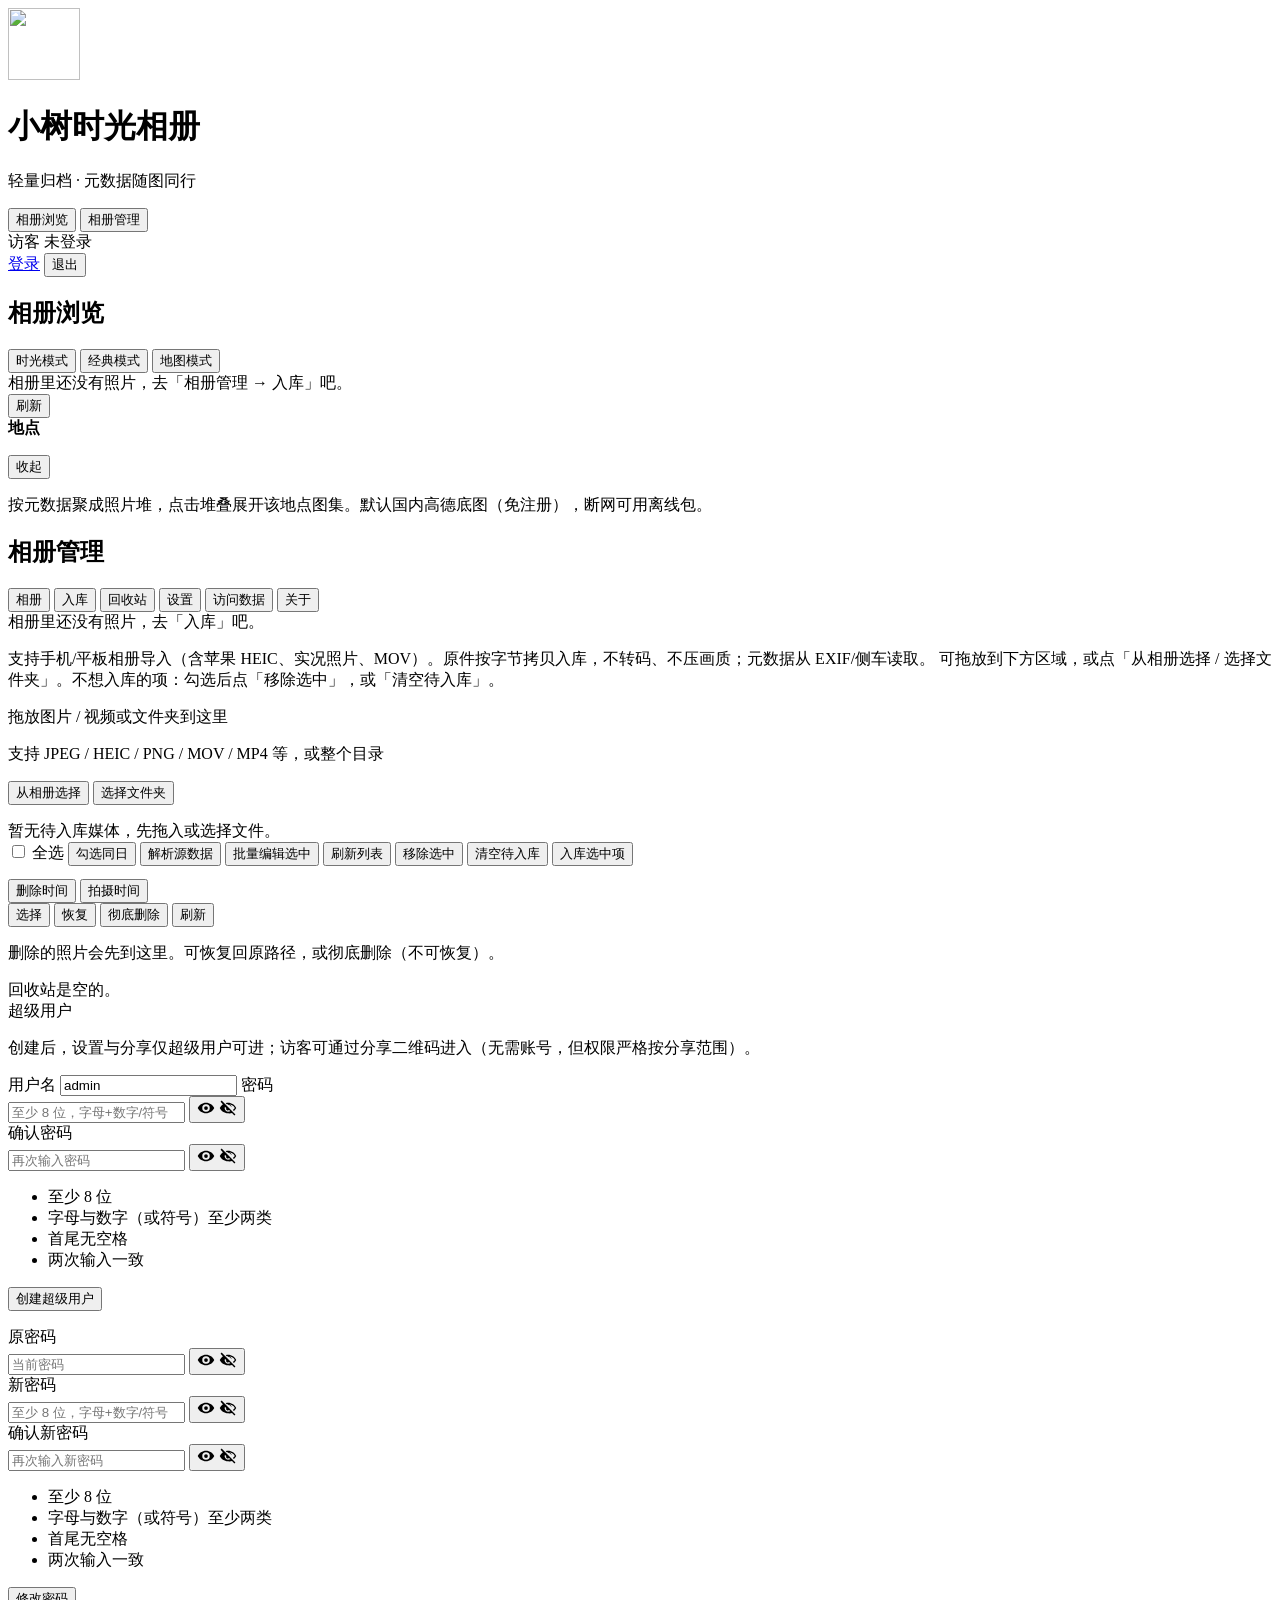
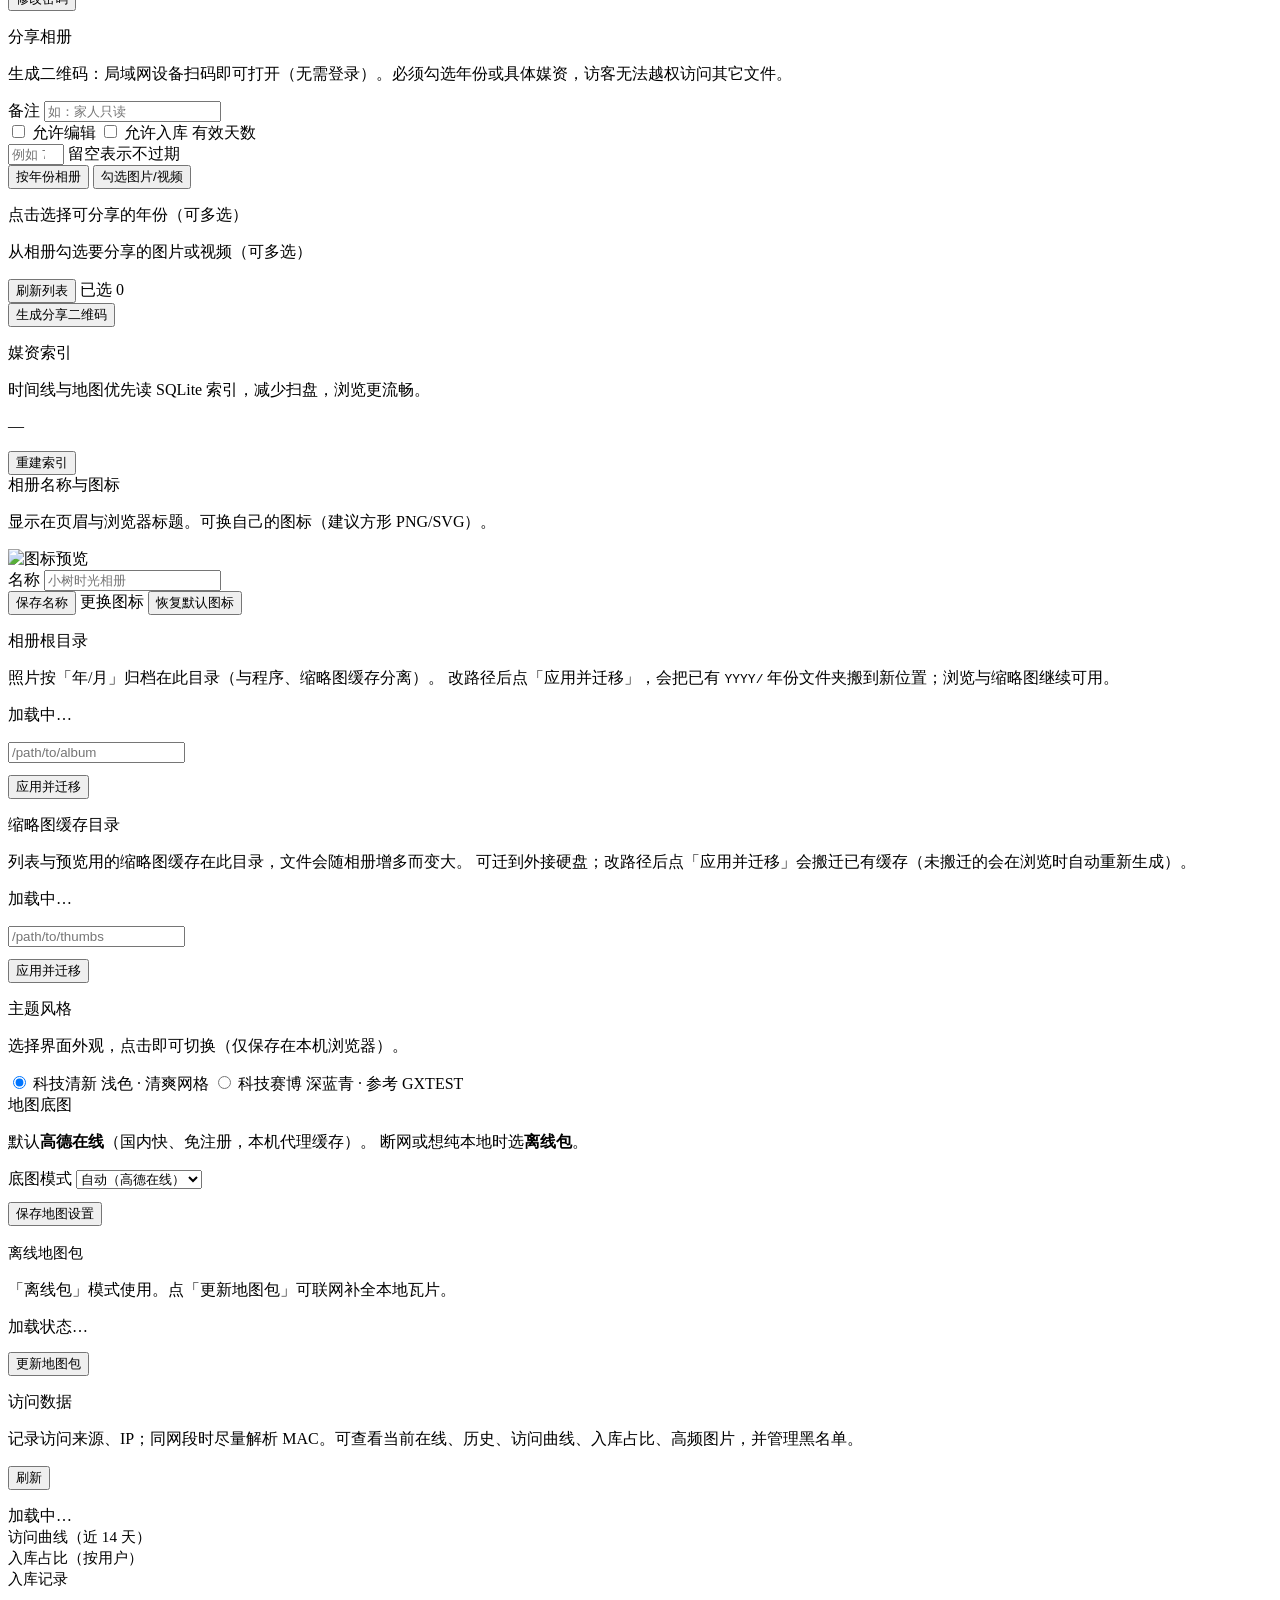
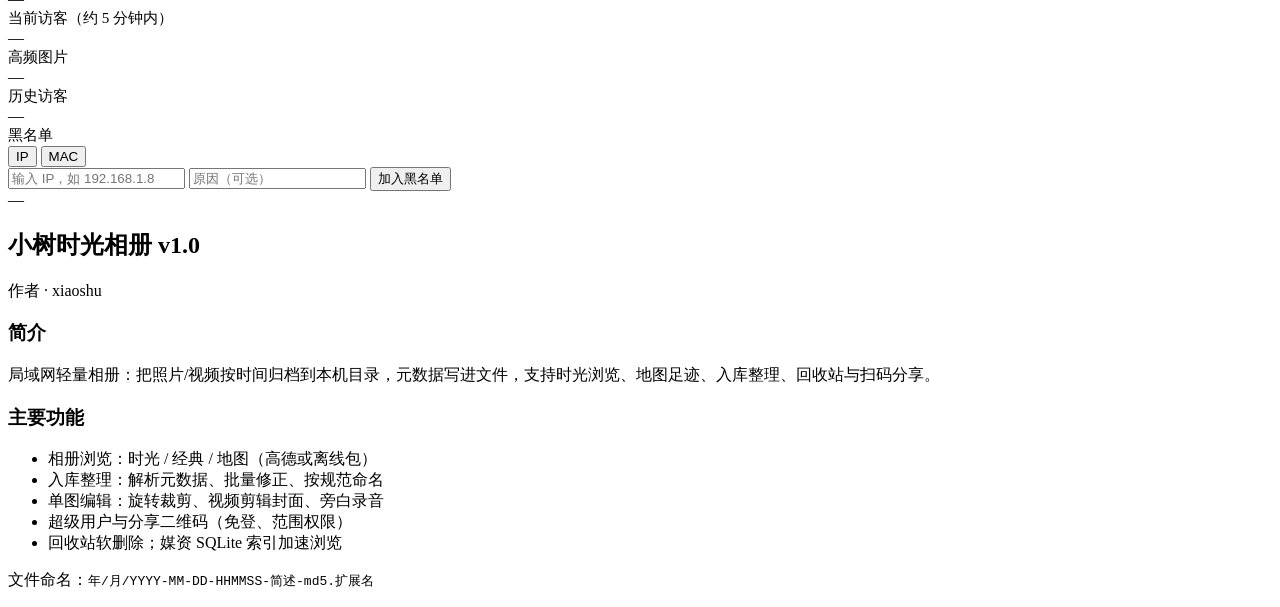
==== app/static/index.html @ 366136e5 "第二版" ====
<!DOCTYPE html>
<html lang="zh-CN">
<head>
  <meta charset="UTF-8" />
  <meta name="viewport" content="width=device-width, initial-scale=1" />
  <title id="doc-title">小树时光相册</title>
  <link rel="stylesheet" href="/styles.css" />
  <link rel="icon" href="/api/brand/icon" />
  <link rel="stylesheet" href="/vendor/leaflet/leaflet.css" />
  <script>
    (function () {
      try {
        var t = localStorage.getItem("xiaoshu_theme") || "fresh";
        if (t !== "fresh" && t !== "cyber") t = "fresh";
        document.documentElement.setAttribute("data-theme", t);
      } catch (e) {}
    })();
  </script>
</head>
<body>
  <div class="grid-bg" aria-hidden="true"></div>
  <header class="top">
    <div class="brand" id="brand-block">
      <img id="brand-icon" class="brand-mark brand-mark-lg" src="/api/brand/icon" alt="" width="72" height="72" />
      <div>
        <h1 id="brand-title">小树时光相册</h1>
        <p class="tagline">轻量归档 · 元数据随图同行</p>
      </div>
    </div>
    <nav class="tabs">
      <button type="button" class="tab active" data-section="browse">相册浏览</button>
      <button type="button" class="tab" data-section="manage">相册管理</button>
    </nav>
    <div class="auth-bar">
      <div id="auth-chip" class="auth-chip muted">
        <span id="auth-role" class="auth-role">访客</span>
        <span id="auth-who" class="auth-who">未登录</span>
      </div>
      <a class="btn ghost" id="btn-auth-open" href="/login">登录</a>
      <button type="button" class="btn ghost hidden" id="btn-auth-logout">退出</button>
    </div>
  </header>

  <main>
    <section id="panel-browse" class="panel active">
      <div class="panel-head">
        <h2>相册浏览</h2>
        <div class="actions">
          <div class="seg" role="group" aria-label="浏览模式">
            <button type="button" class="seg-btn active" data-view="journey">时光模式</button>
            <button type="button" class="seg-btn" data-view="classic">经典模式</button>
            <button type="button" class="seg-btn" data-view="map">地图模式</button>
          </div>
        </div>
      </div>
      <div id="browse-empty" class="empty hidden">相册里还没有照片，去「相册管理 → 入库」吧。</div>
      <div id="journey-root" class="journey"></div>
      <div id="classic-root" class="classic hidden" aria-label="经典模式"></div>
      <div id="map-root" class="map-root hidden">
        <div class="map-toolbar">
          <span id="map-status" class="muted"></span>
          <button type="button" id="btn-refresh-map" class="btn ghost">刷新</button>
        </div>
        <div class="map-stage">
          <div id="album-map" class="album-map"></div>
          <aside id="map-expand" class="map-expand hidden" aria-live="polite">
            <div class="map-expand-head">
              <div>
                <strong id="map-expand-title">地点</strong>
                <p id="map-expand-sub" class="muted"></p>
              </div>
              <button type="button" id="map-expand-close" class="btn ghost">收起</button>
            </div>
            <div id="map-expand-grid" class="map-expand-grid"></div>
          </aside>
        </div>
        <p class="hint map-hint">按元数据聚成照片堆，点击堆叠展开该地点图集。默认国内高德底图（免注册），断网可用离线包。</p>
      </div>
    </section>

    <section id="panel-manage" class="panel">
      <div class="panel-head">
        <h2>相册管理</h2>
        <div class="actions">
          <div class="seg" role="group" aria-label="管理功能">
            <button type="button" class="seg-btn active" data-manage="album">相册</button>
            <button type="button" class="seg-btn" data-manage="import">入库</button>
            <button type="button" class="seg-btn" data-manage="trash">回收站</button>
            <button type="button" class="seg-btn" data-manage="settings">设置</button>
            <button type="button" class="seg-btn" data-manage="visitors">访问数据</button>
            <button type="button" class="seg-btn" data-manage="about">关于</button>
          </div>
        </div>
      </div>

      <div id="manage-album" class="manage-pane">
        <div id="tree-empty" class="empty hidden">相册里还没有照片，去「入库」吧。</div>
        <div id="tree-root" class="tree"></div>
      </div>

      <div id="manage-import" class="manage-pane hidden">
        <p class="hint" id="import-hint">
          支持手机/平板相册导入（含苹果 HEIC、实况照片、MOV）。原件按字节拷贝入库，不转码、不压画质；元数据从 EXIF/侧车读取。
          可拖放到下方区域，或点「从相册选择 / 选择文件夹」。不想入库的项：勾选后点「移除选中」，或「清空待入库」。
        </p>
        <div id="drop-zone" class="drop-zone" tabindex="0">
          <p class="drop-title" id="drop-title">拖放图片 / 视频或文件夹到这里</p>
          <p class="drop-sub" id="drop-sub">支持 JPEG / HEIC / PNG / MOV / MP4 等，或整个目录</p>
          <div class="drop-actions">
            <button type="button" id="btn-pick-files" class="btn primary">从相册选择</button>
            <button type="button" id="btn-pick-dir" class="btn ghost">选择文件夹</button>
          </div>
          <p id="drop-status" class="drop-status"></p>
        </div>
        <input
          type="file"
          id="file-input"
          accept="image/*,video/*,.heic,.heif,.jpg,.jpeg,.png,.webp,.tif,.tiff,.bmp,.mp4,.mov,.m4v,.webm,.mkv,.avi,.mpeg,.mpg,.3gp"
          multiple
          hidden
        />
        <input type="file" id="dir-input" webkitdirectory multiple hidden />
        <div id="import-empty" class="empty hidden">暂无待入库媒体，先拖入或选择文件。</div>
        <div class="import-toolbar">
          <label><input type="checkbox" id="check-all" /> 全选</label>
          <button type="button" id="btn-select-same-day" class="btn ghost">勾选同日</button>
          <button type="button" id="btn-parse" class="btn ghost">解析源数据</button>
          <button type="button" id="btn-batch-import" class="btn ghost">批量编辑选中</button>
          <button type="button" id="btn-reload-import" class="btn ghost">刷新列表</button>
          <button type="button" id="btn-discard-import" class="btn ghost">移除选中</button>
          <button type="button" id="btn-clear-import" class="btn ghost">清空待入库</button>
          <button type="button" id="btn-ingest" class="btn primary">入库选中项</button>
          <span id="import-count" class="muted"></span>
        </div>
        <div id="import-list" class="import-list"></div>
        <pre id="import-log" class="log hidden"></pre>
      </div>

      <div id="manage-trash" class="manage-pane hidden">
        <div class="trash-toolbar">
          <div class="seg" role="group" aria-label="回收站排序">
            <button type="button" class="seg-btn active" data-trash-sort="deleted_at">删除时间</button>
            <button type="button" class="seg-btn" data-trash-sort="media_datetime">拍摄时间</button>
          </div>
          <div class="actions trash-actions">
            <button type="button" id="btn-trash-select" class="btn ghost">选择</button>
            <button type="button" id="btn-trash-restore" class="btn ghost hidden">恢复</button>
            <button type="button" id="btn-trash-purge" class="btn ghost hidden">彻底删除</button>
            <button type="button" id="btn-trash-refresh" class="btn ghost">刷新</button>
          </div>
        </div>
        <p class="hint">删除的照片会先到这里。可恢复回原路径，或彻底删除（不可恢复）。</p>
        <div id="trash-empty" class="empty hidden">回收站是空的。</div>
        <div id="trash-grid" class="photo-grid trash-grid" aria-label="回收站"></div>
      </div>

      <div id="manage-settings" class="manage-pane hidden">
        <form id="settings-form" class="settings">
          <div class="settings-block" id="settings-auth">
            <div class="settings-label">超级用户</div>
            <p class="settings-desc">创建后，设置与分享仅超级用户可进；访客可通过分享二维码进入（无需账号，但权限严格按分享范围）。</p>
            <div id="auth-setup-box" class="auth-form hidden">
              <label class="field">
                <span class="field-label">用户名</span>
                <input type="text" id="auth-setup-user" value="admin" maxlength="32" autocomplete="username" />
              </label>
              <label class="field">
                <span class="field-label">密码</span>
                <div class="pw-wrap">
                  <input type="password" id="auth-setup-pass" maxlength="64" autocomplete="new-password" aria-describedby="auth-setup-hint" placeholder="至少 8 位，字母+数字/符号" />
                  <button type="button" class="pw-toggle" data-for="auth-setup-pass" aria-label="显示密码" aria-pressed="false" title="显示密码">
                    <svg class="pw-eye pw-eye-open" viewBox="0 0 24 24" width="18" height="18" aria-hidden="true"><path fill="currentColor" d="M12 5c-5 0-9.27 3.11-11 7 1.73 3.89 6 7 11 7s9.27-3.11 11-7c-1.73-3.89-6-7-11-7zm0 12a5 5 0 1 1 0-10 5 5 0 0 1 0 10zm0-2.5a2.5 2.5 0 1 0 0-5 2.5 2.5 0 0 0 0 5z"/></svg>
                    <svg class="pw-eye pw-eye-off" viewBox="0 0 24 24" width="18" height="18" aria-hidden="true" hidden><path fill="currentColor" d="M2.1 3.51 3.5 2.1l18.4 18.4-1.41 1.41-3.13-3.13A12.3 12.3 0 0 1 12 19c-5 0-9.27-3.11-11-7a13.4 13.4 0 0 1 4.2-4.95L2.1 3.51zM12 7a5 5 0 0 1 4.9 4.05l-1.57-1.57A2.5 2.5 0 0 0 12.5 8.1L12 7zm0 10c1.1 0 2.14-.23 3.1-.64l-1.6-1.6A2.5 2.5 0 0 1 9.6 11.9l-1.7-1.7A5 5 0 0 0 12 17zM12 5c5 0 9.27 3.11 11 7a13.3 13.3 0 0 1-3.05 3.95l-1.45-1.45A11.2 11.2 0 0 0 21.1 12C19.5 8.7 16 7 12 7c-.55 0-1.08.05-1.6.14L8.9 5.64C9.87 5.23 10.92 5 12 5z"/></svg>
                  </button>
                </div>
              </label>
              <label class="field">
                <span class="field-label">确认密码</span>
                <div class="pw-wrap">
                  <input type="password" id="auth-setup-pass2" maxlength="64" autocomplete="new-password" placeholder="再次输入密码" />
                  <button type="button" class="pw-toggle" data-for="auth-setup-pass2" aria-label="显示密码" aria-pressed="false" title="显示密码">
                    <svg class="pw-eye pw-eye-open" viewBox="0 0 24 24" width="18" height="18" aria-hidden="true"><path fill="currentColor" d="M12 5c-5 0-9.27 3.11-11 7 1.73 3.89 6 7 11 7s9.27-3.11 11-7c-1.73-3.89-6-7-11-7zm0 12a5 5 0 1 1 0-10 5 5 0 0 1 0 10zm0-2.5a2.5 2.5 0 1 0 0-5 2.5 2.5 0 0 0 0 5z"/></svg>
                    <svg class="pw-eye pw-eye-off" viewBox="0 0 24 24" width="18" height="18" aria-hidden="true" hidden><path fill="currentColor" d="M2.1 3.51 3.5 2.1l18.4 18.4-1.41 1.41-3.13-3.13A12.3 12.3 0 0 1 12 19c-5 0-9.27-3.11-11-7a13.4 13.4 0 0 1 4.2-4.95L2.1 3.51zM12 7a5 5 0 0 1 4.9 4.05l-1.57-1.57A2.5 2.5 0 0 0 12.5 8.1L12 7zm0 10c1.1 0 2.14-.23 3.1-.64l-1.6-1.6A2.5 2.5 0 0 1 9.6 11.9l-1.7-1.7A5 5 0 0 0 12 17zM12 5c5 0 9.27 3.11 11 7a13.3 13.3 0 0 1-3.05 3.95l-1.45-1.45A11.2 11.2 0 0 0 21.1 12C19.5 8.7 16 7 12 7c-.55 0-1.08.05-1.6.14L8.9 5.64C9.87 5.23 10.92 5 12 5z"/></svg>
                  </button>
                </div>
              </label>
              <div class="pw-meter" aria-hidden="true"><i id="auth-setup-meter"></i></div>
              <ul id="auth-setup-hint" class="pw-rules">
                <li data-rule="len">至少 8 位</li>
                <li data-rule="classes">字母与数字（或符号）至少两类</li>
                <li data-rule="space">首尾无空格</li>
                <li data-rule="match">两次输入一致</li>
              </ul>
              <button type="button" class="btn primary" id="btn-auth-setup">创建超级用户</button>
              <p id="auth-setup-msg" class="muted"></p>
            </div>
            <div id="auth-admin-box" class="auth-form hidden">
              <p id="auth-admin-status" class="muted"></p>
              <label class="field">
                <span class="field-label">原密码</span>
                <div class="pw-wrap">
                  <input type="password" id="auth-old-pass" maxlength="64" autocomplete="current-password" placeholder="当前密码" />
                  <button type="button" class="pw-toggle" data-for="auth-old-pass" aria-label="显示密码" aria-pressed="false" title="显示密码">
                    <svg class="pw-eye pw-eye-open" viewBox="0 0 24 24" width="18" height="18" aria-hidden="true"><path fill="currentColor" d="M12 5c-5 0-9.27 3.11-11 7 1.73 3.89 6 7 11 7s9.27-3.11 11-7c-1.73-3.89-6-7-11-7zm0 12a5 5 0 1 1 0-10 5 5 0 0 1 0 10zm0-2.5a2.5 2.5 0 1 0 0-5 2.5 2.5 0 0 0 0 5z"/></svg>
                    <svg class="pw-eye pw-eye-off" viewBox="0 0 24 24" width="18" height="18" aria-hidden="true" hidden><path fill="currentColor" d="M2.1 3.51 3.5 2.1l18.4 18.4-1.41 1.41-3.13-3.13A12.3 12.3 0 0 1 12 19c-5 0-9.27-3.11-11-7a13.4 13.4 0 0 1 4.2-4.95L2.1 3.51zM12 7a5 5 0 0 1 4.9 4.05l-1.57-1.57A2.5 2.5 0 0 0 12.5 8.1L12 7zm0 10c1.1 0 2.14-.23 3.1-.64l-1.6-1.6A2.5 2.5 0 0 1 9.6 11.9l-1.7-1.7A5 5 0 0 0 12 17zM12 5c5 0 9.27 3.11 11 7a13.3 13.3 0 0 1-3.05 3.95l-1.45-1.45A11.2 11.2 0 0 0 21.1 12C19.5 8.7 16 7 12 7c-.55 0-1.08.05-1.6.14L8.9 5.64C9.87 5.23 10.92 5 12 5z"/></svg>
                  </button>
                </div>
              </label>
              <label class="field">
                <span class="field-label">新密码</span>
                <div class="pw-wrap">
                  <input type="password" id="auth-new-pass" maxlength="64" autocomplete="new-password" aria-describedby="auth-pass-hint" placeholder="至少 8 位，字母+数字/符号" />
                  <button type="button" class="pw-toggle" data-for="auth-new-pass" aria-label="显示密码" aria-pressed="false" title="显示密码">
                    <svg class="pw-eye pw-eye-open" viewBox="0 0 24 24" width="18" height="18" aria-hidden="true"><path fill="currentColor" d="M12 5c-5 0-9.27 3.11-11 7 1.73 3.89 6 7 11 7s9.27-3.11 11-7c-1.73-3.89-6-7-11-7zm0 12a5 5 0 1 1 0-10 5 5 0 0 1 0 10zm0-2.5a2.5 2.5 0 1 0 0-5 2.5 2.5 0 0 0 0 5z"/></svg>
                    <svg class="pw-eye pw-eye-off" viewBox="0 0 24 24" width="18" height="18" aria-hidden="true" hidden><path fill="currentColor" d="M2.1 3.51 3.5 2.1l18.4 18.4-1.41 1.41-3.13-3.13A12.3 12.3 0 0 1 12 19c-5 0-9.27-3.11-11-7a13.4 13.4 0 0 1 4.2-4.95L2.1 3.51zM12 7a5 5 0 0 1 4.9 4.05l-1.57-1.57A2.5 2.5 0 0 0 12.5 8.1L12 7zm0 10c1.1 0 2.14-.23 3.1-.64l-1.6-1.6A2.5 2.5 0 0 1 9.6 11.9l-1.7-1.7A5 5 0 0 0 12 17zM12 5c5 0 9.27 3.11 11 7a13.3 13.3 0 0 1-3.05 3.95l-1.45-1.45A11.2 11.2 0 0 0 21.1 12C19.5 8.7 16 7 12 7c-.55 0-1.08.05-1.6.14L8.9 5.64C9.87 5.23 10.92 5 12 5z"/></svg>
                  </button>
                </div>
              </label>
              <label class="field">
                <span class="field-label">确认新密码</span>
                <div class="pw-wrap">
                  <input type="password" id="auth-new-pass2" maxlength="64" autocomplete="new-password" placeholder="再次输入新密码" />
                  <button type="button" class="pw-toggle" data-for="auth-new-pass2" aria-label="显示密码" aria-pressed="false" title="显示密码">
                    <svg class="pw-eye pw-eye-open" viewBox="0 0 24 24" width="18" height="18" aria-hidden="true"><path fill="currentColor" d="M12 5c-5 0-9.27 3.11-11 7 1.73 3.89 6 7 11 7s9.27-3.11 11-7c-1.73-3.89-6-7-11-7zm0 12a5 5 0 1 1 0-10 5 5 0 0 1 0 10zm0-2.5a2.5 2.5 0 1 0 0-5 2.5 2.5 0 0 0 0 5z"/></svg>
                    <svg class="pw-eye pw-eye-off" viewBox="0 0 24 24" width="18" height="18" aria-hidden="true" hidden><path fill="currentColor" d="M2.1 3.51 3.5 2.1l18.4 18.4-1.41 1.41-3.13-3.13A12.3 12.3 0 0 1 12 19c-5 0-9.27-3.11-11-7a13.4 13.4 0 0 1 4.2-4.95L2.1 3.51zM12 7a5 5 0 0 1 4.9 4.05l-1.57-1.57A2.5 2.5 0 0 0 12.5 8.1L12 7zm0 10c1.1 0 2.14-.23 3.1-.64l-1.6-1.6A2.5 2.5 0 0 1 9.6 11.9l-1.7-1.7A5 5 0 0 0 12 17zM12 5c5 0 9.27 3.11 11 7a13.3 13.3 0 0 1-3.05 3.95l-1.45-1.45A11.2 11.2 0 0 0 21.1 12C19.5 8.7 16 7 12 7c-.55 0-1.08.05-1.6.14L8.9 5.64C9.87 5.23 10.92 5 12 5z"/></svg>
                  </button>
                </div>
              </label>
              <div class="pw-meter" aria-hidden="true"><i id="auth-pass-meter"></i></div>
              <ul id="auth-pass-hint" class="pw-rules">
                <li data-rule="len">至少 8 位</li>
                <li data-rule="classes">字母与数字（或符号）至少两类</li>
                <li data-rule="space">首尾无空格</li>
                <li data-rule="match">两次输入一致</li>
              </ul>
              <button type="button" class="btn primary" id="btn-auth-pass">修改密码</button>
              <p id="auth-pass-msg" class="muted"></p>
            </div>
          </div>
          <div class="settings-block" id="settings-shares">
            <div class="settings-label">分享相册</div>
            <p class="settings-desc">生成二维码：局域网设备扫码即可打开（无需登录）。必须勾选年份或具体媒资，访客无法越权访问其它文件。</p>
            <div class="share-create">
              <label class="field">
                <span class="field-label">备注</span>
                <input type="text" id="share-label" maxlength="40" placeholder="如：家人只读" />
              </label>
              <div class="share-perms">
                <label class="check"><input type="checkbox" id="share-can-edit" /> 允许编辑</label>
                <label class="check"><input type="checkbox" id="share-can-upload" /> 允许入库</label>
                <label class="field share-expires-field">
                  <span class="field-label">有效天数</span>
                  <div class="share-expires-row">
                    <input type="number" id="share-expires" min="0" max="365" placeholder="例如 7" />
                    <span class="muted share-expires-hint">留空表示不过期</span>
                  </div>
                </label>
              </div>
              <div class="share-mode-seg" role="tablist" aria-label="分享范围">
                <button type="button" class="seg-btn active" data-share-mode="years">按年份相册</button>
                <button type="button" class="seg-btn" data-share-mode="media">勾选图片/视频</button>
              </div>
              <div id="share-years-box" class="share-pick-box">
                <p class="muted share-pick-hint">点击选择可分享的年份（可多选）</p>
                <div id="share-year-chips" class="share-chips"></div>
              </div>
              <div id="share-media-box" class="share-pick-box hidden">
                <p class="muted share-pick-hint">从相册勾选要分享的图片或视频（可多选）</p>
                <div class="share-media-toolbar">
                  <button type="button" class="btn ghost" id="btn-share-media-reload">刷新列表</button>
                  <span id="share-media-count" class="muted">已选 0</span>
                </div>
                <div id="share-media-grid" class="share-media-grid"></div>
              </div>
              <button type="button" class="btn primary" id="btn-share-create">生成分享二维码</button>
              <p id="share-msg" class="muted"></p>
            </div>
            <div id="share-list" class="share-list"></div>
          </div>
          <div class="settings-block" id="settings-index">
            <div class="settings-label">媒资索引</div>
            <p class="settings-desc">时间线与地图优先读 SQLite 索引，减少扫盘，浏览更流畅。</p>
            <p id="index-status" class="muted">—</p>
            <button type="button" class="btn ghost" id="btn-index-rebuild">重建索引</button>
          </div>
          <div class="settings-block" id="settings-brand">
            <div class="settings-label">相册名称与图标</div>
            <p class="settings-desc">显示在页眉与浏览器标题。可换自己的图标（建议方形 PNG/SVG）。</p>
            <div class="brand-settings">
              <img id="settings-brand-preview" class="brand-preview" src="/api/brand/icon" alt="图标预览" width="64" height="64" />
              <div class="brand-settings-fields">
                <label>名称 <input type="text" id="input-album-title" name="album_title" maxlength="40" placeholder="小树时光相册" /></label>
                <div class="settings-actions brand-actions">
                  <button type="button" class="btn primary brand-action-btn" id="btn-album-title-save">保存名称</button>
                  <label class="btn ghost brand-action-btn brand-icon-pick">
                    更换图标
                    <input type="file" id="input-album-icon" accept="image/png,image/jpeg,image/webp,image/svg+xml,image/gif,.ico" hidden />
                  </label>
                  <button type="button" class="btn ghost brand-action-btn" id="btn-album-icon-reset">恢复默认图标</button>
                </div>
                <p id="brand-msg" class="muted"></p>
              </div>
            </div>
          </div>
          <div class="settings-block" id="settings-album-root">
            <div class="settings-label">相册根目录</div>
            <p class="settings-desc">
              照片按「年/月」归档在此目录（与程序、缩略图缓存分离）。
              改路径后点「应用并迁移」，会把已有 <code>YYYY/</code> 年份文件夹搬到新位置；浏览与缩略图继续可用。
            </p>
            <p id="album-root-status" class="muted album-root-status">加载中…</p>
            <input type="text" name="album_root" id="input-album-root" autocomplete="off" placeholder="/path/to/album" />
            <div class="settings-actions" style="margin-top:0.75rem">
              <button type="button" class="btn primary" id="btn-album-root-apply">应用并迁移</button>
              <p id="album-root-msg" class="muted"></p>
            </div>
          </div>
          <div class="settings-block" id="settings-thumb-root">
            <div class="settings-label">缩略图缓存目录</div>
            <p class="settings-desc">
              列表与预览用的缩略图缓存在此目录，文件会随相册增多而变大。
              可迁到外接硬盘；改路径后点「应用并迁移」会搬迁已有缓存（未搬迁的会在浏览时自动重新生成）。
            </p>
            <p id="thumb-root-status" class="muted album-root-status">加载中…</p>
            <input type="text" name="thumb_root" id="input-thumb-root" autocomplete="off" placeholder="/path/to/thumbs" />
            <div class="settings-actions" style="margin-top:0.75rem">
              <button type="button" class="btn primary" id="btn-thumb-root-apply">应用并迁移</button>
              <p id="thumb-root-msg" class="muted"></p>
            </div>
          </div>
          <div class="settings-block">
            <div class="settings-label">主题风格</div>
            <p class="settings-desc">选择界面外观，点击即可切换（仅保存在本机浏览器）。</p>
            <div class="theme-cards" role="radiogroup" aria-label="主题风格">
              <label class="theme-card">
                <input type="radio" name="theme" value="fresh" checked />
                <span class="theme-card-face theme-card-fresh">
                  <span class="theme-card-swatch"></span>
                  <span class="theme-card-name">科技清新</span>
                  <span class="theme-card-tip">浅色 · 清爽网格</span>
                </span>
              </label>
              <label class="theme-card">
                <input type="radio" name="theme" value="cyber" />
                <span class="theme-card-face theme-card-cyber">
                  <span class="theme-card-swatch"></span>
                  <span class="theme-card-name">科技赛博</span>
                  <span class="theme-card-tip">深蓝青 · 参考 GXTEST</span>
                </span>
              </label>
            </div>
          </div>
          <div class="settings-block" id="settings-map">
            <div class="settings-label">地图底图</div>
            <p class="settings-desc">
              默认<strong>高德在线</strong>（国内快、免注册，本机代理缓存）。
              断网或想纯本地时选<strong>离线包</strong>。
            </p>
            <label class="settings-key-label" for="input-map-provider">底图模式</label>
            <select id="input-map-provider" name="map_provider">
              <option value="auto">自动（高德在线）</option>
              <option value="amap">高德在线</option>
              <option value="offline">离线包</option>
            </select>
            <div class="settings-actions" style="margin-top:0.75rem">
              <button type="button" class="btn primary" id="btn-map-provider-save">保存地图设置</button>
              <p id="map-provider-msg" class="muted"></p>
            </div>
            <div class="settings-label" style="margin-top:1.1rem; font-size:0.95rem">离线地图包</div>
            <p class="settings-desc">「离线包」模式使用。点「更新地图包」可联网补全本地瓦片。</p>
            <div id="map-pack-status" class="map-pack-status">加载状态…</div>
            <div class="settings-actions" style="margin-top:0.85rem">
              <button type="button" id="btn-map-pack-update" class="btn primary">更新地图包</button>
              <p id="map-pack-msg" class="muted"></p>
            </div>
          </div>
        </form>
      </div>

      <div id="manage-visitors" class="manage-pane hidden">
        <div class="settings">
          <div class="settings-block" id="visitors-page">
            <div class="settings-label">访问数据</div>
            <p class="settings-desc">
              记录访问来源、IP；同网段时尽量解析 MAC。可查看当前在线、历史、访问曲线、入库占比、高频图片，并管理黑名单。
            </p>
            <div class="settings-actions" style="margin:0.4rem 0 0.75rem; gap:0.4rem; flex-wrap:wrap">
              <button type="button" class="btn ghost" id="btn-visitors-refresh">刷新</button>
              <p id="visitor-msg" class="muted"></p>
            </div>
            <div id="visitor-summary" class="muted album-root-status">加载中…</div>
            <div class="visitor-panels">
              <div class="visitor-panel visitor-panel-curve">
                <div class="settings-label" style="font-size:0.95rem">访问曲线（近 14 天）</div>
                <div id="visitor-curve" class="visitor-curve" aria-label="访问曲线"></div>
              </div>
              <div class="visitor-panel visitor-panel-curve">
                <div class="settings-label" style="font-size:0.95rem">入库占比（按用户）</div>
                <div id="visitor-upload-pie" class="visitor-pie" aria-label="入库占比"></div>
                <div id="visitor-upload-legend" class="visitor-pie-legend muted"></div>
              </div>
              <div class="visitor-panel">
                <div class="settings-label" style="font-size:0.95rem">入库记录</div>
                <div id="visitor-uploads" class="visitor-table-wrap muted">—</div>
              </div>
              <div class="visitor-panel">
                <div class="settings-label" style="font-size:0.95rem">当前访客（约 5 分钟内）</div>
                <div id="visitor-current" class="visitor-table-wrap muted">—</div>
              </div>
              <div class="visitor-panel">
                <div class="settings-label" style="font-size:0.95rem">高频图片</div>
                <div id="visitor-hot" class="visitor-table-wrap muted">—</div>
              </div>
              <div class="visitor-panel">
                <div class="settings-label" style="font-size:0.95rem">历史访客</div>
                <div id="visitor-history" class="visitor-table-wrap muted">—</div>
              </div>
              <div class="visitor-panel">
                <div class="settings-label" style="font-size:0.95rem">黑名单</div>
                <div class="bl-form">
                  <div class="seg bl-kind-seg" role="group" aria-label="黑名单类型">
                    <button type="button" class="seg-btn active" data-bl-kind="ip">IP</button>
                    <button type="button" class="seg-btn" data-bl-kind="mac">MAC</button>
                  </div>
                  <input type="hidden" id="bl-kind" value="ip" />
                  <input type="text" id="bl-value" class="bl-input" placeholder="输入 IP，如 192.168.1.8" autocomplete="off" />
                  <input type="text" id="bl-reason" class="bl-input" placeholder="原因（可选）" autocomplete="off" />
                  <button type="button" class="btn primary" id="btn-bl-add">加入黑名单</button>
                </div>
                <div id="visitor-blacklist" class="visitor-table-wrap muted">—</div>
              </div>
            </div>
          </div>
        </div>
      </div>

      <div id="manage-about" class="manage-pane hidden">
        <div class="about-page">
          <header class="about-hero">
            <div>
              <h2 class="about-hero-title">小树时光相册 <span class="about-ver">v1.0</span></h2>
              <p class="about-author muted">作者 · xiaoshu</p>
            </div>
          </header>

          <section class="about-section" aria-labelledby="about-intro-title">
            <h3 id="about-intro-title" class="about-section-title">简介</h3>
            <p class="about-desc about-box">
              局域网轻量相册：把照片/视频按时间归档到本机目录，元数据写进文件，支持时光浏览、地图足迹、入库整理、回收站与扫码分享。
            </p>
          </section>

          <section class="about-section" aria-labelledby="about-feat-title">
            <h3 id="about-feat-title" class="about-section-title">主要功能</h3>
            <ul class="about-features">
              <li>相册浏览：时光 / 经典 / 地图（高德或离线包）</li>
              <li>入库整理：解析元数据、批量修正、按规范命名</li>
              <li>单图编辑：旋转裁剪、视频剪辑封面、旁白录音</li>
              <li>超级用户与分享二维码（免登、范围权限）</li>
              <li>回收站软删除；媒资 SQLite 索引加速浏览</li>
            </ul>
            <p class="muted about-note">文件命名：<code>年/月/YYYY-MM-DD-HHMMSS-简述-md5.扩展名</code></p>
          </section>
        </div>
      </div>
    </section>
  </main>

  <!-- 沉浸式看图（单击进入）；编辑从右上角进入 -->
  <dialog id="lightbox" class="lightbox" aria-label="看图">
    <header class="lb-top">
      <button type="button" class="lb-icon-btn" id="lb-close" aria-label="关闭">×</button>
      <div class="lb-top-mid">
        <strong id="lb-title">照片</strong>
        <span id="lb-counter" class="lb-counter muted"></span>
      </div>
      <div class="lb-top-right">
        <button type="button" class="lb-text-btn" id="lb-play" aria-pressed="false">播放</button>
        <button type="button" class="lb-text-btn" id="lb-play-settings" title="播放设置">设置</button>
        <button type="button" class="lb-text-btn" id="lb-edit">编辑</button>
      </div>
    </header>
    <div class="lb-play-panel hidden" id="lb-play-panel" role="dialog" aria-label="自动播放设置">
      <div class="lb-play-panel-title">自动播放设置</div>
      <label class="lb-play-field">
        <span>切换模式</span>
        <select id="lb-play-mode">
          <option value="fade">淡入淡出</option>
          <option value="slide">左右滑入</option>
          <option value="cut">直接切换</option>
        </select>
      </label>
      <label class="lb-play-field">
        <span>每张时长</span>
        <select id="lb-play-duration">
          <option value="2">2 秒</option>
          <option value="3" selected>3 秒</option>
          <option value="5">5 秒</option>
          <option value="8">8 秒</option>
          <option value="10">10 秒</option>
          <option value="15">15 秒</option>
        </select>
      </label>
      <label class="lb-play-check">
        <input type="checkbox" id="lb-play-loop" checked />
        <span>播完后循环</span>
      </label>
      <label class="lb-play-check">
        <input type="checkbox" id="lb-play-narration" checked />
        <span>播放旁白（有旁白时按时长切换）</span>
      </label>
      <p class="lb-play-tip muted">视频会播完再切下一张；关闭旁白后按上方「每张时长」切图。</p>
      <button type="button" class="lb-text-btn" id="lb-play-panel-close">完成</button>
    </div>
    <div class="lb-stage-wrap" id="lb-stage-wrap">
      <button type="button" class="lb-nav lb-prev" id="lb-prev" aria-label="上一张">‹</button>
      <div class="lb-viewport" id="lb-viewport">
        <div class="lb-fx" id="lb-fx">
          <div class="lb-stage" id="lb-stage">
            <img id="lb-img" alt="" draggable="false" />
            <video id="lb-video" class="hidden" controls playsinline preload="metadata"></video>
          </div>
        </div>
      </div>
      <button type="button" class="lb-nav lb-next" id="lb-next" aria-label="下一张">›</button>
    </div>
    <div class="lb-progress hidden" id="lb-progress" aria-hidden="true"><i id="lb-progress-bar"></i></div>
    <p class="lb-hint muted" id="lb-hint">左右滑动翻图 · 双击放大 · 捏合缩放</p>
  </dialog>

  <dialog id="auth-dialog" class="dialog slim hidden" hidden>
    <!-- 登录已迁至 /login；保留节点以免旧脚本报错 -->
  </dialog>

  <dialog id="detail-dialog" class="dialog">
    <form method="dialog" class="dialog-bar">
      <strong id="detail-title">编辑</strong>
      <button type="submit" class="btn ghost" value="close" id="btn-detail-close">关闭</button>
    </form>
    <div class="detail-grid">
      <div class="detail-view">
        <div id="viewer" class="viewer">
          <div id="viewer-stage" class="viewer-stage">
            <img id="detail-img" alt="" draggable="false" />
            <video id="detail-video" class="hidden" controls playsinline preload="metadata"></video>
          <div id="crop-mask" class="crop-mask hidden" aria-hidden="true">
              <div class="crop-shade crop-shade-t"></div>
              <div class="crop-shade crop-shade-b"></div>
              <div class="crop-shade crop-shade-l"></div>
              <div class="crop-shade crop-shade-r"></div>
              <div id="crop-rect" class="crop-rect">
                <span class="handle nw" data-handle="nw"></span>
                <span class="handle ne" data-handle="ne"></span>
                <span class="handle sw" data-handle="sw"></span>
                <span class="handle se" data-handle="se"></span>
              </div>
            </div>
          </div>
        </div>
        <div class="edit-tools" id="edit-tools-image">
          <button type="button" id="btn-zoom-out" class="btn ghost">缩小</button>
          <button type="button" id="btn-zoom-in" class="btn ghost">放大</button>
          <button type="button" id="btn-zoom-reset" class="btn ghost">适配</button>
          <button type="button" id="btn-rot-left" class="btn ghost">左转 90°</button>
          <button type="button" id="btn-rot-right" class="btn ghost">右转 90°</button>
          <button type="button" id="btn-crop-toggle" class="btn ghost">裁剪框</button>
        </div>
        <div class="edit-tools hidden" id="edit-tools-video">
          <div class="video-tool-row">
            <button type="button" id="btn-v-rot-left" class="btn ghost">左转 90°</button>
            <button type="button" id="btn-v-rot-right" class="btn ghost">右转 90°</button>
            <button type="button" id="btn-v-set-cover" class="btn ghost">当前帧设为封面</button>
            <span id="trim-keep-label" class="trim-keep-label muted">拖动两端裁切时长</span>
          </div>
          <p id="cover-status" class="cover-status muted hidden"></p>
          <div class="trim-timeline" id="trim-timeline" aria-label="视频裁切时间轴">
            <div class="trim-track" id="trim-track">
              <div class="trim-film" id="trim-film" aria-hidden="true"></div>
              <div class="trim-shade trim-shade-l" id="trim-shade-l"></div>
              <div class="trim-shade trim-shade-r" id="trim-shade-r"></div>
              <div class="trim-range" id="trim-range">
                <button type="button" class="trim-handle trim-handle-l" id="trim-handle-in" aria-label="入点"></button>
                <button type="button" class="trim-handle trim-handle-r" id="trim-handle-out" aria-label="出点"></button>
              </div>
              <div class="trim-playhead" id="trim-playhead" aria-hidden="true"></div>
            </div>
            <div class="trim-meta">
              <span id="trim-label-in">0:00</span>
              <span id="trim-label-span">保留 0:00</span>
              <span id="trim-label-out">0:00</span>
            </div>
          </div>
          <input type="hidden" id="d-trim-start" value="0" />
          <input type="hidden" id="d-trim-end" value="" />
        </div>
        <p id="viewer-hint" class="muted">滚轮缩放，按住拖动平移；开启裁剪后拖动绿色框。点右侧「保存」会一并写入信息与画面修改。</p>
      </div>
      <div class="detail-form">
        <label>时间 <input type="datetime-local" id="d-datetime" /></label>
        <label>简述 <input type="text" id="d-title" maxlength="30" /></label>
        <label>描述 <textarea id="d-description" rows="5"></textarea></label>
        <label>地点 <input type="text" id="d-location" placeholder="例：杭州市西湖区" /></label>
        <p id="d-location-hint" class="muted loc-hint">写到区县名可定位更准；只写省/市会落在省会或市中心。</p>
        <div id="narration-block" class="narration-block">
          <div class="settings-label">旁白音频</div>
          <p class="muted narration-desc">录制后，看图自动播放可按旁白时长切换下一张（可在播放设置中开关）。</p>
          <audio id="d-narration-audio" class="narration-audio hidden" controls preload="metadata"></audio>
          <div id="narration-meter" class="narration-meter hidden" aria-hidden="true">
            <canvas id="narration-spectrum" width="320" height="56"></canvas>
            <span id="narration-level" class="narration-level">录音中</span>
          </div>
          <div class="actions narration-actions">
            <button type="button" id="btn-narration-rec" class="btn ghost">开始录音</button>
            <button type="button" id="btn-narration-stop" class="btn ghost hidden">停止并保存</button>
            <button type="button" id="btn-narration-del" class="btn ghost hidden">删除旁白</button>
          </div>
          <p id="narration-status" class="muted"></p>
        </div>
        <button type="button" id="btn-save" class="btn primary">保存</button>
        <p id="detail-msg" class="muted"></p>
      </div>
    </div>
  </dialog>

  <dialog id="save-mode-dialog" class="dialog slim">
    <h3>画面 / 视频已修改，如何写回？</h3>
    <p class="hint">检测到旋转、裁剪或视频剪辑。默认「另存并替换」更安全；视频处理可能需要一些时间。</p>
    <label class="radio">
      <input type="radio" name="save-mode" value="save_as" checked />
      另存并替换入库
    </label>
    <label class="check">
      <input type="checkbox" id="delete-old" checked />
      另存成功后删除旧文件
    </label>
    <label class="radio">
      <input type="radio" name="save-mode" value="overwrite" />
      覆盖原图
    </label>
    <p id="save-overwrite-warn" class="hint hidden" style="color:#b45309">将直接改写原图像素，请确认已备份需要的原件。</p>
    <p id="save-mode-status" class="muted"></p>
    <div class="dialog-actions">
      <button type="button" class="btn ghost" id="btn-save-cancel">取消</button>
      <button type="button" class="btn primary" id="btn-save-confirm">确认写回</button>
    </div>
  </dialog>

  <dialog id="batch-dialog" class="dialog slim batch-dialog">
    <h3 id="batch-title">批量编辑</h3>
    <p class="hint" id="batch-hint">勾选要统一修改的字段；未勾选的字段保持各图原值。</p>
    <label class="batch-row">
      <input type="checkbox" id="b-apply-datetime" />
      <span>时间</span>
      <input type="datetime-local" id="b-datetime" />
    </label>
    <label class="batch-row">
      <input type="checkbox" id="b-apply-title" />
      <span>简述</span>
      <input type="text" id="b-title" maxlength="30" placeholder="如：杭州游玩" />
    </label>
    <label class="batch-row">
      <input type="checkbox" id="b-apply-description" />
      <span>描述</span>
      <input type="text" id="b-description" placeholder="可选" />
    </label>
    <label class="batch-row">
      <input type="checkbox" id="b-apply-location" />
      <span>地点</span>
      <input type="text" id="b-location" placeholder="如：杭州西湖" />
    </label>
    <div class="dialog-actions">
      <button type="button" class="btn ghost" id="btn-batch-cancel">取消</button>
      <button type="button" class="btn primary" id="btn-batch-apply">应用到选中</button>
    </div>
  </dialog>

  <script src="/app.js" defer></script>
</body>
</html>
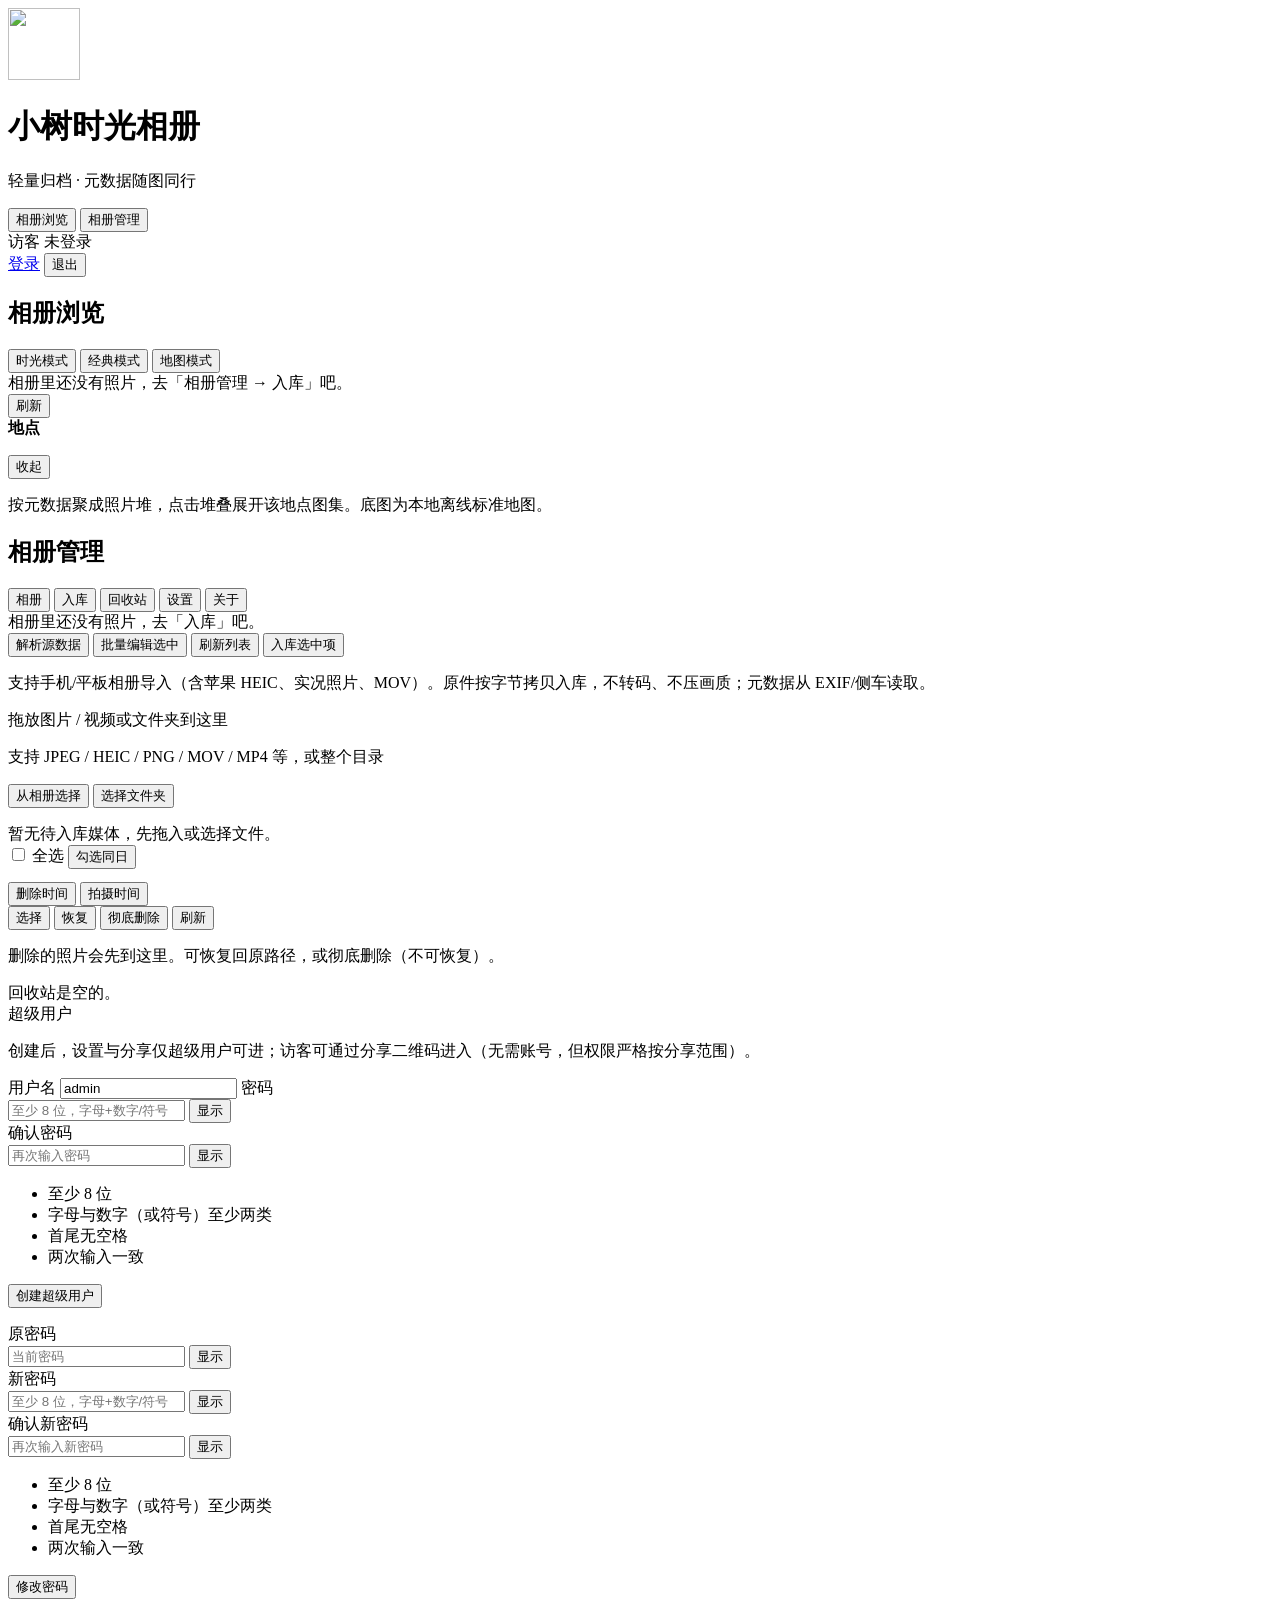
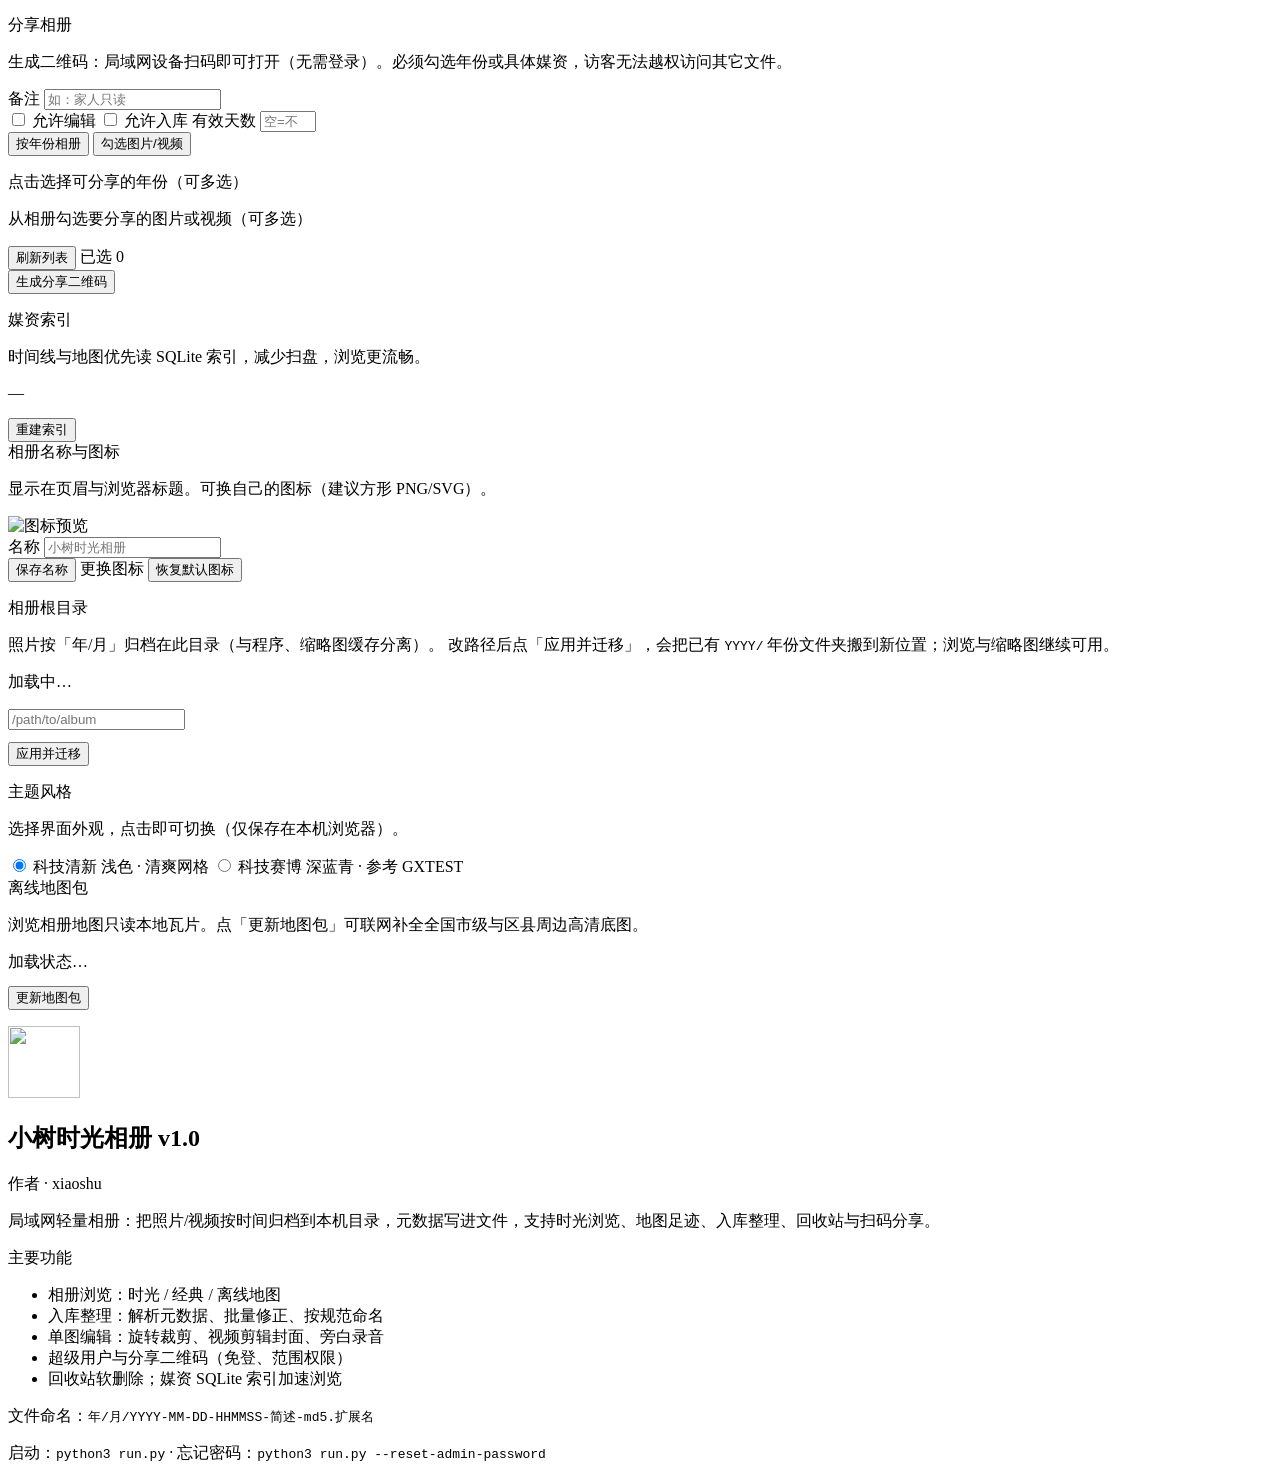
==== commit 11bd31d9: "第一版" ====
--- a/app/static/index.html
+++ b/app/static/index.html
@@ -5,8 +5,11 @@
   <meta name="viewport" content="width=device-width, initial-scale=1" />
   <title id="doc-title">小树时光相册</title>
   <link rel="stylesheet" href="/styles.css" />
-  <link rel="icon" href="/api/brand/icon" />
+  <link rel="icon" href="/api/brand/icon" type="image/svg+xml" />
   <link rel="stylesheet" href="/vendor/leaflet/leaflet.css" />
+  <link rel="preconnect" href="https://fonts.googleapis.com" />
+  <link rel="preconnect" href="https://fonts.gstatic.com" crossorigin />
+  <link href="https://fonts.googleapis.com/css2?family=Outfit:wght@400;500;600;700&family=Noto+Sans+SC:wght@400;500;700&display=swap" rel="stylesheet" />
   <script>
     (function () {
       try {
@@ -74,7 +77,7 @@
             <div id="map-expand-grid" class="map-expand-grid"></div>
           </aside>
         </div>
-        <p class="hint map-hint">按元数据聚成照片堆，点击堆叠展开该地点图集。默认国内高德底图（免注册），断网可用离线包。</p>
+        <p class="hint map-hint">按元数据聚成照片堆，点击堆叠展开该地点图集。底图为本地离线标准地图。</p>
       </div>
     </section>
 
@@ -87,7 +90,6 @@
             <button type="button" class="seg-btn" data-manage="import">入库</button>
             <button type="button" class="seg-btn" data-manage="trash">回收站</button>
             <button type="button" class="seg-btn" data-manage="settings">设置</button>
-            <button type="button" class="seg-btn" data-manage="visitors">访问数据</button>
             <button type="button" class="seg-btn" data-manage="about">关于</button>
           </div>
         </div>
@@ -99,11 +101,17 @@
       </div>
 
       <div id="manage-import" class="manage-pane hidden">
+        <div class="manage-tools actions">
+          <button type="button" id="btn-parse" class="btn ghost">解析源数据</button>
+          <button type="button" id="btn-batch-import" class="btn ghost">批量编辑选中</button>
+          <button type="button" id="btn-reload-import" class="btn ghost">刷新列表</button>
+          <button type="button" id="btn-ingest" class="btn primary">入库选中项</button>
+        </div>
         <p class="hint" id="import-hint">
           支持手机/平板相册导入（含苹果 HEIC、实况照片、MOV）。原件按字节拷贝入库，不转码、不压画质；元数据从 EXIF/侧车读取。
-          可拖放到下方区域，或点「从相册选择 / 选择文件夹」。不想入库的项：勾选后点「移除选中」，或「清空待入库」。
         </p>
         <div id="drop-zone" class="drop-zone" tabindex="0">
+          <div class="drop-ring" aria-hidden="true"></div>
           <p class="drop-title" id="drop-title">拖放图片 / 视频或文件夹到这里</p>
           <p class="drop-sub" id="drop-sub">支持 JPEG / HEIC / PNG / MOV / MP4 等，或整个目录</p>
           <div class="drop-actions">
@@ -124,12 +132,6 @@
         <div class="import-toolbar">
           <label><input type="checkbox" id="check-all" /> 全选</label>
           <button type="button" id="btn-select-same-day" class="btn ghost">勾选同日</button>
-          <button type="button" id="btn-parse" class="btn ghost">解析源数据</button>
-          <button type="button" id="btn-batch-import" class="btn ghost">批量编辑选中</button>
-          <button type="button" id="btn-reload-import" class="btn ghost">刷新列表</button>
-          <button type="button" id="btn-discard-import" class="btn ghost">移除选中</button>
-          <button type="button" id="btn-clear-import" class="btn ghost">清空待入库</button>
-          <button type="button" id="btn-ingest" class="btn primary">入库选中项</button>
           <span id="import-count" class="muted"></span>
         </div>
         <div id="import-list" class="import-list"></div>
@@ -168,20 +170,14 @@
                 <span class="field-label">密码</span>
                 <div class="pw-wrap">
                   <input type="password" id="auth-setup-pass" maxlength="64" autocomplete="new-password" aria-describedby="auth-setup-hint" placeholder="至少 8 位，字母+数字/符号" />
-                  <button type="button" class="pw-toggle" data-for="auth-setup-pass" aria-label="显示密码" aria-pressed="false" title="显示密码">
-                    <svg class="pw-eye pw-eye-open" viewBox="0 0 24 24" width="18" height="18" aria-hidden="true"><path fill="currentColor" d="M12 5c-5 0-9.27 3.11-11 7 1.73 3.89 6 7 11 7s9.27-3.11 11-7c-1.73-3.89-6-7-11-7zm0 12a5 5 0 1 1 0-10 5 5 0 0 1 0 10zm0-2.5a2.5 2.5 0 1 0 0-5 2.5 2.5 0 0 0 0 5z"/></svg>
-                    <svg class="pw-eye pw-eye-off" viewBox="0 0 24 24" width="18" height="18" aria-hidden="true" hidden><path fill="currentColor" d="M2.1 3.51 3.5 2.1l18.4 18.4-1.41 1.41-3.13-3.13A12.3 12.3 0 0 1 12 19c-5 0-9.27-3.11-11-7a13.4 13.4 0 0 1 4.2-4.95L2.1 3.51zM12 7a5 5 0 0 1 4.9 4.05l-1.57-1.57A2.5 2.5 0 0 0 12.5 8.1L12 7zm0 10c1.1 0 2.14-.23 3.1-.64l-1.6-1.6A2.5 2.5 0 0 1 9.6 11.9l-1.7-1.7A5 5 0 0 0 12 17zM12 5c5 0 9.27 3.11 11 7a13.3 13.3 0 0 1-3.05 3.95l-1.45-1.45A11.2 11.2 0 0 0 21.1 12C19.5 8.7 16 7 12 7c-.55 0-1.08.05-1.6.14L8.9 5.64C9.87 5.23 10.92 5 12 5z"/></svg>
-                  </button>
+                  <button type="button" class="btn ghost pw-toggle" data-for="auth-setup-pass" aria-label="显示密码">显示</button>
                 </div>
               </label>
               <label class="field">
                 <span class="field-label">确认密码</span>
                 <div class="pw-wrap">
                   <input type="password" id="auth-setup-pass2" maxlength="64" autocomplete="new-password" placeholder="再次输入密码" />
-                  <button type="button" class="pw-toggle" data-for="auth-setup-pass2" aria-label="显示密码" aria-pressed="false" title="显示密码">
-                    <svg class="pw-eye pw-eye-open" viewBox="0 0 24 24" width="18" height="18" aria-hidden="true"><path fill="currentColor" d="M12 5c-5 0-9.27 3.11-11 7 1.73 3.89 6 7 11 7s9.27-3.11 11-7c-1.73-3.89-6-7-11-7zm0 12a5 5 0 1 1 0-10 5 5 0 0 1 0 10zm0-2.5a2.5 2.5 0 1 0 0-5 2.5 2.5 0 0 0 0 5z"/></svg>
-                    <svg class="pw-eye pw-eye-off" viewBox="0 0 24 24" width="18" height="18" aria-hidden="true" hidden><path fill="currentColor" d="M2.1 3.51 3.5 2.1l18.4 18.4-1.41 1.41-3.13-3.13A12.3 12.3 0 0 1 12 19c-5 0-9.27-3.11-11-7a13.4 13.4 0 0 1 4.2-4.95L2.1 3.51zM12 7a5 5 0 0 1 4.9 4.05l-1.57-1.57A2.5 2.5 0 0 0 12.5 8.1L12 7zm0 10c1.1 0 2.14-.23 3.1-.64l-1.6-1.6A2.5 2.5 0 0 1 9.6 11.9l-1.7-1.7A5 5 0 0 0 12 17zM12 5c5 0 9.27 3.11 11 7a13.3 13.3 0 0 1-3.05 3.95l-1.45-1.45A11.2 11.2 0 0 0 21.1 12C19.5 8.7 16 7 12 7c-.55 0-1.08.05-1.6.14L8.9 5.64C9.87 5.23 10.92 5 12 5z"/></svg>
-                  </button>
+                  <button type="button" class="btn ghost pw-toggle" data-for="auth-setup-pass2" aria-label="显示密码">显示</button>
                 </div>
               </label>
               <div class="pw-meter" aria-hidden="true"><i id="auth-setup-meter"></i></div>
@@ -200,30 +196,21 @@
                 <span class="field-label">原密码</span>
                 <div class="pw-wrap">
                   <input type="password" id="auth-old-pass" maxlength="64" autocomplete="current-password" placeholder="当前密码" />
-                  <button type="button" class="pw-toggle" data-for="auth-old-pass" aria-label="显示密码" aria-pressed="false" title="显示密码">
-                    <svg class="pw-eye pw-eye-open" viewBox="0 0 24 24" width="18" height="18" aria-hidden="true"><path fill="currentColor" d="M12 5c-5 0-9.27 3.11-11 7 1.73 3.89 6 7 11 7s9.27-3.11 11-7c-1.73-3.89-6-7-11-7zm0 12a5 5 0 1 1 0-10 5 5 0 0 1 0 10zm0-2.5a2.5 2.5 0 1 0 0-5 2.5 2.5 0 0 0 0 5z"/></svg>
-                    <svg class="pw-eye pw-eye-off" viewBox="0 0 24 24" width="18" height="18" aria-hidden="true" hidden><path fill="currentColor" d="M2.1 3.51 3.5 2.1l18.4 18.4-1.41 1.41-3.13-3.13A12.3 12.3 0 0 1 12 19c-5 0-9.27-3.11-11-7a13.4 13.4 0 0 1 4.2-4.95L2.1 3.51zM12 7a5 5 0 0 1 4.9 4.05l-1.57-1.57A2.5 2.5 0 0 0 12.5 8.1L12 7zm0 10c1.1 0 2.14-.23 3.1-.64l-1.6-1.6A2.5 2.5 0 0 1 9.6 11.9l-1.7-1.7A5 5 0 0 0 12 17zM12 5c5 0 9.27 3.11 11 7a13.3 13.3 0 0 1-3.05 3.95l-1.45-1.45A11.2 11.2 0 0 0 21.1 12C19.5 8.7 16 7 12 7c-.55 0-1.08.05-1.6.14L8.9 5.64C9.87 5.23 10.92 5 12 5z"/></svg>
-                  </button>
+                  <button type="button" class="btn ghost pw-toggle" data-for="auth-old-pass" aria-label="显示密码">显示</button>
                 </div>
               </label>
               <label class="field">
                 <span class="field-label">新密码</span>
                 <div class="pw-wrap">
                   <input type="password" id="auth-new-pass" maxlength="64" autocomplete="new-password" aria-describedby="auth-pass-hint" placeholder="至少 8 位，字母+数字/符号" />
-                  <button type="button" class="pw-toggle" data-for="auth-new-pass" aria-label="显示密码" aria-pressed="false" title="显示密码">
-                    <svg class="pw-eye pw-eye-open" viewBox="0 0 24 24" width="18" height="18" aria-hidden="true"><path fill="currentColor" d="M12 5c-5 0-9.27 3.11-11 7 1.73 3.89 6 7 11 7s9.27-3.11 11-7c-1.73-3.89-6-7-11-7zm0 12a5 5 0 1 1 0-10 5 5 0 0 1 0 10zm0-2.5a2.5 2.5 0 1 0 0-5 2.5 2.5 0 0 0 0 5z"/></svg>
-                    <svg class="pw-eye pw-eye-off" viewBox="0 0 24 24" width="18" height="18" aria-hidden="true" hidden><path fill="currentColor" d="M2.1 3.51 3.5 2.1l18.4 18.4-1.41 1.41-3.13-3.13A12.3 12.3 0 0 1 12 19c-5 0-9.27-3.11-11-7a13.4 13.4 0 0 1 4.2-4.95L2.1 3.51zM12 7a5 5 0 0 1 4.9 4.05l-1.57-1.57A2.5 2.5 0 0 0 12.5 8.1L12 7zm0 10c1.1 0 2.14-.23 3.1-.64l-1.6-1.6A2.5 2.5 0 0 1 9.6 11.9l-1.7-1.7A5 5 0 0 0 12 17zM12 5c5 0 9.27 3.11 11 7a13.3 13.3 0 0 1-3.05 3.95l-1.45-1.45A11.2 11.2 0 0 0 21.1 12C19.5 8.7 16 7 12 7c-.55 0-1.08.05-1.6.14L8.9 5.64C9.87 5.23 10.92 5 12 5z"/></svg>
-                  </button>
+                  <button type="button" class="btn ghost pw-toggle" data-for="auth-new-pass" aria-label="显示密码">显示</button>
                 </div>
               </label>
               <label class="field">
                 <span class="field-label">确认新密码</span>
                 <div class="pw-wrap">
                   <input type="password" id="auth-new-pass2" maxlength="64" autocomplete="new-password" placeholder="再次输入新密码" />
-                  <button type="button" class="pw-toggle" data-for="auth-new-pass2" aria-label="显示密码" aria-pressed="false" title="显示密码">
-                    <svg class="pw-eye pw-eye-open" viewBox="0 0 24 24" width="18" height="18" aria-hidden="true"><path fill="currentColor" d="M12 5c-5 0-9.27 3.11-11 7 1.73 3.89 6 7 11 7s9.27-3.11 11-7c-1.73-3.89-6-7-11-7zm0 12a5 5 0 1 1 0-10 5 5 0 0 1 0 10zm0-2.5a2.5 2.5 0 1 0 0-5 2.5 2.5 0 0 0 0 5z"/></svg>
-                    <svg class="pw-eye pw-eye-off" viewBox="0 0 24 24" width="18" height="18" aria-hidden="true" hidden><path fill="currentColor" d="M2.1 3.51 3.5 2.1l18.4 18.4-1.41 1.41-3.13-3.13A12.3 12.3 0 0 1 12 19c-5 0-9.27-3.11-11-7a13.4 13.4 0 0 1 4.2-4.95L2.1 3.51zM12 7a5 5 0 0 1 4.9 4.05l-1.57-1.57A2.5 2.5 0 0 0 12.5 8.1L12 7zm0 10c1.1 0 2.14-.23 3.1-.64l-1.6-1.6A2.5 2.5 0 0 1 9.6 11.9l-1.7-1.7A5 5 0 0 0 12 17zM12 5c5 0 9.27 3.11 11 7a13.3 13.3 0 0 1-3.05 3.95l-1.45-1.45A11.2 11.2 0 0 0 21.1 12C19.5 8.7 16 7 12 7c-.55 0-1.08.05-1.6.14L8.9 5.64C9.87 5.23 10.92 5 12 5z"/></svg>
-                  </button>
+                  <button type="button" class="btn ghost pw-toggle" data-for="auth-new-pass2" aria-label="显示密码">显示</button>
                 </div>
               </label>
               <div class="pw-meter" aria-hidden="true"><i id="auth-pass-meter"></i></div>
@@ -248,12 +235,9 @@
               <div class="share-perms">
                 <label class="check"><input type="checkbox" id="share-can-edit" /> 允许编辑</label>
                 <label class="check"><input type="checkbox" id="share-can-upload" /> 允许入库</label>
-                <label class="field share-expires-field">
+                <label class="field inline">
                   <span class="field-label">有效天数</span>
-                  <div class="share-expires-row">
-                    <input type="number" id="share-expires" min="0" max="365" placeholder="例如 7" />
-                    <span class="muted share-expires-hint">留空表示不过期</span>
-                  </div>
+                  <input type="number" id="share-expires" min="0" max="365" placeholder="空=不过期" />
                 </label>
               </div>
               <div class="share-mode-seg" role="tablist" aria-label="分享范围">
@@ -315,19 +299,6 @@
               <p id="album-root-msg" class="muted"></p>
             </div>
           </div>
-          <div class="settings-block" id="settings-thumb-root">
-            <div class="settings-label">缩略图缓存目录</div>
-            <p class="settings-desc">
-              列表与预览用的缩略图缓存在此目录，文件会随相册增多而变大。
-              可迁到外接硬盘；改路径后点「应用并迁移」会搬迁已有缓存（未搬迁的会在浏览时自动重新生成）。
-            </p>
-            <p id="thumb-root-status" class="muted album-root-status">加载中…</p>
-            <input type="text" name="thumb_root" id="input-thumb-root" autocomplete="off" placeholder="/path/to/thumbs" />
-            <div class="settings-actions" style="margin-top:0.75rem">
-              <button type="button" class="btn primary" id="btn-thumb-root-apply">应用并迁移</button>
-              <p id="thumb-root-msg" class="muted"></p>
-            </div>
-          </div>
           <div class="settings-block">
             <div class="settings-label">主题风格</div>
             <p class="settings-desc">选择界面外观，点击即可切换（仅保存在本机浏览器）。</p>
@@ -350,24 +321,9 @@
               </label>
             </div>
           </div>
-          <div class="settings-block" id="settings-map">
-            <div class="settings-label">地图底图</div>
-            <p class="settings-desc">
-              默认<strong>高德在线</strong>（国内快、免注册，本机代理缓存）。
-              断网或想纯本地时选<strong>离线包</strong>。
-            </p>
-            <label class="settings-key-label" for="input-map-provider">底图模式</label>
-            <select id="input-map-provider" name="map_provider">
-              <option value="auto">自动（高德在线）</option>
-              <option value="amap">高德在线</option>
-              <option value="offline">离线包</option>
-            </select>
-            <div class="settings-actions" style="margin-top:0.75rem">
-              <button type="button" class="btn primary" id="btn-map-provider-save">保存地图设置</button>
-              <p id="map-provider-msg" class="muted"></p>
-            </div>
-            <div class="settings-label" style="margin-top:1.1rem; font-size:0.95rem">离线地图包</div>
-            <p class="settings-desc">「离线包」模式使用。点「更新地图包」可联网补全本地瓦片。</p>
+          <div class="settings-block">
+            <div class="settings-label">离线地图包</div>
+            <p class="settings-desc">浏览相册地图只读本地瓦片。点「更新地图包」可联网补全全国市级与区县周边高清底图。</p>
             <div id="map-pack-status" class="map-pack-status">加载状态…</div>
             <div class="settings-actions" style="margin-top:0.85rem">
               <button type="button" id="btn-map-pack-update" class="btn primary">更新地图包</button>
@@ -377,90 +333,30 @@
         </form>
       </div>
 
-      <div id="manage-visitors" class="manage-pane hidden">
-        <div class="settings">
-          <div class="settings-block" id="visitors-page">
-            <div class="settings-label">访问数据</div>
-            <p class="settings-desc">
-              记录访问来源、IP；同网段时尽量解析 MAC。可查看当前在线、历史、访问曲线、入库占比、高频图片，并管理黑名单。
-            </p>
-            <div class="settings-actions" style="margin:0.4rem 0 0.75rem; gap:0.4rem; flex-wrap:wrap">
-              <button type="button" class="btn ghost" id="btn-visitors-refresh">刷新</button>
-              <p id="visitor-msg" class="muted"></p>
-            </div>
-            <div id="visitor-summary" class="muted album-root-status">加载中…</div>
-            <div class="visitor-panels">
-              <div class="visitor-panel visitor-panel-curve">
-                <div class="settings-label" style="font-size:0.95rem">访问曲线（近 14 天）</div>
-                <div id="visitor-curve" class="visitor-curve" aria-label="访问曲线"></div>
-              </div>
-              <div class="visitor-panel visitor-panel-curve">
-                <div class="settings-label" style="font-size:0.95rem">入库占比（按用户）</div>
-                <div id="visitor-upload-pie" class="visitor-pie" aria-label="入库占比"></div>
-                <div id="visitor-upload-legend" class="visitor-pie-legend muted"></div>
-              </div>
-              <div class="visitor-panel">
-                <div class="settings-label" style="font-size:0.95rem">入库记录</div>
-                <div id="visitor-uploads" class="visitor-table-wrap muted">—</div>
-              </div>
-              <div class="visitor-panel">
-                <div class="settings-label" style="font-size:0.95rem">当前访客（约 5 分钟内）</div>
-                <div id="visitor-current" class="visitor-table-wrap muted">—</div>
-              </div>
-              <div class="visitor-panel">
-                <div class="settings-label" style="font-size:0.95rem">高频图片</div>
-                <div id="visitor-hot" class="visitor-table-wrap muted">—</div>
-              </div>
-              <div class="visitor-panel">
-                <div class="settings-label" style="font-size:0.95rem">历史访客</div>
-                <div id="visitor-history" class="visitor-table-wrap muted">—</div>
-              </div>
-              <div class="visitor-panel">
-                <div class="settings-label" style="font-size:0.95rem">黑名单</div>
-                <div class="bl-form">
-                  <div class="seg bl-kind-seg" role="group" aria-label="黑名单类型">
-                    <button type="button" class="seg-btn active" data-bl-kind="ip">IP</button>
-                    <button type="button" class="seg-btn" data-bl-kind="mac">MAC</button>
-                  </div>
-                  <input type="hidden" id="bl-kind" value="ip" />
-                  <input type="text" id="bl-value" class="bl-input" placeholder="输入 IP，如 192.168.1.8" autocomplete="off" />
-                  <input type="text" id="bl-reason" class="bl-input" placeholder="原因（可选）" autocomplete="off" />
-                  <button type="button" class="btn primary" id="btn-bl-add">加入黑名单</button>
-                </div>
-                <div id="visitor-blacklist" class="visitor-table-wrap muted">—</div>
-              </div>
-            </div>
-          </div>
-        </div>
-      </div>
-
       <div id="manage-about" class="manage-pane hidden">
         <div class="about-page">
-          <header class="about-hero">
+          <div class="about-hero">
+            <img class="brand-mark brand-mark-lg about-hero-icon" src="/api/brand/icon" alt="" width="72" height="72" />
             <div>
               <h2 class="about-hero-title">小树时光相册 <span class="about-ver">v1.0</span></h2>
               <p class="about-author muted">作者 · xiaoshu</p>
             </div>
-          </header>
-
-          <section class="about-section" aria-labelledby="about-intro-title">
-            <h3 id="about-intro-title" class="about-section-title">简介</h3>
-            <p class="about-desc about-box">
-              局域网轻量相册：把照片/视频按时间归档到本机目录，元数据写进文件，支持时光浏览、地图足迹、入库整理、回收站与扫码分享。
-            </p>
-          </section>
-
-          <section class="about-section" aria-labelledby="about-feat-title">
-            <h3 id="about-feat-title" class="about-section-title">主要功能</h3>
+          </div>
+          <p class="about-desc">
+            局域网轻量相册：把照片/视频按时间归档到本机目录，元数据写进文件，支持时光浏览、地图足迹、入库整理、回收站与扫码分享。
+          </p>
+          <div class="about-box">
+            <div class="settings-label">主要功能</div>
             <ul class="about-features">
-              <li>相册浏览：时光 / 经典 / 地图（高德或离线包）</li>
+              <li>相册浏览：时光 / 经典 / 离线地图</li>
               <li>入库整理：解析元数据、批量修正、按规范命名</li>
               <li>单图编辑：旋转裁剪、视频剪辑封面、旁白录音</li>
               <li>超级用户与分享二维码（免登、范围权限）</li>
               <li>回收站软删除；媒资 SQLite 索引加速浏览</li>
             </ul>
             <p class="muted about-note">文件命名：<code>年/月/YYYY-MM-DD-HHMMSS-简述-md5.扩展名</code></p>
-          </section>
+          </div>
+          <p class="muted about-foot">启动：<code>python3 run.py</code> · 忘记密码：<code>python3 run.py --reset-admin-password</code></p>
         </div>
       </div>
     </section>
@@ -674,6 +570,7 @@
     </div>
   </dialog>
 
-  <script src="/app.js" defer></script>
+  <script src="/vendor/leaflet/leaflet.js"></script>
+  <script src="/app.js"></script>
 </body>
 </html>
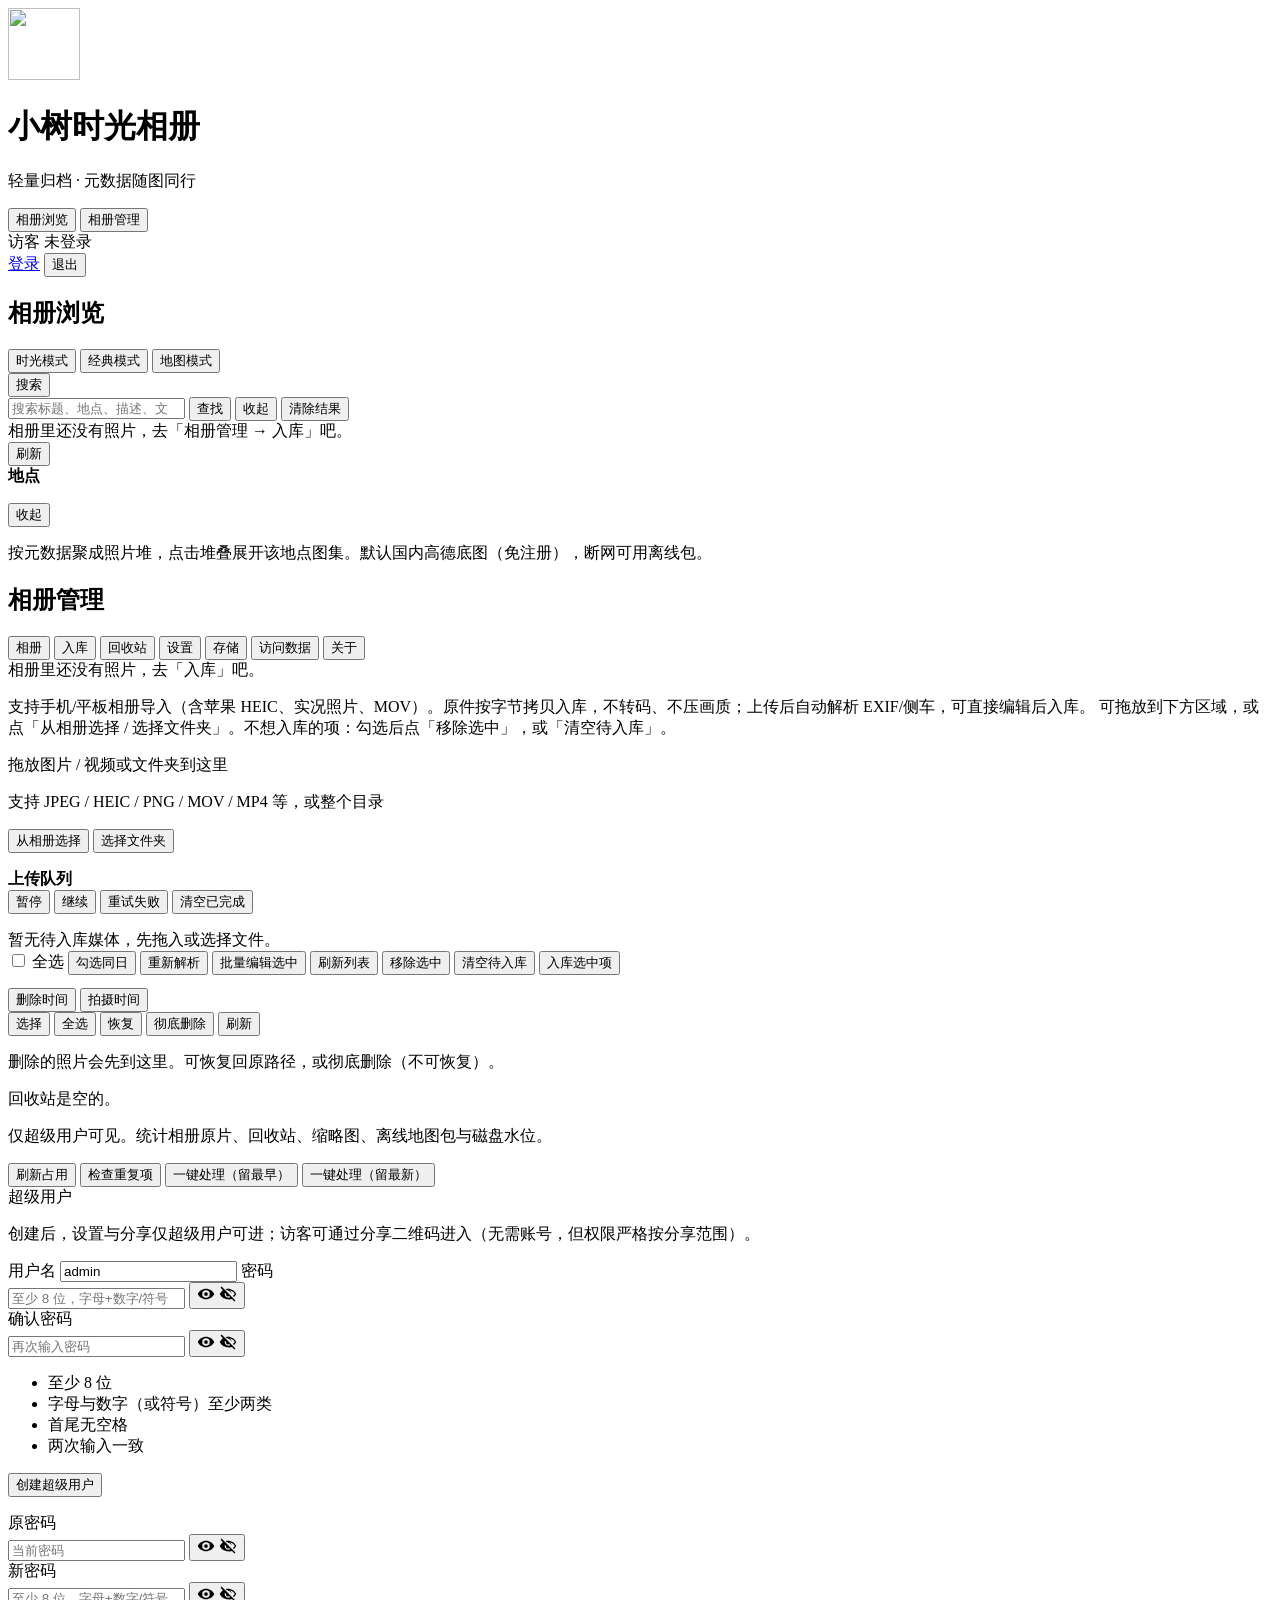
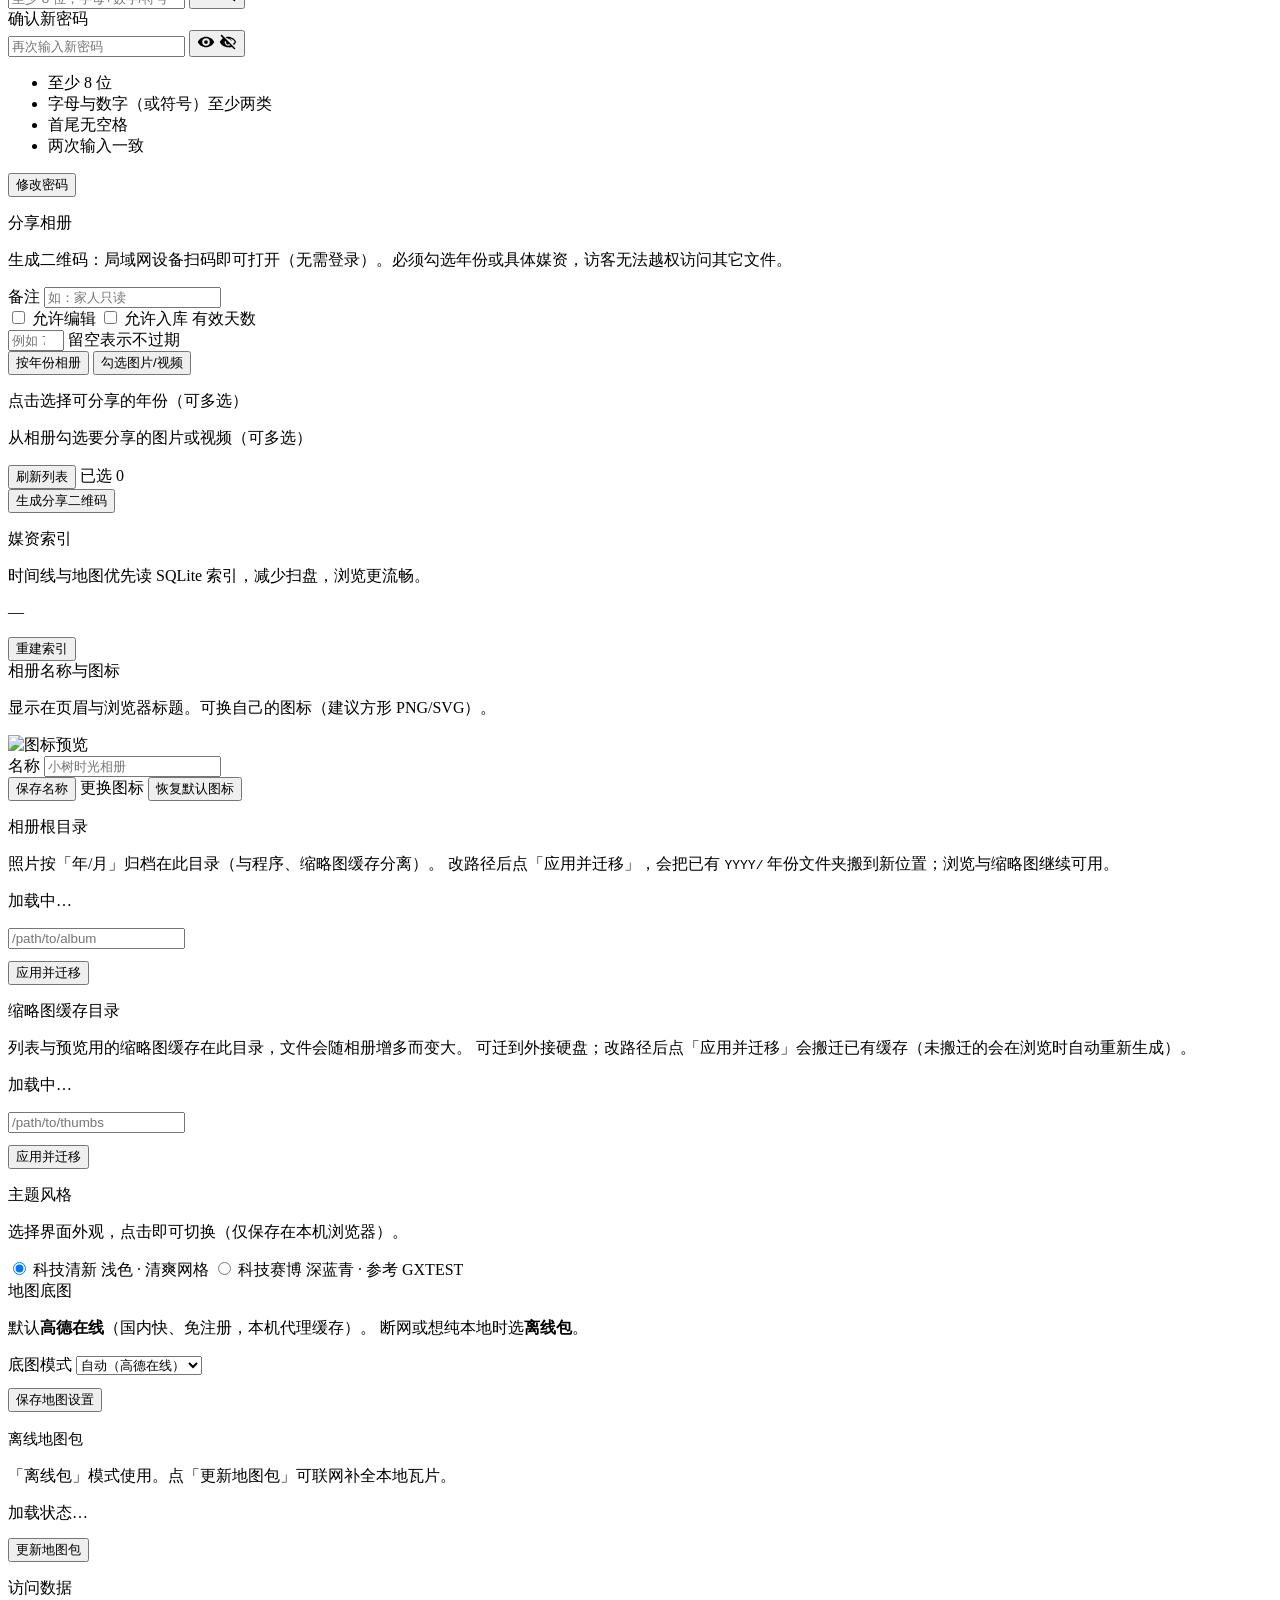
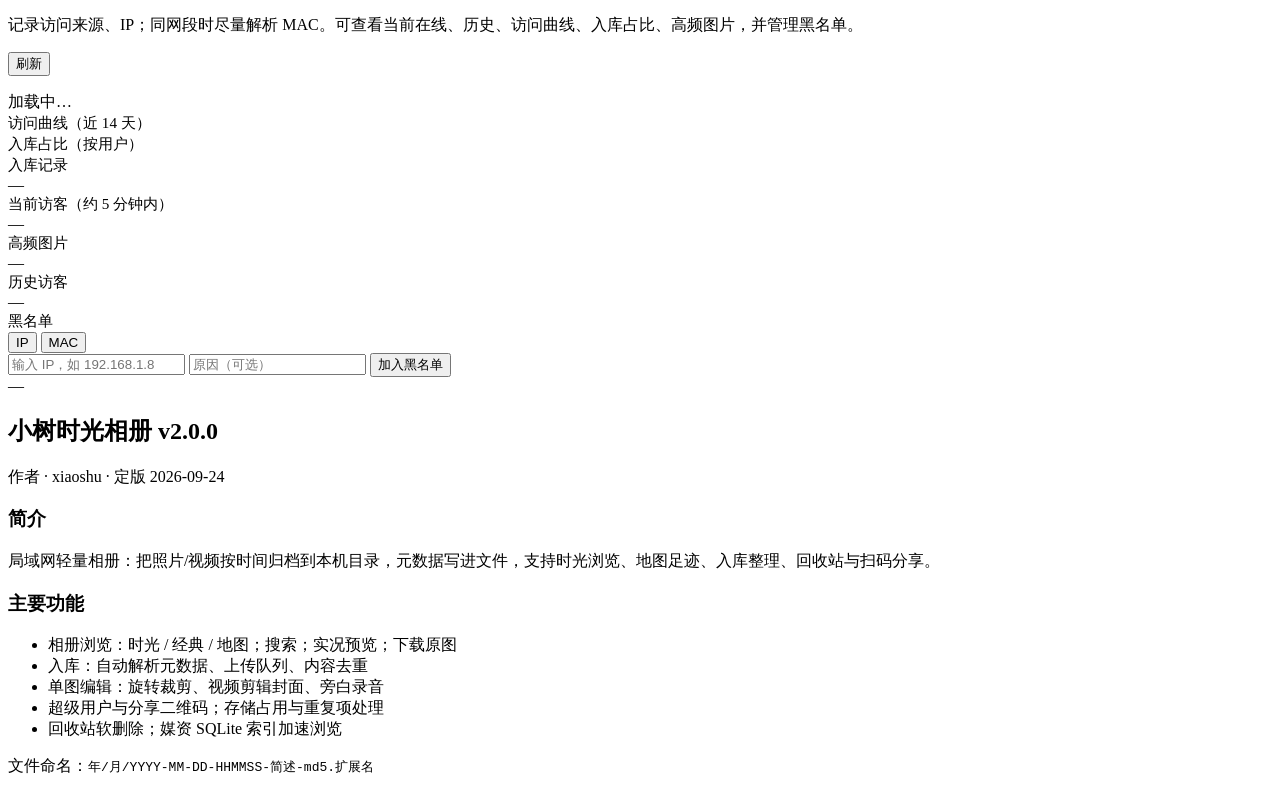
==== commit 1e5b9c32: "同步树莓派 v2.0.0：搜索/去重/上传队列/存储页/下载，并剔除本机媒资与地图包等私有数据。" ====
--- a/app/static/index.html
+++ b/app/static/index.html
@@ -2,14 +2,11 @@
 <html lang="zh-CN">
 <head>
   <meta charset="UTF-8" />
-  <meta name="viewport" content="width=device-width, initial-scale=1" />
+  <meta name="viewport" content="width=device-width, initial-scale=1, viewport-fit=cover" />
   <title id="doc-title">小树时光相册</title>
-  <link rel="stylesheet" href="/styles.css" />
-  <link rel="icon" href="/api/brand/icon" type="image/svg+xml" />
+  <link rel="stylesheet" href="/styles.css?v=2.0.1" />
+  <link rel="icon" href="/api/brand/icon" />
   <link rel="stylesheet" href="/vendor/leaflet/leaflet.css" />
-  <link rel="preconnect" href="https://fonts.googleapis.com" />
-  <link rel="preconnect" href="https://fonts.gstatic.com" crossorigin />
-  <link href="https://fonts.googleapis.com/css2?family=Outfit:wght@400;500;600;700&family=Noto+Sans+SC:wght@400;500;700&display=swap" rel="stylesheet" />
   <script>
     (function () {
       try {
@@ -56,6 +53,16 @@
           </div>
         </div>
       </div>
+      <div class="browse-tools">
+        <button type="button" class="btn ghost" id="btn-search-toggle" aria-expanded="false">搜索</button>
+        <form id="search-bar" class="search-bar hidden" autocomplete="off">
+          <input type="search" id="search-q" placeholder="搜索标题、地点、描述、文件名…" maxlength="80" />
+          <button type="submit" class="btn primary" id="btn-search">查找</button>
+          <button type="button" class="btn ghost" id="btn-search-close">收起</button>
+          <button type="button" class="btn ghost hidden" id="btn-search-clear">清除结果</button>
+        </form>
+      </div>
+      <div id="search-root" class="search-root hidden" aria-live="polite"></div>
       <div id="browse-empty" class="empty hidden">相册里还没有照片，去「相册管理 → 入库」吧。</div>
       <div id="journey-root" class="journey"></div>
       <div id="classic-root" class="classic hidden" aria-label="经典模式"></div>
@@ -77,7 +84,7 @@
             <div id="map-expand-grid" class="map-expand-grid"></div>
           </aside>
         </div>
-        <p class="hint map-hint">按元数据聚成照片堆，点击堆叠展开该地点图集。底图为本地离线标准地图。</p>
+        <p class="hint map-hint">按元数据聚成照片堆，点击堆叠展开该地点图集。默认国内高德底图（免注册），断网可用离线包。</p>
       </div>
     </section>
 
@@ -90,6 +97,8 @@
             <button type="button" class="seg-btn" data-manage="import">入库</button>
             <button type="button" class="seg-btn" data-manage="trash">回收站</button>
             <button type="button" class="seg-btn" data-manage="settings">设置</button>
+            <button type="button" class="seg-btn" data-manage="storage">存储</button>
+            <button type="button" class="seg-btn" data-manage="visitors">访问数据</button>
             <button type="button" class="seg-btn" data-manage="about">关于</button>
           </div>
         </div>
@@ -101,17 +110,11 @@
       </div>
 
       <div id="manage-import" class="manage-pane hidden">
-        <div class="manage-tools actions">
-          <button type="button" id="btn-parse" class="btn ghost">解析源数据</button>
-          <button type="button" id="btn-batch-import" class="btn ghost">批量编辑选中</button>
-          <button type="button" id="btn-reload-import" class="btn ghost">刷新列表</button>
-          <button type="button" id="btn-ingest" class="btn primary">入库选中项</button>
-        </div>
         <p class="hint" id="import-hint">
-          支持手机/平板相册导入（含苹果 HEIC、实况照片、MOV）。原件按字节拷贝入库，不转码、不压画质；元数据从 EXIF/侧车读取。
+          支持手机/平板相册导入（含苹果 HEIC、实况照片、MOV）。原件按字节拷贝入库，不转码、不压画质；上传后自动解析 EXIF/侧车，可直接编辑后入库。
+          可拖放到下方区域，或点「从相册选择 / 选择文件夹」。不想入库的项：勾选后点「移除选中」，或「清空待入库」。
         </p>
         <div id="drop-zone" class="drop-zone" tabindex="0">
-          <div class="drop-ring" aria-hidden="true"></div>
           <p class="drop-title" id="drop-title">拖放图片 / 视频或文件夹到这里</p>
           <p class="drop-sub" id="drop-sub">支持 JPEG / HEIC / PNG / MOV / MP4 等，或整个目录</p>
           <div class="drop-actions">
@@ -119,6 +122,19 @@
             <button type="button" id="btn-pick-dir" class="btn ghost">选择文件夹</button>
           </div>
           <p id="drop-status" class="drop-status"></p>
+        <div id="upload-queue" class="upload-queue hidden">
+          <div class="upload-queue-head">
+            <strong>上传队列</strong>
+            <span id="upload-queue-summary" class="muted"></span>
+            <div class="upload-queue-actions">
+              <button type="button" class="btn ghost" id="btn-queue-pause">暂停</button>
+              <button type="button" class="btn ghost" id="btn-queue-resume">继续</button>
+              <button type="button" class="btn ghost" id="btn-queue-retry">重试失败</button>
+              <button type="button" class="btn ghost" id="btn-queue-clear">清空已完成</button>
+            </div>
+          </div>
+          <ul id="upload-queue-list" class="upload-queue-list"></ul>
+        </div>
         </div>
         <input
           type="file"
@@ -132,6 +148,12 @@
         <div class="import-toolbar">
           <label><input type="checkbox" id="check-all" /> 全选</label>
           <button type="button" id="btn-select-same-day" class="btn ghost">勾选同日</button>
+          <button type="button" id="btn-parse" class="btn ghost" title="已自动解析；仅在需重读 EXIF 时点此">重新解析</button>
+          <button type="button" id="btn-batch-import" class="btn ghost">批量编辑选中</button>
+          <button type="button" id="btn-reload-import" class="btn ghost">刷新列表</button>
+          <button type="button" id="btn-discard-import" class="btn ghost">移除选中</button>
+          <button type="button" id="btn-clear-import" class="btn ghost">清空待入库</button>
+          <button type="button" id="btn-ingest" class="btn primary">入库选中项</button>
           <span id="import-count" class="muted"></span>
         </div>
         <div id="import-list" class="import-list"></div>
@@ -146,6 +168,7 @@
           </div>
           <div class="actions trash-actions">
             <button type="button" id="btn-trash-select" class="btn ghost">选择</button>
+            <button type="button" id="btn-trash-select-all" class="btn ghost hidden">全选</button>
             <button type="button" id="btn-trash-restore" class="btn ghost hidden">恢复</button>
             <button type="button" id="btn-trash-purge" class="btn ghost hidden">彻底删除</button>
             <button type="button" id="btn-trash-refresh" class="btn ghost">刷新</button>
@@ -154,6 +177,20 @@
         <p class="hint">删除的照片会先到这里。可恢复回原路径，或彻底删除（不可恢复）。</p>
         <div id="trash-empty" class="empty hidden">回收站是空的。</div>
         <div id="trash-grid" class="photo-grid trash-grid" aria-label="回收站"></div>
+      </div>
+
+      
+      <div id="manage-storage" class="manage-pane hidden">
+        <p class="hint">仅超级用户可见。统计相册原片、回收站、缩略图、离线地图包与磁盘水位。</p>
+        <div class="storage-toolbar">
+          <button type="button" id="btn-storage-refresh" class="btn ghost">刷新占用</button>
+          <button type="button" id="btn-dedup-check" class="btn primary">检查重复项</button>
+          <button type="button" id="btn-dedup-resolve-oldest" class="btn ghost">一键处理（留最早）</button>
+          <button type="button" id="btn-dedup-resolve-newest" class="btn ghost">一键处理（留最新）</button>
+          <span id="storage-msg" class="muted"></span>
+        </div>
+        <div id="storage-cards" class="storage-cards"></div>
+        <div id="dedup-root" class="dedup-root"></div>
       </div>
 
       <div id="manage-settings" class="manage-pane hidden">
@@ -170,14 +207,20 @@
                 <span class="field-label">密码</span>
                 <div class="pw-wrap">
                   <input type="password" id="auth-setup-pass" maxlength="64" autocomplete="new-password" aria-describedby="auth-setup-hint" placeholder="至少 8 位，字母+数字/符号" />
-                  <button type="button" class="btn ghost pw-toggle" data-for="auth-setup-pass" aria-label="显示密码">显示</button>
+                  <button type="button" class="pw-toggle" data-for="auth-setup-pass" aria-label="显示密码" aria-pressed="false" title="显示密码">
+                    <svg class="pw-eye pw-eye-open" viewBox="0 0 24 24" width="18" height="18" aria-hidden="true"><path fill="currentColor" d="M12 5c-5 0-9.27 3.11-11 7 1.73 3.89 6 7 11 7s9.27-3.11 11-7c-1.73-3.89-6-7-11-7zm0 12a5 5 0 1 1 0-10 5 5 0 0 1 0 10zm0-2.5a2.5 2.5 0 1 0 0-5 2.5 2.5 0 0 0 0 5z"/></svg>
+                    <svg class="pw-eye pw-eye-off" viewBox="0 0 24 24" width="18" height="18" aria-hidden="true" hidden><path fill="currentColor" d="M2.1 3.51 3.5 2.1l18.4 18.4-1.41 1.41-3.13-3.13A12.3 12.3 0 0 1 12 19c-5 0-9.27-3.11-11-7a13.4 13.4 0 0 1 4.2-4.95L2.1 3.51zM12 7a5 5 0 0 1 4.9 4.05l-1.57-1.57A2.5 2.5 0 0 0 12.5 8.1L12 7zm0 10c1.1 0 2.14-.23 3.1-.64l-1.6-1.6A2.5 2.5 0 0 1 9.6 11.9l-1.7-1.7A5 5 0 0 0 12 17zM12 5c5 0 9.27 3.11 11 7a13.3 13.3 0 0 1-3.05 3.95l-1.45-1.45A11.2 11.2 0 0 0 21.1 12C19.5 8.7 16 7 12 7c-.55 0-1.08.05-1.6.14L8.9 5.64C9.87 5.23 10.92 5 12 5z"/></svg>
+                  </button>
                 </div>
               </label>
               <label class="field">
                 <span class="field-label">确认密码</span>
                 <div class="pw-wrap">
                   <input type="password" id="auth-setup-pass2" maxlength="64" autocomplete="new-password" placeholder="再次输入密码" />
-                  <button type="button" class="btn ghost pw-toggle" data-for="auth-setup-pass2" aria-label="显示密码">显示</button>
+                  <button type="button" class="pw-toggle" data-for="auth-setup-pass2" aria-label="显示密码" aria-pressed="false" title="显示密码">
+                    <svg class="pw-eye pw-eye-open" viewBox="0 0 24 24" width="18" height="18" aria-hidden="true"><path fill="currentColor" d="M12 5c-5 0-9.27 3.11-11 7 1.73 3.89 6 7 11 7s9.27-3.11 11-7c-1.73-3.89-6-7-11-7zm0 12a5 5 0 1 1 0-10 5 5 0 0 1 0 10zm0-2.5a2.5 2.5 0 1 0 0-5 2.5 2.5 0 0 0 0 5z"/></svg>
+                    <svg class="pw-eye pw-eye-off" viewBox="0 0 24 24" width="18" height="18" aria-hidden="true" hidden><path fill="currentColor" d="M2.1 3.51 3.5 2.1l18.4 18.4-1.41 1.41-3.13-3.13A12.3 12.3 0 0 1 12 19c-5 0-9.27-3.11-11-7a13.4 13.4 0 0 1 4.2-4.95L2.1 3.51zM12 7a5 5 0 0 1 4.9 4.05l-1.57-1.57A2.5 2.5 0 0 0 12.5 8.1L12 7zm0 10c1.1 0 2.14-.23 3.1-.64l-1.6-1.6A2.5 2.5 0 0 1 9.6 11.9l-1.7-1.7A5 5 0 0 0 12 17zM12 5c5 0 9.27 3.11 11 7a13.3 13.3 0 0 1-3.05 3.95l-1.45-1.45A11.2 11.2 0 0 0 21.1 12C19.5 8.7 16 7 12 7c-.55 0-1.08.05-1.6.14L8.9 5.64C9.87 5.23 10.92 5 12 5z"/></svg>
+                  </button>
                 </div>
               </label>
               <div class="pw-meter" aria-hidden="true"><i id="auth-setup-meter"></i></div>
@@ -196,21 +239,30 @@
                 <span class="field-label">原密码</span>
                 <div class="pw-wrap">
                   <input type="password" id="auth-old-pass" maxlength="64" autocomplete="current-password" placeholder="当前密码" />
-                  <button type="button" class="btn ghost pw-toggle" data-for="auth-old-pass" aria-label="显示密码">显示</button>
+                  <button type="button" class="pw-toggle" data-for="auth-old-pass" aria-label="显示密码" aria-pressed="false" title="显示密码">
+                    <svg class="pw-eye pw-eye-open" viewBox="0 0 24 24" width="18" height="18" aria-hidden="true"><path fill="currentColor" d="M12 5c-5 0-9.27 3.11-11 7 1.73 3.89 6 7 11 7s9.27-3.11 11-7c-1.73-3.89-6-7-11-7zm0 12a5 5 0 1 1 0-10 5 5 0 0 1 0 10zm0-2.5a2.5 2.5 0 1 0 0-5 2.5 2.5 0 0 0 0 5z"/></svg>
+                    <svg class="pw-eye pw-eye-off" viewBox="0 0 24 24" width="18" height="18" aria-hidden="true" hidden><path fill="currentColor" d="M2.1 3.51 3.5 2.1l18.4 18.4-1.41 1.41-3.13-3.13A12.3 12.3 0 0 1 12 19c-5 0-9.27-3.11-11-7a13.4 13.4 0 0 1 4.2-4.95L2.1 3.51zM12 7a5 5 0 0 1 4.9 4.05l-1.57-1.57A2.5 2.5 0 0 0 12.5 8.1L12 7zm0 10c1.1 0 2.14-.23 3.1-.64l-1.6-1.6A2.5 2.5 0 0 1 9.6 11.9l-1.7-1.7A5 5 0 0 0 12 17zM12 5c5 0 9.27 3.11 11 7a13.3 13.3 0 0 1-3.05 3.95l-1.45-1.45A11.2 11.2 0 0 0 21.1 12C19.5 8.7 16 7 12 7c-.55 0-1.08.05-1.6.14L8.9 5.64C9.87 5.23 10.92 5 12 5z"/></svg>
+                  </button>
                 </div>
               </label>
               <label class="field">
                 <span class="field-label">新密码</span>
                 <div class="pw-wrap">
                   <input type="password" id="auth-new-pass" maxlength="64" autocomplete="new-password" aria-describedby="auth-pass-hint" placeholder="至少 8 位，字母+数字/符号" />
-                  <button type="button" class="btn ghost pw-toggle" data-for="auth-new-pass" aria-label="显示密码">显示</button>
+                  <button type="button" class="pw-toggle" data-for="auth-new-pass" aria-label="显示密码" aria-pressed="false" title="显示密码">
+                    <svg class="pw-eye pw-eye-open" viewBox="0 0 24 24" width="18" height="18" aria-hidden="true"><path fill="currentColor" d="M12 5c-5 0-9.27 3.11-11 7 1.73 3.89 6 7 11 7s9.27-3.11 11-7c-1.73-3.89-6-7-11-7zm0 12a5 5 0 1 1 0-10 5 5 0 0 1 0 10zm0-2.5a2.5 2.5 0 1 0 0-5 2.5 2.5 0 0 0 0 5z"/></svg>
+                    <svg class="pw-eye pw-eye-off" viewBox="0 0 24 24" width="18" height="18" aria-hidden="true" hidden><path fill="currentColor" d="M2.1 3.51 3.5 2.1l18.4 18.4-1.41 1.41-3.13-3.13A12.3 12.3 0 0 1 12 19c-5 0-9.27-3.11-11-7a13.4 13.4 0 0 1 4.2-4.95L2.1 3.51zM12 7a5 5 0 0 1 4.9 4.05l-1.57-1.57A2.5 2.5 0 0 0 12.5 8.1L12 7zm0 10c1.1 0 2.14-.23 3.1-.64l-1.6-1.6A2.5 2.5 0 0 1 9.6 11.9l-1.7-1.7A5 5 0 0 0 12 17zM12 5c5 0 9.27 3.11 11 7a13.3 13.3 0 0 1-3.05 3.95l-1.45-1.45A11.2 11.2 0 0 0 21.1 12C19.5 8.7 16 7 12 7c-.55 0-1.08.05-1.6.14L8.9 5.64C9.87 5.23 10.92 5 12 5z"/></svg>
+                  </button>
                 </div>
               </label>
               <label class="field">
                 <span class="field-label">确认新密码</span>
                 <div class="pw-wrap">
                   <input type="password" id="auth-new-pass2" maxlength="64" autocomplete="new-password" placeholder="再次输入新密码" />
-                  <button type="button" class="btn ghost pw-toggle" data-for="auth-new-pass2" aria-label="显示密码">显示</button>
+                  <button type="button" class="pw-toggle" data-for="auth-new-pass2" aria-label="显示密码" aria-pressed="false" title="显示密码">
+                    <svg class="pw-eye pw-eye-open" viewBox="0 0 24 24" width="18" height="18" aria-hidden="true"><path fill="currentColor" d="M12 5c-5 0-9.27 3.11-11 7 1.73 3.89 6 7 11 7s9.27-3.11 11-7c-1.73-3.89-6-7-11-7zm0 12a5 5 0 1 1 0-10 5 5 0 0 1 0 10zm0-2.5a2.5 2.5 0 1 0 0-5 2.5 2.5 0 0 0 0 5z"/></svg>
+                    <svg class="pw-eye pw-eye-off" viewBox="0 0 24 24" width="18" height="18" aria-hidden="true" hidden><path fill="currentColor" d="M2.1 3.51 3.5 2.1l18.4 18.4-1.41 1.41-3.13-3.13A12.3 12.3 0 0 1 12 19c-5 0-9.27-3.11-11-7a13.4 13.4 0 0 1 4.2-4.95L2.1 3.51zM12 7a5 5 0 0 1 4.9 4.05l-1.57-1.57A2.5 2.5 0 0 0 12.5 8.1L12 7zm0 10c1.1 0 2.14-.23 3.1-.64l-1.6-1.6A2.5 2.5 0 0 1 9.6 11.9l-1.7-1.7A5 5 0 0 0 12 17zM12 5c5 0 9.27 3.11 11 7a13.3 13.3 0 0 1-3.05 3.95l-1.45-1.45A11.2 11.2 0 0 0 21.1 12C19.5 8.7 16 7 12 7c-.55 0-1.08.05-1.6.14L8.9 5.64C9.87 5.23 10.92 5 12 5z"/></svg>
+                  </button>
                 </div>
               </label>
               <div class="pw-meter" aria-hidden="true"><i id="auth-pass-meter"></i></div>
@@ -235,9 +287,12 @@
               <div class="share-perms">
                 <label class="check"><input type="checkbox" id="share-can-edit" /> 允许编辑</label>
                 <label class="check"><input type="checkbox" id="share-can-upload" /> 允许入库</label>
-                <label class="field inline">
+                <label class="field share-expires-field">
                   <span class="field-label">有效天数</span>
-                  <input type="number" id="share-expires" min="0" max="365" placeholder="空=不过期" />
+                  <div class="share-expires-row">
+                    <input type="number" id="share-expires" min="0" max="365" placeholder="例如 7" />
+                    <span class="muted share-expires-hint">留空表示不过期</span>
+                  </div>
                 </label>
               </div>
               <div class="share-mode-seg" role="tablist" aria-label="分享范围">
@@ -299,6 +354,19 @@
               <p id="album-root-msg" class="muted"></p>
             </div>
           </div>
+          <div class="settings-block" id="settings-thumb-root">
+            <div class="settings-label">缩略图缓存目录</div>
+            <p class="settings-desc">
+              列表与预览用的缩略图缓存在此目录，文件会随相册增多而变大。
+              可迁到外接硬盘；改路径后点「应用并迁移」会搬迁已有缓存（未搬迁的会在浏览时自动重新生成）。
+            </p>
+            <p id="thumb-root-status" class="muted album-root-status">加载中…</p>
+            <input type="text" name="thumb_root" id="input-thumb-root" autocomplete="off" placeholder="/path/to/thumbs" />
+            <div class="settings-actions" style="margin-top:0.75rem">
+              <button type="button" class="btn primary" id="btn-thumb-root-apply">应用并迁移</button>
+              <p id="thumb-root-msg" class="muted"></p>
+            </div>
+          </div>
           <div class="settings-block">
             <div class="settings-label">主题风格</div>
             <p class="settings-desc">选择界面外观，点击即可切换（仅保存在本机浏览器）。</p>
@@ -321,9 +389,24 @@
               </label>
             </div>
           </div>
-          <div class="settings-block">
-            <div class="settings-label">离线地图包</div>
-            <p class="settings-desc">浏览相册地图只读本地瓦片。点「更新地图包」可联网补全全国市级与区县周边高清底图。</p>
+          <div class="settings-block" id="settings-map">
+            <div class="settings-label">地图底图</div>
+            <p class="settings-desc">
+              默认<strong>高德在线</strong>（国内快、免注册，本机代理缓存）。
+              断网或想纯本地时选<strong>离线包</strong>。
+            </p>
+            <label class="settings-key-label" for="input-map-provider">底图模式</label>
+            <select id="input-map-provider" name="map_provider">
+              <option value="auto">自动（高德在线）</option>
+              <option value="amap">高德在线</option>
+              <option value="offline">离线包</option>
+            </select>
+            <div class="settings-actions" style="margin-top:0.75rem">
+              <button type="button" class="btn primary" id="btn-map-provider-save">保存地图设置</button>
+              <p id="map-provider-msg" class="muted"></p>
+            </div>
+            <div class="settings-label" style="margin-top:1.1rem; font-size:0.95rem">离线地图包</div>
+            <p class="settings-desc">「离线包」模式使用。点「更新地图包」可联网补全本地瓦片。</p>
             <div id="map-pack-status" class="map-pack-status">加载状态…</div>
             <div class="settings-actions" style="margin-top:0.85rem">
               <button type="button" id="btn-map-pack-update" class="btn primary">更新地图包</button>
@@ -333,30 +416,90 @@
         </form>
       </div>
 
+      <div id="manage-visitors" class="manage-pane hidden">
+        <div class="settings">
+          <div class="settings-block" id="visitors-page">
+            <div class="settings-label">访问数据</div>
+            <p class="settings-desc">
+              记录访问来源、IP；同网段时尽量解析 MAC。可查看当前在线、历史、访问曲线、入库占比、高频图片，并管理黑名单。
+            </p>
+            <div class="settings-actions" style="margin:0.4rem 0 0.75rem; gap:0.4rem; flex-wrap:wrap">
+              <button type="button" class="btn ghost" id="btn-visitors-refresh">刷新</button>
+              <p id="visitor-msg" class="muted"></p>
+            </div>
+            <div id="visitor-summary" class="muted album-root-status">加载中…</div>
+            <div class="visitor-panels">
+              <div class="visitor-panel visitor-panel-curve">
+                <div class="settings-label" style="font-size:0.95rem">访问曲线（近 14 天）</div>
+                <div id="visitor-curve" class="visitor-curve" aria-label="访问曲线"></div>
+              </div>
+              <div class="visitor-panel visitor-panel-curve">
+                <div class="settings-label" style="font-size:0.95rem">入库占比（按用户）</div>
+                <div id="visitor-upload-pie" class="visitor-pie" aria-label="入库占比"></div>
+                <div id="visitor-upload-legend" class="visitor-pie-legend muted"></div>
+              </div>
+              <div class="visitor-panel">
+                <div class="settings-label" style="font-size:0.95rem">入库记录</div>
+                <div id="visitor-uploads" class="visitor-table-wrap muted">—</div>
+              </div>
+              <div class="visitor-panel">
+                <div class="settings-label" style="font-size:0.95rem">当前访客（约 5 分钟内）</div>
+                <div id="visitor-current" class="visitor-table-wrap muted">—</div>
+              </div>
+              <div class="visitor-panel">
+                <div class="settings-label" style="font-size:0.95rem">高频图片</div>
+                <div id="visitor-hot" class="visitor-table-wrap muted">—</div>
+              </div>
+              <div class="visitor-panel">
+                <div class="settings-label" style="font-size:0.95rem">历史访客</div>
+                <div id="visitor-history" class="visitor-table-wrap muted">—</div>
+              </div>
+              <div class="visitor-panel">
+                <div class="settings-label" style="font-size:0.95rem">黑名单</div>
+                <div class="bl-form">
+                  <div class="seg bl-kind-seg" role="group" aria-label="黑名单类型">
+                    <button type="button" class="seg-btn active" data-bl-kind="ip">IP</button>
+                    <button type="button" class="seg-btn" data-bl-kind="mac">MAC</button>
+                  </div>
+                  <input type="hidden" id="bl-kind" value="ip" />
+                  <input type="text" id="bl-value" class="bl-input" placeholder="输入 IP，如 192.168.1.8" autocomplete="off" />
+                  <input type="text" id="bl-reason" class="bl-input" placeholder="原因（可选）" autocomplete="off" />
+                  <button type="button" class="btn primary" id="btn-bl-add">加入黑名单</button>
+                </div>
+                <div id="visitor-blacklist" class="visitor-table-wrap muted">—</div>
+              </div>
+            </div>
+          </div>
+        </div>
+      </div>
+
       <div id="manage-about" class="manage-pane hidden">
         <div class="about-page">
-          <div class="about-hero">
-            <img class="brand-mark brand-mark-lg about-hero-icon" src="/api/brand/icon" alt="" width="72" height="72" />
+          <header class="about-hero">
             <div>
-              <h2 class="about-hero-title">小树时光相册 <span class="about-ver">v1.0</span></h2>
-              <p class="about-author muted">作者 · xiaoshu</p>
-            </div>
-          </div>
-          <p class="about-desc">
-            局域网轻量相册：把照片/视频按时间归档到本机目录，元数据写进文件，支持时光浏览、地图足迹、入库整理、回收站与扫码分享。
-          </p>
-          <div class="about-box">
-            <div class="settings-label">主要功能</div>
+              <h2 class="about-hero-title">小树时光相册 <span class="about-ver">v2.0.0</span></h2>
+              <p class="about-author muted">作者 · xiaoshu · 定版 2026-09-24</p>
+            </div>
+          </header>
+
+          <section class="about-section" aria-labelledby="about-intro-title">
+            <h3 id="about-intro-title" class="about-section-title">简介</h3>
+            <p class="about-desc about-box">
+              局域网轻量相册：把照片/视频按时间归档到本机目录，元数据写进文件，支持时光浏览、地图足迹、入库整理、回收站与扫码分享。
+            </p>
+          </section>
+
+          <section class="about-section" aria-labelledby="about-feat-title">
+            <h3 id="about-feat-title" class="about-section-title">主要功能</h3>
             <ul class="about-features">
-              <li>相册浏览：时光 / 经典 / 离线地图</li>
-              <li>入库整理：解析元数据、批量修正、按规范命名</li>
+              <li>相册浏览：时光 / 经典 / 地图；搜索；实况预览；下载原图</li>
+              <li>入库：自动解析元数据、上传队列、内容去重</li>
               <li>单图编辑：旋转裁剪、视频剪辑封面、旁白录音</li>
-              <li>超级用户与分享二维码（免登、范围权限）</li>
+              <li>超级用户与分享二维码；存储占用与重复项处理</li>
               <li>回收站软删除；媒资 SQLite 索引加速浏览</li>
             </ul>
             <p class="muted about-note">文件命名：<code>年/月/YYYY-MM-DD-HHMMSS-简述-md5.扩展名</code></p>
-          </div>
-          <p class="muted about-foot">启动：<code>python3 run.py</code> · 忘记密码：<code>python3 run.py --reset-admin-password</code></p>
+          </section>
         </div>
       </div>
     </section>
@@ -373,6 +516,8 @@
       <div class="lb-top-right">
         <button type="button" class="lb-text-btn" id="lb-play" aria-pressed="false">播放</button>
         <button type="button" class="lb-text-btn" id="lb-play-settings" title="播放设置">设置</button>
+        <button type="button" class="lb-text-btn hidden" id="lb-live" aria-pressed="false">实况</button>
+        <button type="button" class="lb-text-btn" id="lb-download" title="下载原文件">下载</button>
         <button type="button" class="lb-text-btn" id="lb-edit">编辑</button>
       </div>
     </header>
@@ -415,6 +560,7 @@
           <div class="lb-stage" id="lb-stage">
             <img id="lb-img" alt="" draggable="false" />
             <video id="lb-video" class="hidden" controls playsinline preload="metadata"></video>
+            <video id="lb-live-video" class="hidden lb-live-video" playsinline muted loop preload="metadata"></video>
           </div>
         </div>
       </div>
@@ -512,7 +658,10 @@
           </div>
           <p id="narration-status" class="muted"></p>
         </div>
-        <button type="button" id="btn-save" class="btn primary">保存</button>
+        <div class="actions detail-save-row">
+          <button type="button" id="btn-detail-download" class="btn ghost">下载原文件</button>
+          <button type="button" id="btn-save" class="btn primary">保存</button>
+        </div>
         <p id="detail-msg" class="muted"></p>
       </div>
     </div>
@@ -570,7 +719,6 @@
     </div>
   </dialog>
 
-  <script src="/vendor/leaflet/leaflet.js"></script>
-  <script src="/app.js"></script>
+  <script src="/app.js?v=2.0.1" defer></script>
 </body>
 </html>
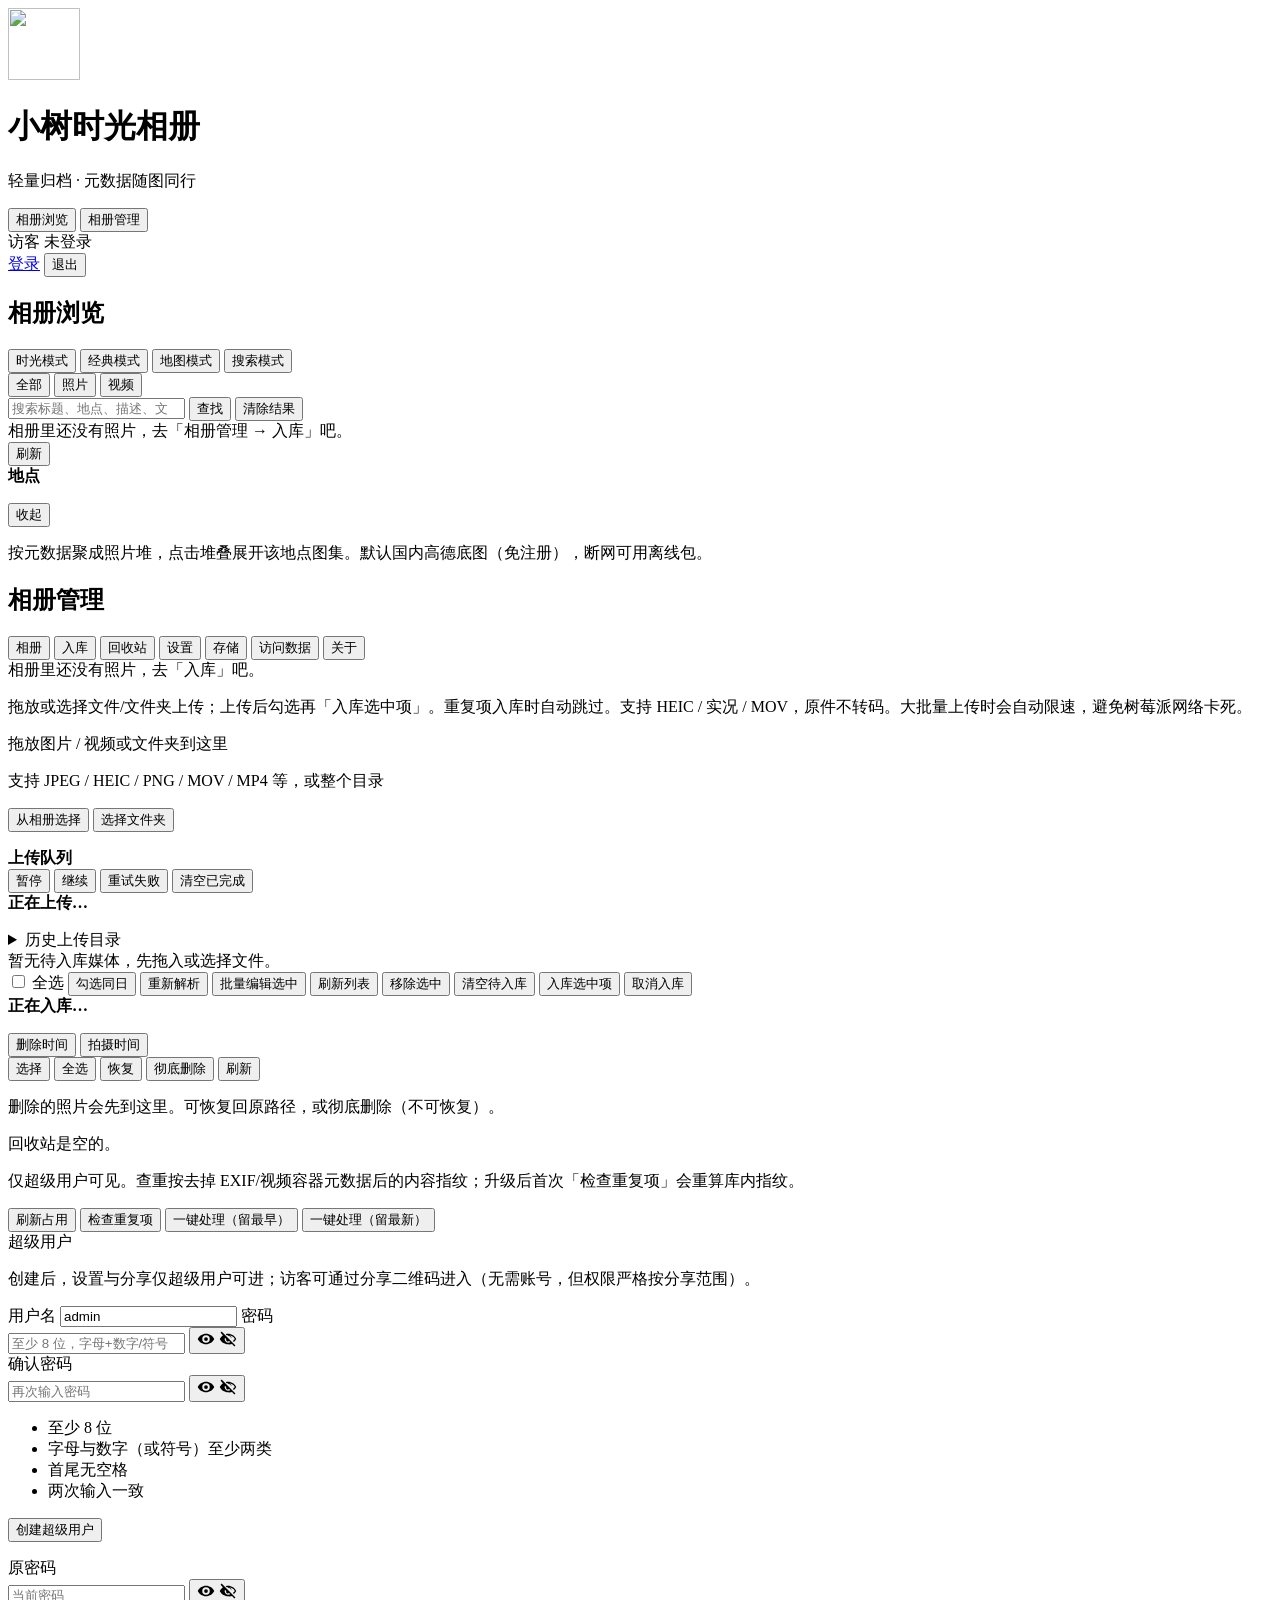
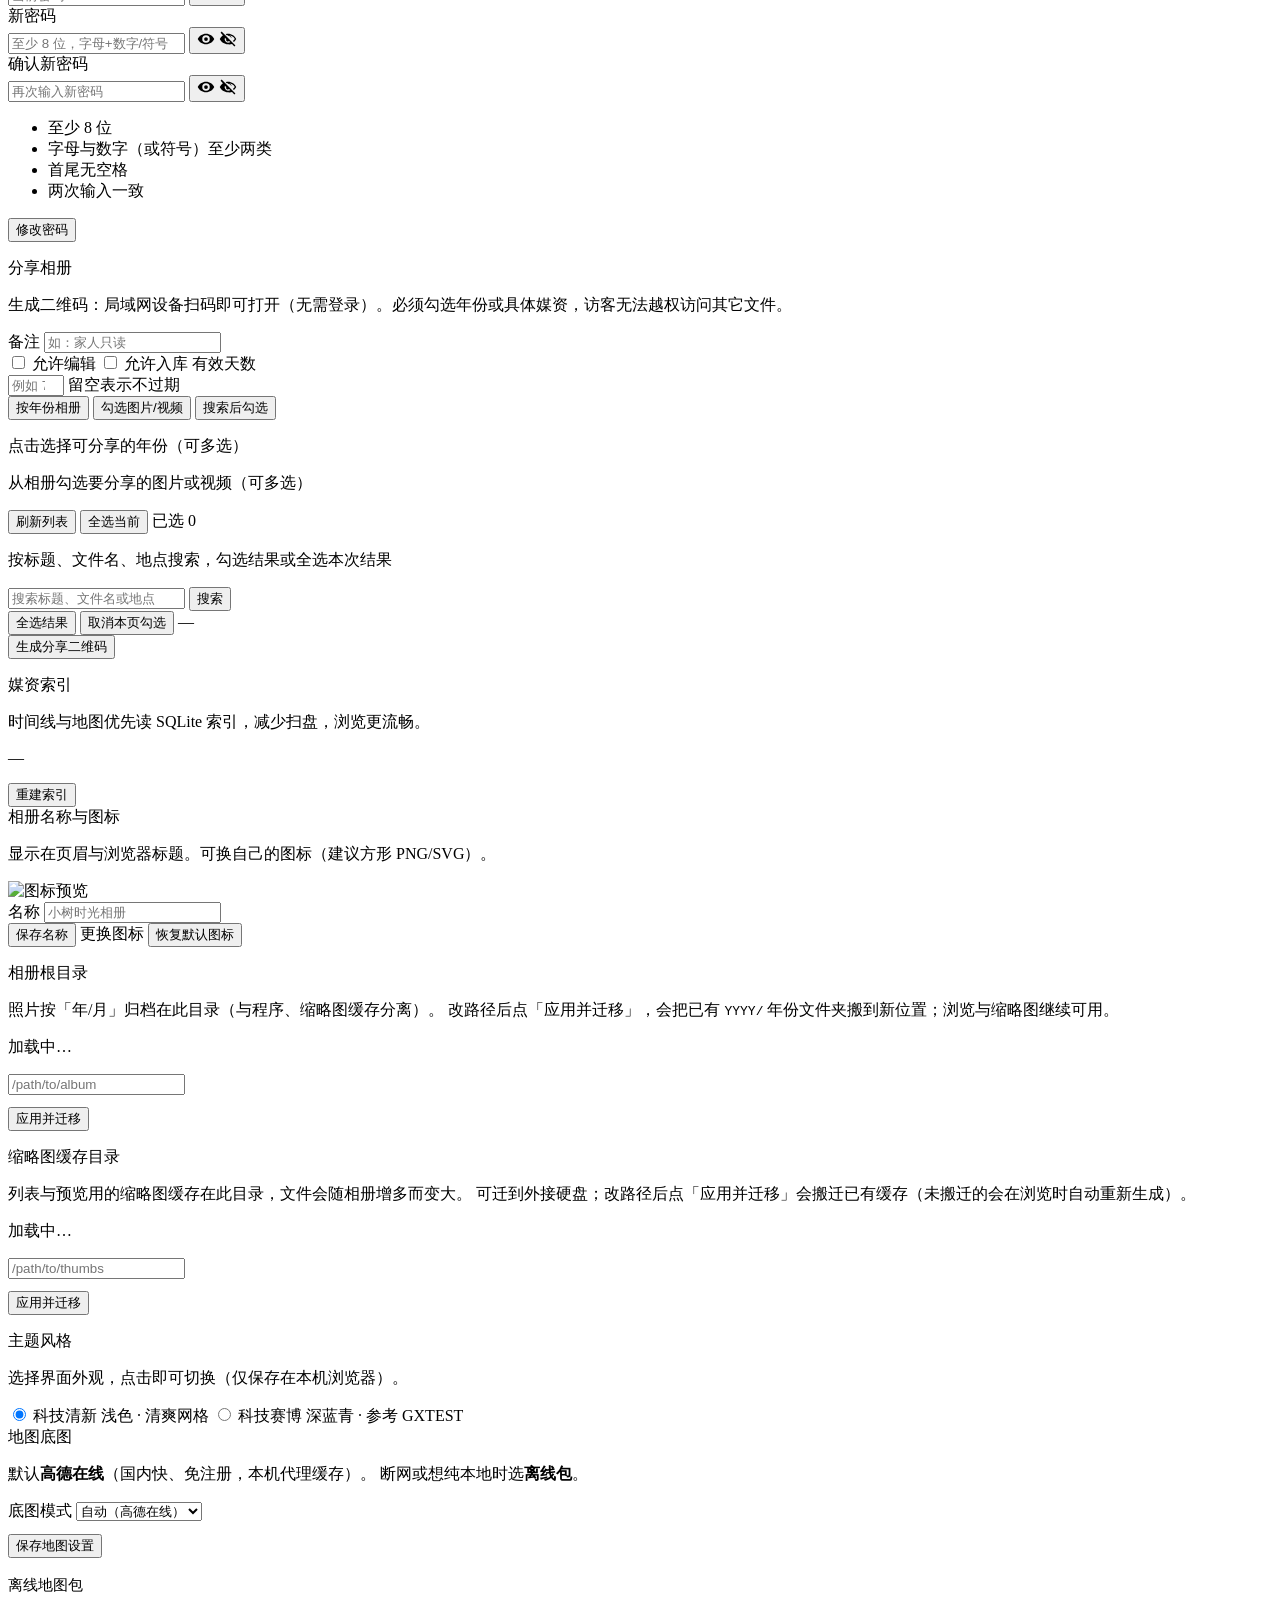
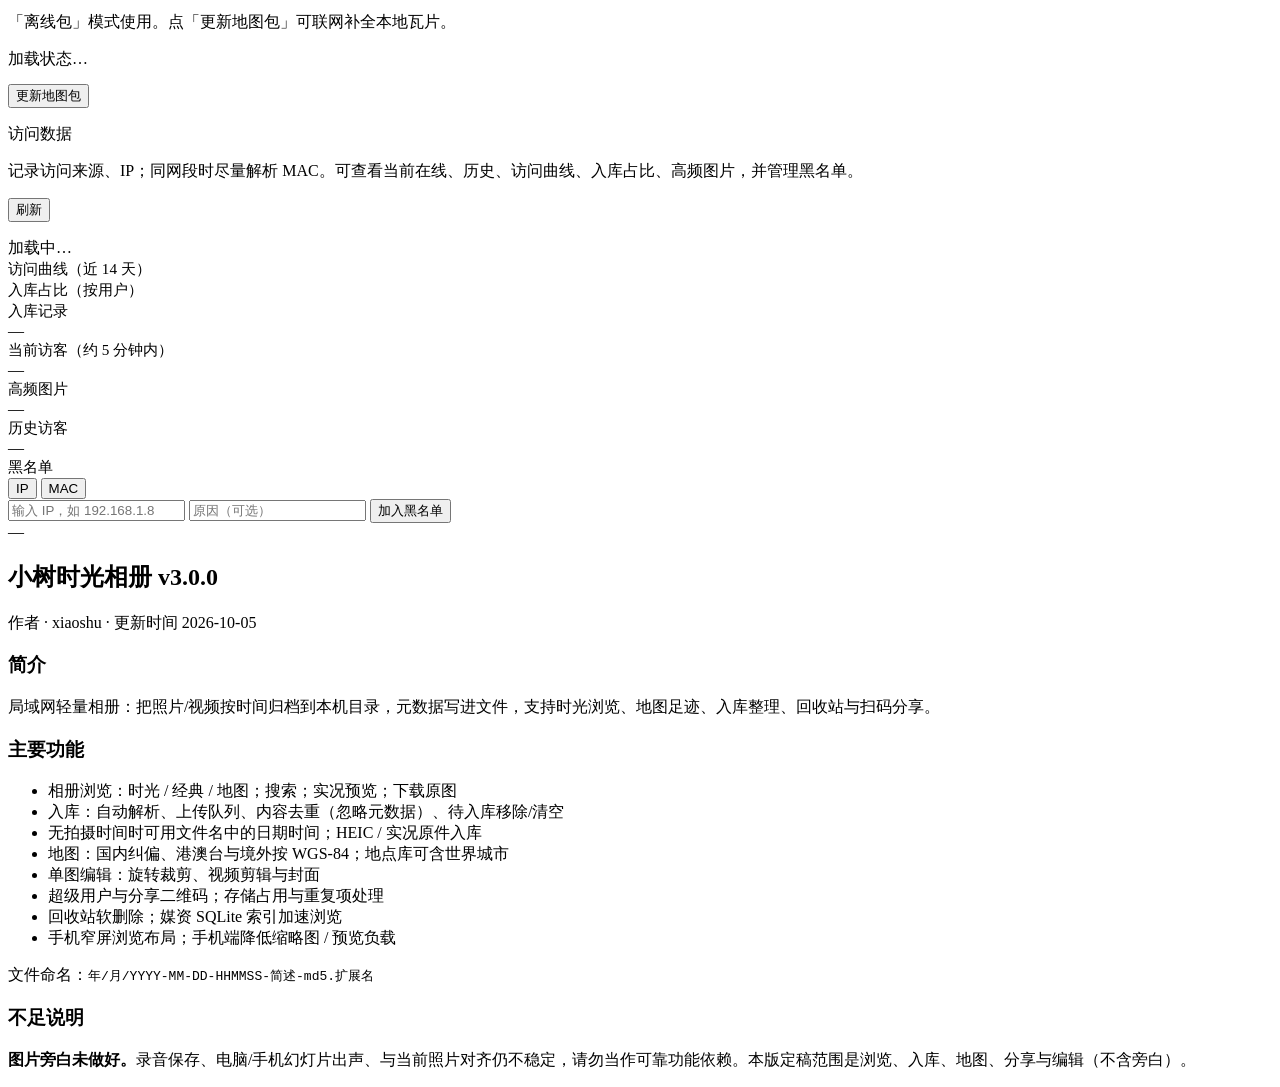
==== commit 5f336033: "v3.0.0版本，功能基本可以使用-除旁白之外" ====
--- a/app/static/index.html
+++ b/app/static/index.html
@@ -4,7 +4,7 @@
   <meta charset="UTF-8" />
   <meta name="viewport" content="width=device-width, initial-scale=1, viewport-fit=cover" />
   <title id="doc-title">小树时光相册</title>
-  <link rel="stylesheet" href="/styles.css?v=2.0.1" />
+  <link rel="stylesheet" href="/styles.css?v=3.0.0" />
   <link rel="icon" href="/api/brand/icon" />
   <link rel="stylesheet" href="/vendor/leaflet/leaflet.css" />
   <script>
@@ -50,19 +50,25 @@
             <button type="button" class="seg-btn active" data-view="journey">时光模式</button>
             <button type="button" class="seg-btn" data-view="classic">经典模式</button>
             <button type="button" class="seg-btn" data-view="map">地图模式</button>
+            <button type="button" class="seg-btn" data-view="search">搜索模式</button>
           </div>
         </div>
       </div>
       <div class="browse-tools">
-        <button type="button" class="btn ghost" id="btn-search-toggle" aria-expanded="false">搜索</button>
-        <form id="search-bar" class="search-bar hidden" autocomplete="off">
-          <input type="search" id="search-q" placeholder="搜索标题、地点、描述、文件名…" maxlength="80" />
+        <div class="seg media-kind-filter" role="group" aria-label="媒体类型">
+          <button type="button" class="seg-btn active" data-media-kind="all">全部</button>
+          <button type="button" class="seg-btn" data-media-kind="image">照片</button>
+          <button type="button" class="seg-btn" data-media-kind="video">视频</button>
+        </div>
+      </div>
+      <div id="search-root" class="search-root hidden" aria-live="polite">
+        <form id="search-bar" class="search-bar" autocomplete="off">
+          <input type="search" id="search-q" placeholder="搜索标题、地点、描述、文件名…（同时搜照片与视频）" maxlength="80" />
           <button type="submit" class="btn primary" id="btn-search">查找</button>
-          <button type="button" class="btn ghost" id="btn-search-close">收起</button>
           <button type="button" class="btn ghost hidden" id="btn-search-clear">清除结果</button>
         </form>
-      </div>
-      <div id="search-root" class="search-root hidden" aria-live="polite"></div>
+        <div id="search-results" class="search-results"></div>
+      </div>
       <div id="browse-empty" class="empty hidden">相册里还没有照片，去「相册管理 → 入库」吧。</div>
       <div id="journey-root" class="journey"></div>
       <div id="classic-root" class="classic hidden" aria-label="经典模式"></div>
@@ -110,9 +116,8 @@
       </div>
 
       <div id="manage-import" class="manage-pane hidden">
-        <p class="hint" id="import-hint">
-          支持手机/平板相册导入（含苹果 HEIC、实况照片、MOV）。原件按字节拷贝入库，不转码、不压画质；上传后自动解析 EXIF/侧车，可直接编辑后入库。
-          可拖放到下方区域，或点「从相册选择 / 选择文件夹」。不想入库的项：勾选后点「移除选中」，或「清空待入库」。
+        <p class="hint hint-sm" id="import-hint">
+          拖放或选择文件/文件夹上传；上传后勾选再「入库选中项」。重复项入库时自动跳过。支持 HEIC / 实况 / MOV，原件不转码。大批量上传时会自动限速，避免树莓派网络卡死。
         </p>
         <div id="drop-zone" class="drop-zone" tabindex="0">
           <p class="drop-title" id="drop-title">拖放图片 / 视频或文件夹到这里</p>
@@ -122,6 +127,7 @@
             <button type="button" id="btn-pick-dir" class="btn ghost">选择文件夹</button>
           </div>
           <p id="drop-status" class="drop-status"></p>
+        </div>
         <div id="upload-queue" class="upload-queue hidden">
           <div class="upload-queue-head">
             <strong>上传队列</strong>
@@ -133,13 +139,31 @@
               <button type="button" class="btn ghost" id="btn-queue-clear">清空已完成</button>
             </div>
           </div>
+          <div id="upload-progress" class="upload-progress hidden" aria-live="polite">
+            <div class="upload-progress-head">
+              <strong id="upload-progress-title">正在上传…</strong>
+              <span id="upload-progress-summary" class="muted"></span>
+            </div>
+            <div class="upload-progress-bar" aria-hidden="true"><i id="upload-progress-bar"></i></div>
+            <p id="upload-progress-detail" class="upload-progress-detail"></p>
+          </div>
           <ul id="upload-queue-list" class="upload-queue-list"></ul>
         </div>
-        </div>
+        <details id="upload-hist" class="upload-hist">
+          <summary>
+            历史上传目录
+            <span id="upload-hist-count" class="muted"></span>
+          </summary>
+          <p class="hint upload-hist-hint">
+            选择文件夹或拖入目录后会记住顶层目录名，避免重复上传。可「永久保留」或手动删除。
+          </p>
+          <ul id="upload-hist-list" class="upload-hist-list"></ul>
+          <p id="upload-hist-empty" class="muted upload-hist-empty hidden">暂无记录</p>
+        </details>
         <input
           type="file"
           id="file-input"
-          accept="image/*,video/*,.heic,.heif,.jpg,.jpeg,.png,.webp,.tif,.tiff,.bmp,.mp4,.mov,.m4v,.webm,.mkv,.avi,.mpeg,.mpg,.3gp"
+          accept="image/*,video/*,.heic,.heif,.avif,.jpg,.jpeg,.jpe,.jfif,.png,.webp,.gif,.tif,.tiff,.bmp,.mp4,.mov,.m4v,.webm,.mkv,.avi,.mpeg,.mpg,.mpe,.3gp,.3g2,.mts,.m2ts,.flv,.f4v,.wmv,.asf,.vob,.ogv"
           multiple
           hidden
         />
@@ -148,13 +172,22 @@
         <div class="import-toolbar">
           <label><input type="checkbox" id="check-all" /> 全选</label>
           <button type="button" id="btn-select-same-day" class="btn ghost">勾选同日</button>
-          <button type="button" id="btn-parse" class="btn ghost" title="已自动解析；仅在需重读 EXIF 时点此">重新解析</button>
+          <button type="button" id="btn-parse" class="btn ghost" title="重读 EXIF，并用 MD5 与相册已入库文件比对，标记重复">重新解析</button>
           <button type="button" id="btn-batch-import" class="btn ghost">批量编辑选中</button>
           <button type="button" id="btn-reload-import" class="btn ghost">刷新列表</button>
           <button type="button" id="btn-discard-import" class="btn ghost">移除选中</button>
           <button type="button" id="btn-clear-import" class="btn ghost">清空待入库</button>
           <button type="button" id="btn-ingest" class="btn primary">入库选中项</button>
+          <button type="button" id="btn-ingest-cancel" class="btn ghost hidden">取消入库</button>
           <span id="import-count" class="muted"></span>
+        </div>
+        <div id="ingest-progress" class="ingest-progress hidden" aria-live="polite">
+          <div class="ingest-progress-head">
+            <strong id="ingest-progress-title">正在入库…</strong>
+            <span id="ingest-progress-summary" class="muted"></span>
+          </div>
+          <div class="ingest-progress-bar" aria-hidden="true"><i id="ingest-progress-bar"></i></div>
+          <p id="ingest-progress-detail" class="ingest-progress-detail"></p>
         </div>
         <div id="import-list" class="import-list"></div>
         <pre id="import-log" class="log hidden"></pre>
@@ -181,7 +214,7 @@
 
       
       <div id="manage-storage" class="manage-pane hidden">
-        <p class="hint">仅超级用户可见。统计相册原片、回收站、缩略图、离线地图包与磁盘水位。</p>
+        <p class="hint">仅超级用户可见。查重按去掉 EXIF/视频容器元数据后的内容指纹；升级后首次「检查重复项」会重算库内指纹。</p>
         <div class="storage-toolbar">
           <button type="button" id="btn-storage-refresh" class="btn ghost">刷新占用</button>
           <button type="button" id="btn-dedup-check" class="btn primary">检查重复项</button>
@@ -298,6 +331,7 @@
               <div class="share-mode-seg" role="tablist" aria-label="分享范围">
                 <button type="button" class="seg-btn active" data-share-mode="years">按年份相册</button>
                 <button type="button" class="seg-btn" data-share-mode="media">勾选图片/视频</button>
+                <button type="button" class="seg-btn" data-share-mode="search">搜索后勾选</button>
               </div>
               <div id="share-years-box" class="share-pick-box">
                 <p class="muted share-pick-hint">点击选择可分享的年份（可多选）</p>
@@ -307,9 +341,23 @@
                 <p class="muted share-pick-hint">从相册勾选要分享的图片或视频（可多选）</p>
                 <div class="share-media-toolbar">
                   <button type="button" class="btn ghost" id="btn-share-media-reload">刷新列表</button>
+                  <button type="button" class="btn ghost" id="btn-share-media-all">全选当前</button>
                   <span id="share-media-count" class="muted">已选 0</span>
                 </div>
                 <div id="share-media-grid" class="share-media-grid"></div>
+              </div>
+              <div id="share-search-box" class="share-pick-box hidden">
+                <p class="muted share-pick-hint">按标题、文件名、地点搜索，勾选结果或全选本次结果</p>
+                <div class="share-search-row">
+                  <input type="search" id="share-search-q" maxlength="80" placeholder="搜索标题、文件名或地点" enterkeyhint="search" autocomplete="off" />
+                  <button type="button" class="btn ghost" id="btn-share-search">搜索</button>
+                </div>
+                <div class="share-media-toolbar">
+                  <button type="button" class="btn ghost" id="btn-share-search-all">全选结果</button>
+                  <button type="button" class="btn ghost" id="btn-share-search-clear">取消本页勾选</button>
+                  <span id="share-search-count" class="muted">—</span>
+                </div>
+                <div id="share-search-grid" class="share-media-grid"></div>
               </div>
               <button type="button" class="btn primary" id="btn-share-create">生成分享二维码</button>
               <p id="share-msg" class="muted"></p>
@@ -419,15 +467,17 @@
       <div id="manage-visitors" class="manage-pane hidden">
         <div class="settings">
           <div class="settings-block" id="visitors-page">
-            <div class="settings-label">访问数据</div>
-            <p class="settings-desc">
-              记录访问来源、IP；同网段时尽量解析 MAC。可查看当前在线、历史、访问曲线、入库占比、高频图片，并管理黑名单。
-            </p>
-            <div class="settings-actions" style="margin:0.4rem 0 0.75rem; gap:0.4rem; flex-wrap:wrap">
+            <div class="visitor-head">
+              <div class="visitor-head-text">
+                <div class="settings-label">访问数据</div>
+                <p class="settings-desc">
+                  记录访问来源、IP；同网段时尽量解析 MAC。可查看当前在线、历史、访问曲线、入库占比、高频图片，并管理黑名单。
+                </p>
+              </div>
               <button type="button" class="btn ghost" id="btn-visitors-refresh">刷新</button>
-              <p id="visitor-msg" class="muted"></p>
-            </div>
-            <div id="visitor-summary" class="muted album-root-status">加载中…</div>
+            </div>
+            <p id="visitor-msg" class="muted visitor-msg"></p>
+            <div id="visitor-summary" class="visitor-summary muted">加载中…</div>
             <div class="visitor-panels">
               <div class="visitor-panel visitor-panel-curve">
                 <div class="settings-label" style="font-size:0.95rem">访问曲线（近 14 天）</div>
@@ -477,8 +527,8 @@
         <div class="about-page">
           <header class="about-hero">
             <div>
-              <h2 class="about-hero-title">小树时光相册 <span class="about-ver">v2.0.0</span></h2>
-              <p class="about-author muted">作者 · xiaoshu · 定版 2026-09-24</p>
+              <h2 class="about-hero-title">小树时光相册 <span class="about-ver">v3.0.0</span></h2>
+              <p class="about-author muted">作者 · xiaoshu · 更新时间 2026-10-05</p>
             </div>
           </header>
 
@@ -493,12 +543,22 @@
             <h3 id="about-feat-title" class="about-section-title">主要功能</h3>
             <ul class="about-features">
               <li>相册浏览：时光 / 经典 / 地图；搜索；实况预览；下载原图</li>
-              <li>入库：自动解析元数据、上传队列、内容去重</li>
-              <li>单图编辑：旋转裁剪、视频剪辑封面、旁白录音</li>
+              <li>入库：自动解析、上传队列、内容去重（忽略元数据）、待入库移除/清空</li>
+              <li>无拍摄时间时可用文件名中的日期时间；HEIC / 实况原件入库</li>
+              <li>地图：国内纠偏、港澳台与境外按 WGS-84；地点库可含世界城市</li>
+              <li>单图编辑：旋转裁剪、视频剪辑与封面</li>
               <li>超级用户与分享二维码；存储占用与重复项处理</li>
               <li>回收站软删除；媒资 SQLite 索引加速浏览</li>
+              <li>手机窄屏浏览布局；手机端降低缩略图 / 预览负载</li>
             </ul>
             <p class="muted about-note">文件命名：<code>年/月/YYYY-MM-DD-HHMMSS-简述-md5.扩展名</code></p>
+          </section>
+
+          <section class="about-section" aria-labelledby="about-limit-title">
+            <h3 id="about-limit-title" class="about-section-title">不足说明</h3>
+            <div class="about-box about-limit">
+              <p><strong>图片旁白未做好。</strong>录音保存、电脑/手机幻灯片出声、与当前照片对齐仍不稳定，请勿当作可靠功能依赖。本版定稿范围是浏览、入库、地图、分享与编辑（不含旁白）。</p>
+            </div>
           </section>
         </div>
       </div>
@@ -528,6 +588,9 @@
         <select id="lb-play-mode">
           <option value="fade">淡入淡出</option>
           <option value="slide">左右滑入</option>
+          <option value="zoom">放大淡出</option>
+          <option value="wipe">上下擦除</option>
+          <option value="flip">翻转</option>
           <option value="cut">直接切换</option>
         </select>
       </label>
@@ -548,9 +611,9 @@
       </label>
       <label class="lb-play-check">
         <input type="checkbox" id="lb-play-narration" checked />
-        <span>播放旁白（有旁白时按时长切换）</span>
+        <span>播放旁白（有旁白时等播完再切）</span>
       </label>
-      <p class="lb-play-tip muted">视频会播完再切下一张；关闭旁白后按上方「每张时长」切图。</p>
+      <p class="lb-play-tip muted">有旁白的照片等旁白播完再切；无旁白按「每张时长」。视频始终播完再切。</p>
       <button type="button" class="lb-text-btn" id="lb-play-panel-close">完成</button>
     </div>
     <div class="lb-stage-wrap" id="lb-stage-wrap">
@@ -563,6 +626,12 @@
             <video id="lb-live-video" class="hidden lb-live-video" playsinline muted loop preload="metadata"></video>
           </div>
         </div>
+        <div id="lb-video-prep" class="lb-video-prep hidden" aria-live="polite">
+          <span id="lb-video-prep-mode" class="lb-video-prep-mode mode-client">本机解码</span>
+          <strong id="lb-video-prep-title">正在准备视频…</strong>
+          <p id="lb-video-prep-detail" class="muted">优先用本机解码；必要时再由服务端转码</p>
+        </div>
+        <span id="lb-video-mode-chip" class="lb-video-mode-chip hidden" aria-live="polite">本机解码</span>
       </div>
       <button type="button" class="lb-nav lb-next" id="lb-next" aria-label="下一张">›</button>
     </div>
@@ -638,15 +707,16 @@
         <p id="viewer-hint" class="muted">滚轮缩放，按住拖动平移；开启裁剪后拖动绿色框。点右侧「保存」会一并写入信息与画面修改。</p>
       </div>
       <div class="detail-form">
+        <div class="detail-form-scroll">
         <label>时间 <input type="datetime-local" id="d-datetime" /></label>
         <label>简述 <input type="text" id="d-title" maxlength="30" /></label>
-        <label>描述 <textarea id="d-description" rows="5"></textarea></label>
-        <label>地点 <input type="text" id="d-location" placeholder="例：杭州市西湖区" /></label>
+        <label>描述 <textarea id="d-description" rows="3"></textarea></label>
+        <label>地点 <input type="text" id="d-location" placeholder="例：省 / 市 / 区县" /></label>
         <p id="d-location-hint" class="muted loc-hint">写到区县名可定位更准；只写省/市会落在省会或市中心。</p>
         <div id="narration-block" class="narration-block">
           <div class="settings-label">旁白音频</div>
-          <p class="muted narration-desc">录制后，看图自动播放可按旁白时长切换下一张（可在播放设置中开关）。</p>
-          <audio id="d-narration-audio" class="narration-audio hidden" controls preload="metadata"></audio>
+          <p class="muted narration-desc">手机请允许麦克风。幻灯片会等旁白结束再切图。</p>
+          <audio id="d-narration-audio" class="narration-audio hidden" controls playsinline webkit-playsinline preload="metadata"></audio>
           <div id="narration-meter" class="narration-meter hidden" aria-hidden="true">
             <canvas id="narration-spectrum" width="320" height="56"></canvas>
             <span id="narration-level" class="narration-level">录音中</span>
@@ -658,12 +728,21 @@
           </div>
           <p id="narration-status" class="muted"></p>
         </div>
+        </div>
         <div class="actions detail-save-row">
           <button type="button" id="btn-detail-download" class="btn ghost">下载原文件</button>
           <button type="button" id="btn-save" class="btn primary">保存</button>
         </div>
         <p id="detail-msg" class="muted"></p>
       </div>
+    </div>
+  </dialog>
+
+  <dialog id="app-confirm-dialog" class="dialog slim">
+    <p id="app-confirm-msg" class="hint" style="white-space:pre-wrap"></p>
+    <div class="dialog-actions">
+      <button type="button" class="btn ghost" id="app-confirm-no">取消</button>
+      <button type="button" class="btn primary" id="app-confirm-yes">确定</button>
     </div>
   </dialog>
 
@@ -693,32 +772,49 @@
   <dialog id="batch-dialog" class="dialog slim batch-dialog">
     <h3 id="batch-title">批量编辑</h3>
     <p class="hint" id="batch-hint">勾选要统一修改的字段；未勾选的字段保持各图原值。</p>
-    <label class="batch-row">
-      <input type="checkbox" id="b-apply-datetime" />
-      <span>时间</span>
+    <div class="batch-row">
+      <label class="batch-apply" for="b-apply-datetime">
+        <input type="checkbox" id="b-apply-datetime" />
+        <span>时间</span>
+      </label>
       <input type="datetime-local" id="b-datetime" />
-    </label>
-    <label class="batch-row">
-      <input type="checkbox" id="b-apply-title" />
-      <span>简述</span>
-      <input type="text" id="b-title" maxlength="30" placeholder="如：杭州游玩" />
-    </label>
-    <label class="batch-row">
-      <input type="checkbox" id="b-apply-description" />
-      <span>描述</span>
-      <input type="text" id="b-description" placeholder="可选" />
-    </label>
-    <label class="batch-row">
-      <input type="checkbox" id="b-apply-location" />
-      <span>地点</span>
-      <input type="text" id="b-location" placeholder="如：杭州西湖" />
-    </label>
+    </div>
+    <div class="batch-row">
+      <label class="batch-apply" for="b-apply-title">
+        <input type="checkbox" id="b-apply-title" />
+        <span>简述</span>
+      </label>
+      <input type="text" id="b-title" maxlength="30" placeholder="如：示例简述" autocomplete="off" />
+    </div>
+    <div class="batch-row">
+      <label class="batch-apply" for="b-apply-description">
+        <input type="checkbox" id="b-apply-description" />
+        <span>描述</span>
+      </label>
+      <textarea id="b-description" rows="2" placeholder="可选，写一段简介"></textarea>
+    </div>
+    <div class="batch-row">
+      <label class="batch-apply" for="b-apply-location">
+        <input type="checkbox" id="b-apply-location" />
+        <span>地点</span>
+      </label>
+      <input type="text" id="b-location" placeholder="如：城市或区县" autocomplete="off" />
+    </div>
+    <div id="batch-progress" class="batch-progress hidden" aria-live="polite">
+      <div class="batch-progress-head">
+        <strong id="batch-progress-title">正在应用…</strong>
+        <span id="batch-progress-summary" class="muted"></span>
+      </div>
+      <div class="batch-progress-bar" aria-hidden="true"><i id="batch-progress-bar"></i></div>
+      <p id="batch-progress-detail" class="batch-progress-detail"></p>
+    </div>
     <div class="dialog-actions">
       <button type="button" class="btn ghost" id="btn-batch-cancel">取消</button>
       <button type="button" class="btn primary" id="btn-batch-apply">应用到选中</button>
     </div>
   </dialog>
 
-  <script src="/app.js?v=2.0.1" defer></script>
+  <audio id="lb-narration-el" class="lb-narration-el" playsinline webkit-playsinline preload="auto"></audio>
+  <script src="/app.js?v=3.0.0" defer></script>
 </body>
 </html>
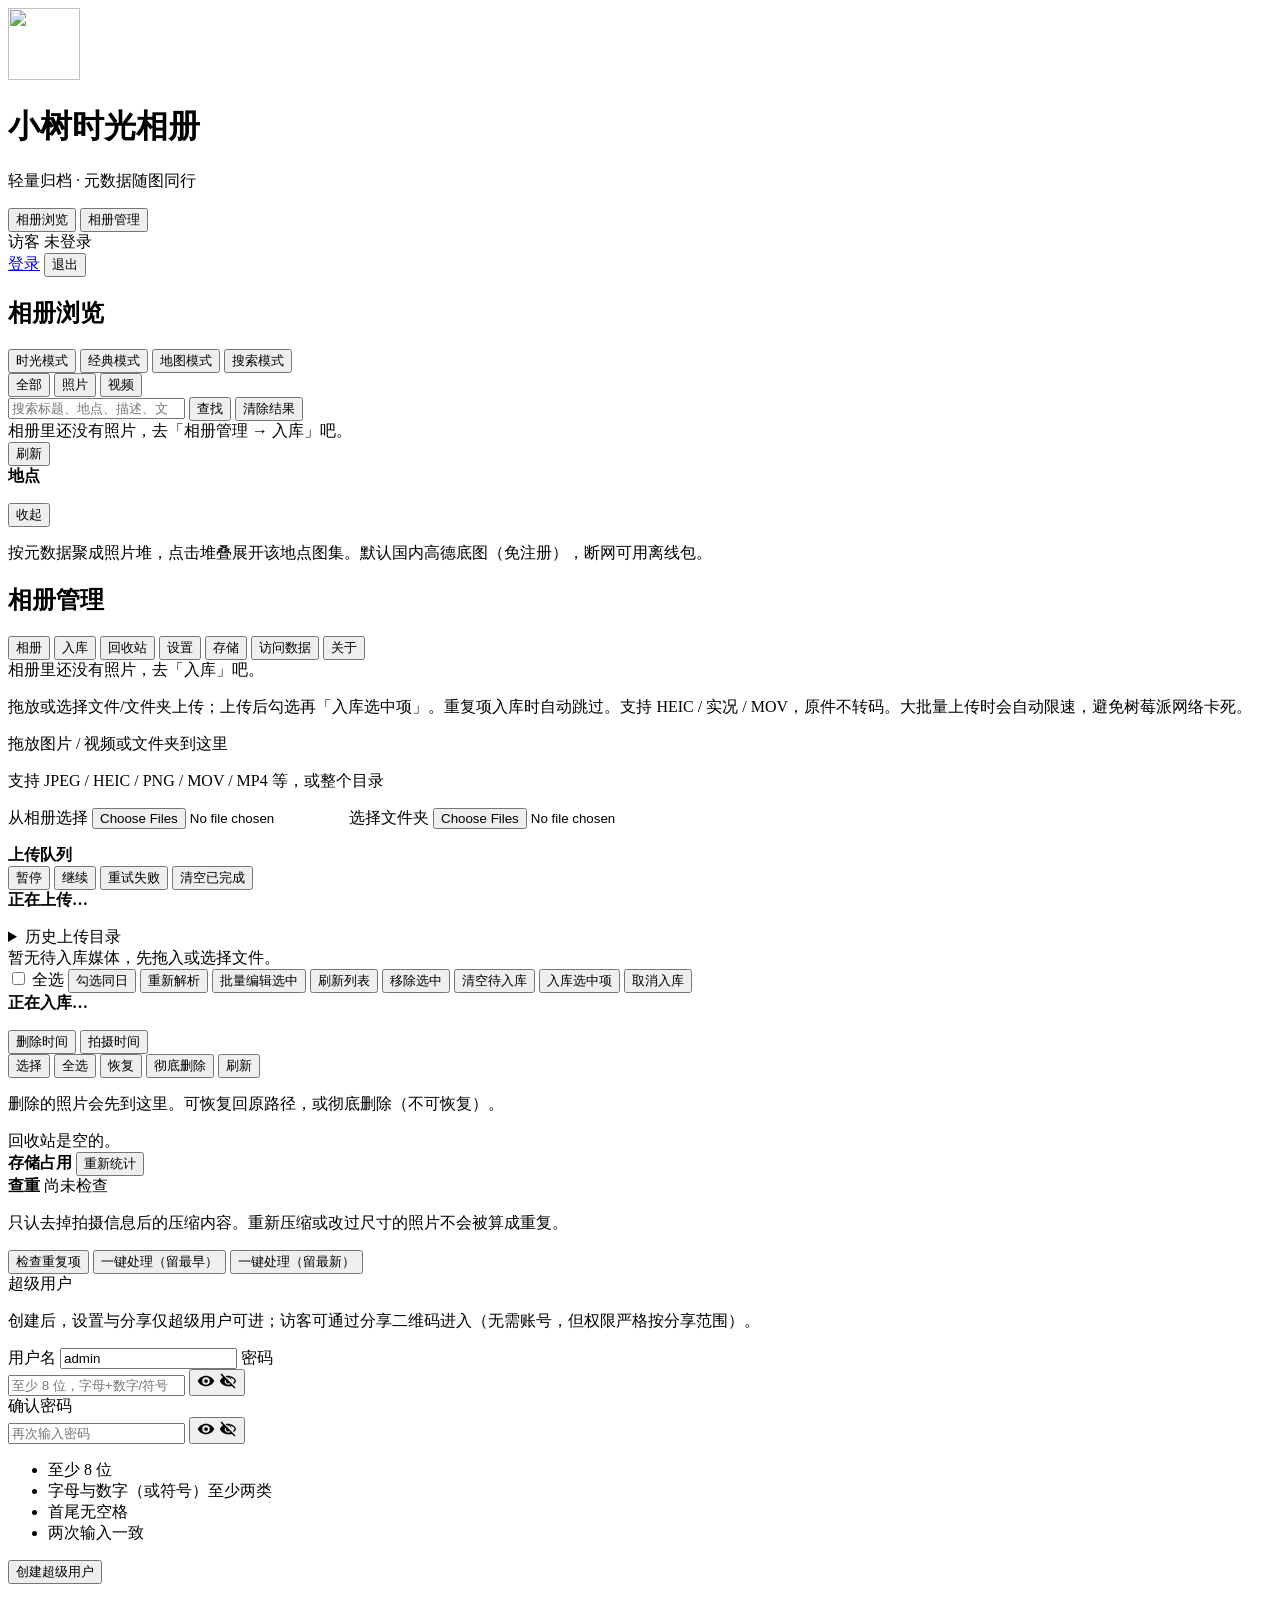
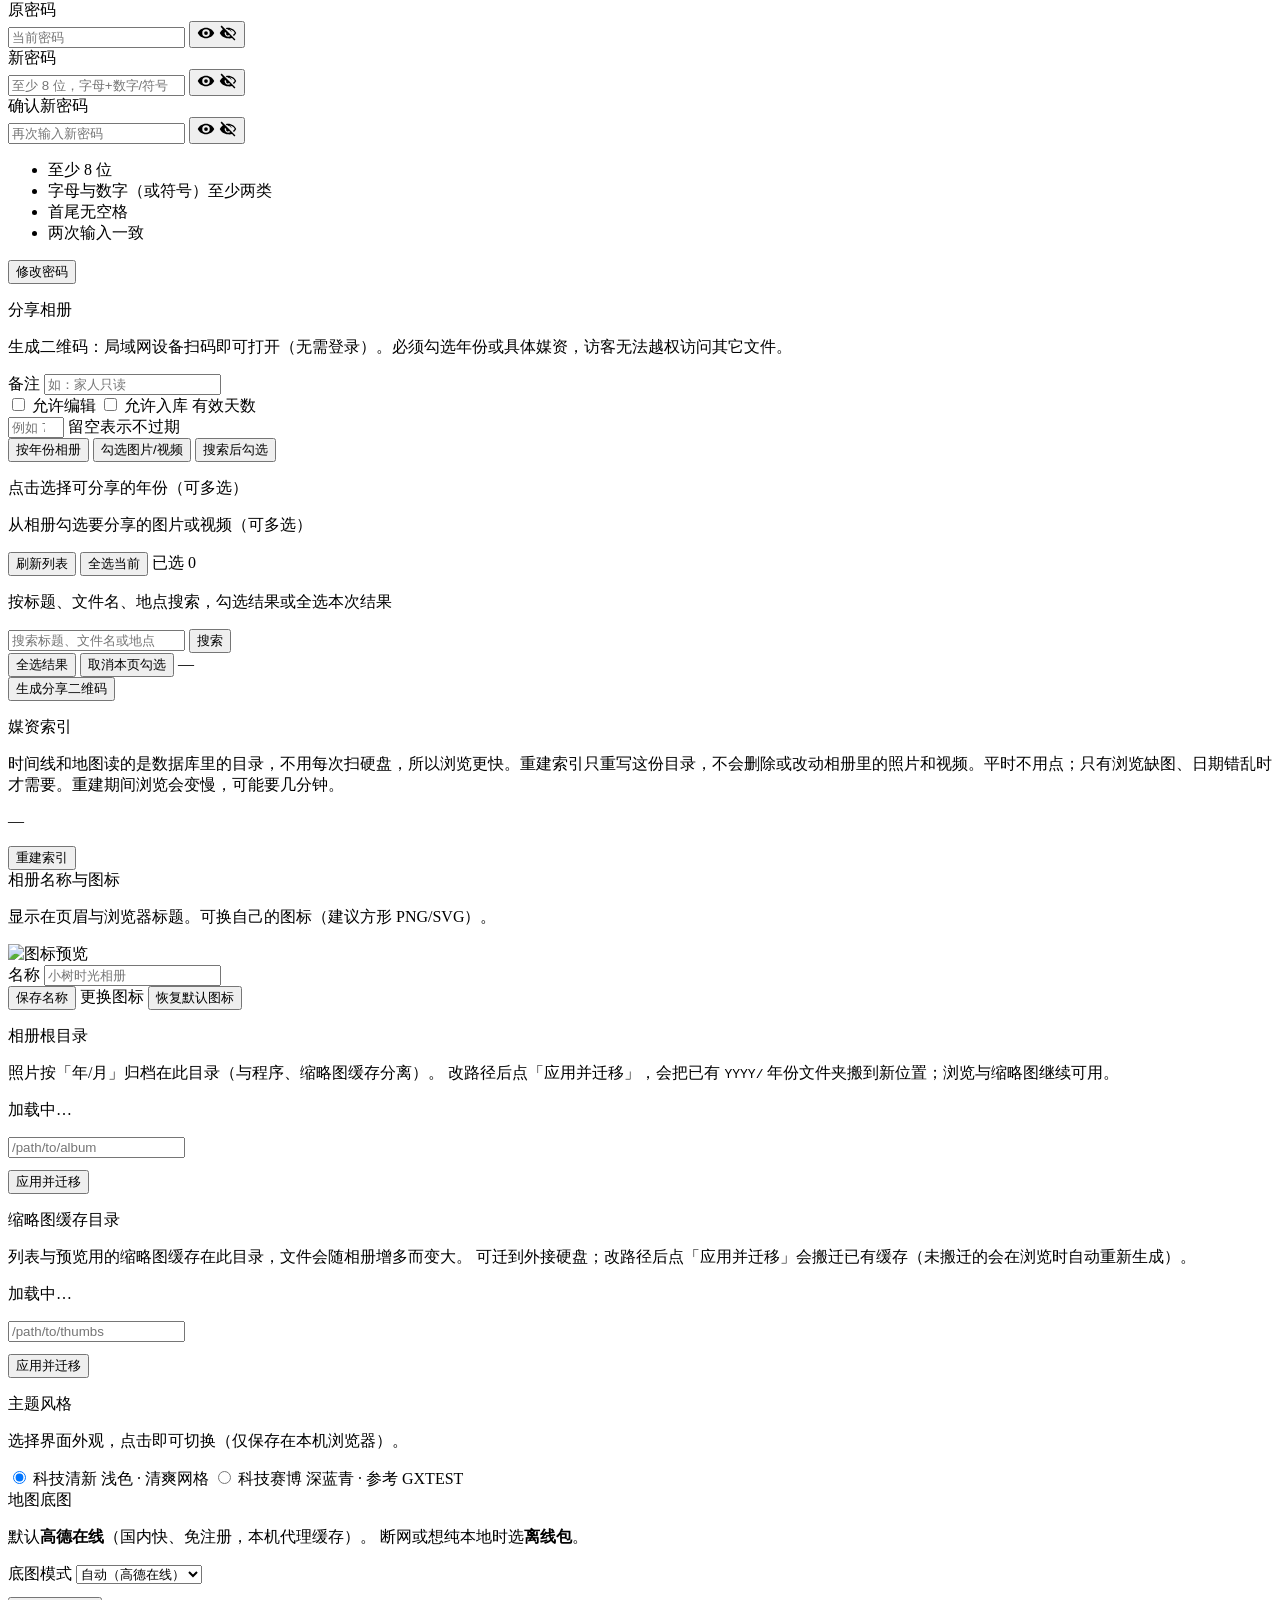
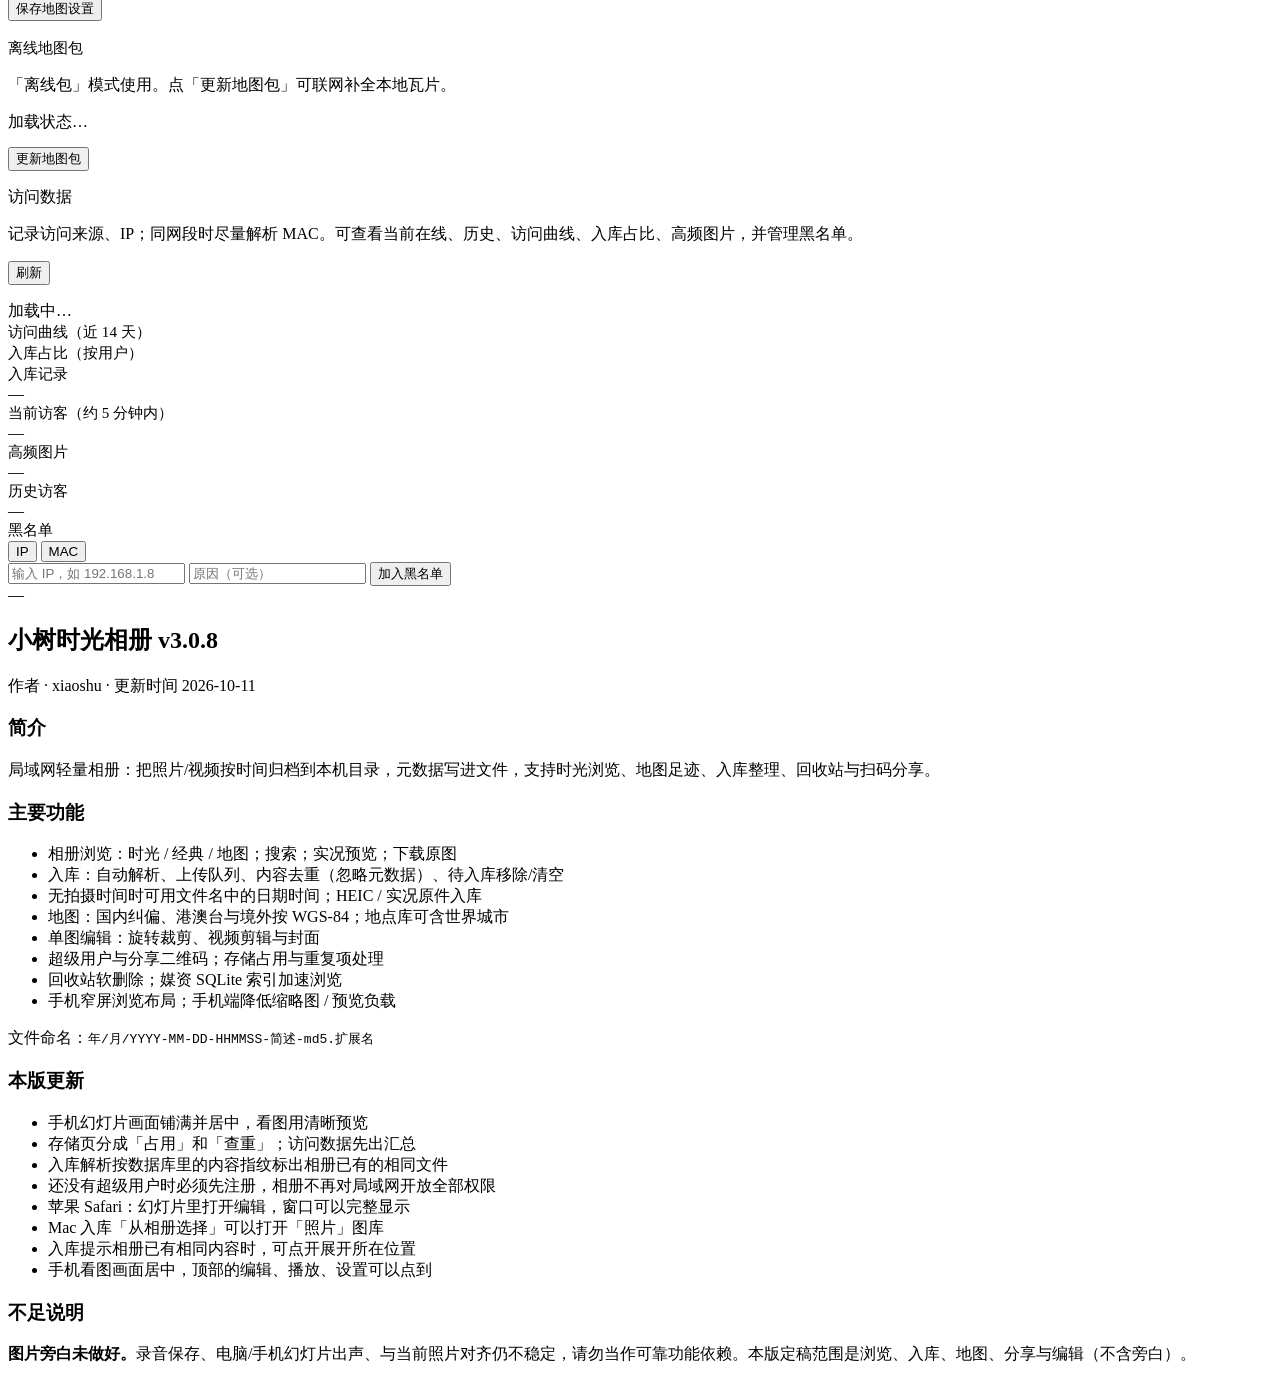
==== commit 74573d42: "升级到 v3.0.8，去掉本机路径并更新文档。" ====
--- a/app/static/index.html
+++ b/app/static/index.html
@@ -4,7 +4,7 @@
   <meta charset="UTF-8" />
   <meta name="viewport" content="width=device-width, initial-scale=1, viewport-fit=cover" />
   <title id="doc-title">小树时光相册</title>
-  <link rel="stylesheet" href="/styles.css?v=3.0.0" />
+  <link rel="stylesheet" href="/styles.css?v=3.0.8" />
   <link rel="icon" href="/api/brand/icon" />
   <link rel="stylesheet" href="/vendor/leaflet/leaflet.css" />
   <script>
@@ -123,8 +123,21 @@
           <p class="drop-title" id="drop-title">拖放图片 / 视频或文件夹到这里</p>
           <p class="drop-sub" id="drop-sub">支持 JPEG / HEIC / PNG / MOV / MP4 等，或整个目录</p>
           <div class="drop-actions">
-            <button type="button" id="btn-pick-files" class="btn primary">从相册选择</button>
-            <button type="button" id="btn-pick-dir" class="btn ghost">选择文件夹</button>
+            <span class="btn primary file-pick" id="btn-pick-files">
+              从相册选择
+              <input
+                type="file"
+                id="file-input"
+                class="file-pick-input"
+                accept="image/*,video/*,.heic,.heif,.avif,.jpg,.jpeg,.jpe,.jfif,.png,.webp,.gif,.tif,.tiff,.bmp,.mp4,.mov,.m4v,.webm,.mkv,.avi,.mpeg,.mpg,.mpe,.3gp,.3g2,.mts,.m2ts,.flv,.f4v,.wmv,.asf,.vob,.ogv"
+                multiple
+                aria-label="从相册选择"
+              />
+            </span>
+            <span class="btn ghost file-pick" id="btn-pick-dir">
+              选择文件夹
+              <input type="file" id="dir-input" class="file-pick-input" webkitdirectory multiple aria-label="选择文件夹" />
+            </span>
           </div>
           <p id="drop-status" class="drop-status"></p>
         </div>
@@ -160,14 +173,6 @@
           <ul id="upload-hist-list" class="upload-hist-list"></ul>
           <p id="upload-hist-empty" class="muted upload-hist-empty hidden">暂无记录</p>
         </details>
-        <input
-          type="file"
-          id="file-input"
-          accept="image/*,video/*,.heic,.heif,.avif,.jpg,.jpeg,.jpe,.jfif,.png,.webp,.gif,.tif,.tiff,.bmp,.mp4,.mov,.m4v,.webm,.mkv,.avi,.mpeg,.mpg,.mpe,.3gp,.3g2,.mts,.m2ts,.flv,.f4v,.wmv,.asf,.vob,.ogv"
-          multiple
-          hidden
-        />
-        <input type="file" id="dir-input" webkitdirectory multiple hidden />
         <div id="import-empty" class="empty hidden">暂无待入库媒体，先拖入或选择文件。</div>
         <div class="import-toolbar">
           <label><input type="checkbox" id="check-all" /> 全选</label>
@@ -214,16 +219,28 @@
 
       
       <div id="manage-storage" class="manage-pane hidden">
-        <p class="hint">仅超级用户可见。查重按去掉 EXIF/视频容器元数据后的内容指纹；升级后首次「检查重复项」会重算库内指纹。</p>
-        <div class="storage-toolbar">
-          <button type="button" id="btn-storage-refresh" class="btn ghost">刷新占用</button>
-          <button type="button" id="btn-dedup-check" class="btn primary">检查重复项</button>
-          <button type="button" id="btn-dedup-resolve-oldest" class="btn ghost">一键处理（留最早）</button>
-          <button type="button" id="btn-dedup-resolve-newest" class="btn ghost">一键处理（留最新）</button>
-          <span id="storage-msg" class="muted"></span>
-        </div>
-        <div id="storage-cards" class="storage-cards"></div>
-        <div id="dedup-root" class="dedup-root"></div>
+        <section class="storage-group" aria-labelledby="storage-title">
+          <div class="storage-group-head">
+            <strong id="storage-title">存储占用</strong>
+            <button type="button" id="btn-storage-refresh" class="btn ghost">重新统计</button>
+            <span id="storage-msg" class="muted"></span>
+          </div>
+          <div id="storage-cards" class="storage-cards"></div>
+        </section>
+        <section class="dedup-panel storage-group" aria-labelledby="dedup-title">
+          <div class="storage-group-head">
+            <strong id="dedup-title">查重</strong>
+            <span id="dedup-status" class="muted">尚未检查</span>
+          </div>
+          <p class="hint">只认去掉拍摄信息后的压缩内容。重新压缩或改过尺寸的照片不会被算成重复。</p>
+          <div class="storage-toolbar">
+            <button type="button" id="btn-dedup-check" class="btn primary">检查重复项</button>
+            <button type="button" id="btn-dedup-resolve-oldest" class="btn ghost">一键处理（留最早）</button>
+            <button type="button" id="btn-dedup-resolve-newest" class="btn ghost">一键处理（留最新）</button>
+          </div>
+          <div class="storage-bar" id="dedup-bar" hidden><i id="dedup-bar-fill"></i></div>
+          <div id="dedup-root" class="dedup-root"></div>
+        </section>
       </div>
 
       <div id="manage-settings" class="manage-pane hidden">
@@ -366,7 +383,7 @@
           </div>
           <div class="settings-block" id="settings-index">
             <div class="settings-label">媒资索引</div>
-            <p class="settings-desc">时间线与地图优先读 SQLite 索引，减少扫盘，浏览更流畅。</p>
+            <p class="settings-desc">时间线和地图读的是数据库里的目录，不用每次扫硬盘，所以浏览更快。重建索引只重写这份目录，不会删除或改动相册里的照片和视频。平时不用点；只有浏览缺图、日期错乱时才需要。重建期间浏览会变慢，可能要几分钟。</p>
             <p id="index-status" class="muted">—</p>
             <button type="button" class="btn ghost" id="btn-index-rebuild">重建索引</button>
           </div>
@@ -527,8 +544,8 @@
         <div class="about-page">
           <header class="about-hero">
             <div>
-              <h2 class="about-hero-title">小树时光相册 <span class="about-ver">v3.0.0</span></h2>
-              <p class="about-author muted">作者 · xiaoshu · 更新时间 2026-10-05</p>
+              <h2 class="about-hero-title">小树时光相册 <span class="about-ver">v3.0.8</span></h2>
+              <p class="about-author muted">作者 · xiaoshu · 更新时间 2026-10-11</p>
             </div>
           </header>
 
@@ -552,6 +569,20 @@
               <li>手机窄屏浏览布局；手机端降低缩略图 / 预览负载</li>
             </ul>
             <p class="muted about-note">文件命名：<code>年/月/YYYY-MM-DD-HHMMSS-简述-md5.扩展名</code></p>
+          </section>
+
+          <section class="about-section" aria-labelledby="about-update-title">
+            <h3 id="about-update-title" class="about-section-title">本版更新</h3>
+            <ul class="about-features">
+              <li>手机幻灯片画面铺满并居中，看图用清晰预览</li>
+              <li>存储页分成「占用」和「查重」；访问数据先出汇总</li>
+              <li>入库解析按数据库里的内容指纹标出相册已有的相同文件</li>
+              <li>还没有超级用户时必须先注册，相册不再对局域网开放全部权限</li>
+              <li>苹果 Safari：幻灯片里打开编辑，窗口可以完整显示</li>
+              <li>Mac 入库「从相册选择」可以打开「照片」图库</li>
+              <li>入库提示相册已有相同内容时，可点开展开所在位置</li>
+              <li>手机看图画面居中，顶部的编辑、播放、设置可以点到</li>
+            </ul>
           </section>
 
           <section class="about-section" aria-labelledby="about-limit-title">
@@ -711,7 +742,7 @@
         <label>时间 <input type="datetime-local" id="d-datetime" /></label>
         <label>简述 <input type="text" id="d-title" maxlength="30" /></label>
         <label>描述 <textarea id="d-description" rows="3"></textarea></label>
-        <label>地点 <input type="text" id="d-location" placeholder="例：省 / 市 / 区县" /></label>
+        <label>地点 <input type="text" id="d-location" placeholder="例：杭州市西湖区" /></label>
         <p id="d-location-hint" class="muted loc-hint">写到区县名可定位更准；只写省/市会落在省会或市中心。</p>
         <div id="narration-block" class="narration-block">
           <div class="settings-label">旁白音频</div>
@@ -784,7 +815,7 @@
         <input type="checkbox" id="b-apply-title" />
         <span>简述</span>
       </label>
-      <input type="text" id="b-title" maxlength="30" placeholder="如：示例简述" autocomplete="off" />
+      <input type="text" id="b-title" maxlength="30" placeholder="如：杭州游玩" autocomplete="off" />
     </div>
     <div class="batch-row">
       <label class="batch-apply" for="b-apply-description">
@@ -798,7 +829,7 @@
         <input type="checkbox" id="b-apply-location" />
         <span>地点</span>
       </label>
-      <input type="text" id="b-location" placeholder="如：城市或区县" autocomplete="off" />
+      <input type="text" id="b-location" placeholder="如：杭州西湖" autocomplete="off" />
     </div>
     <div id="batch-progress" class="batch-progress hidden" aria-live="polite">
       <div class="batch-progress-head">
@@ -815,6 +846,6 @@
   </dialog>
 
   <audio id="lb-narration-el" class="lb-narration-el" playsinline webkit-playsinline preload="auto"></audio>
-  <script src="/app.js?v=3.0.0" defer></script>
+  <script src="/app.js?v=3.0.8" defer></script>
 </body>
 </html>
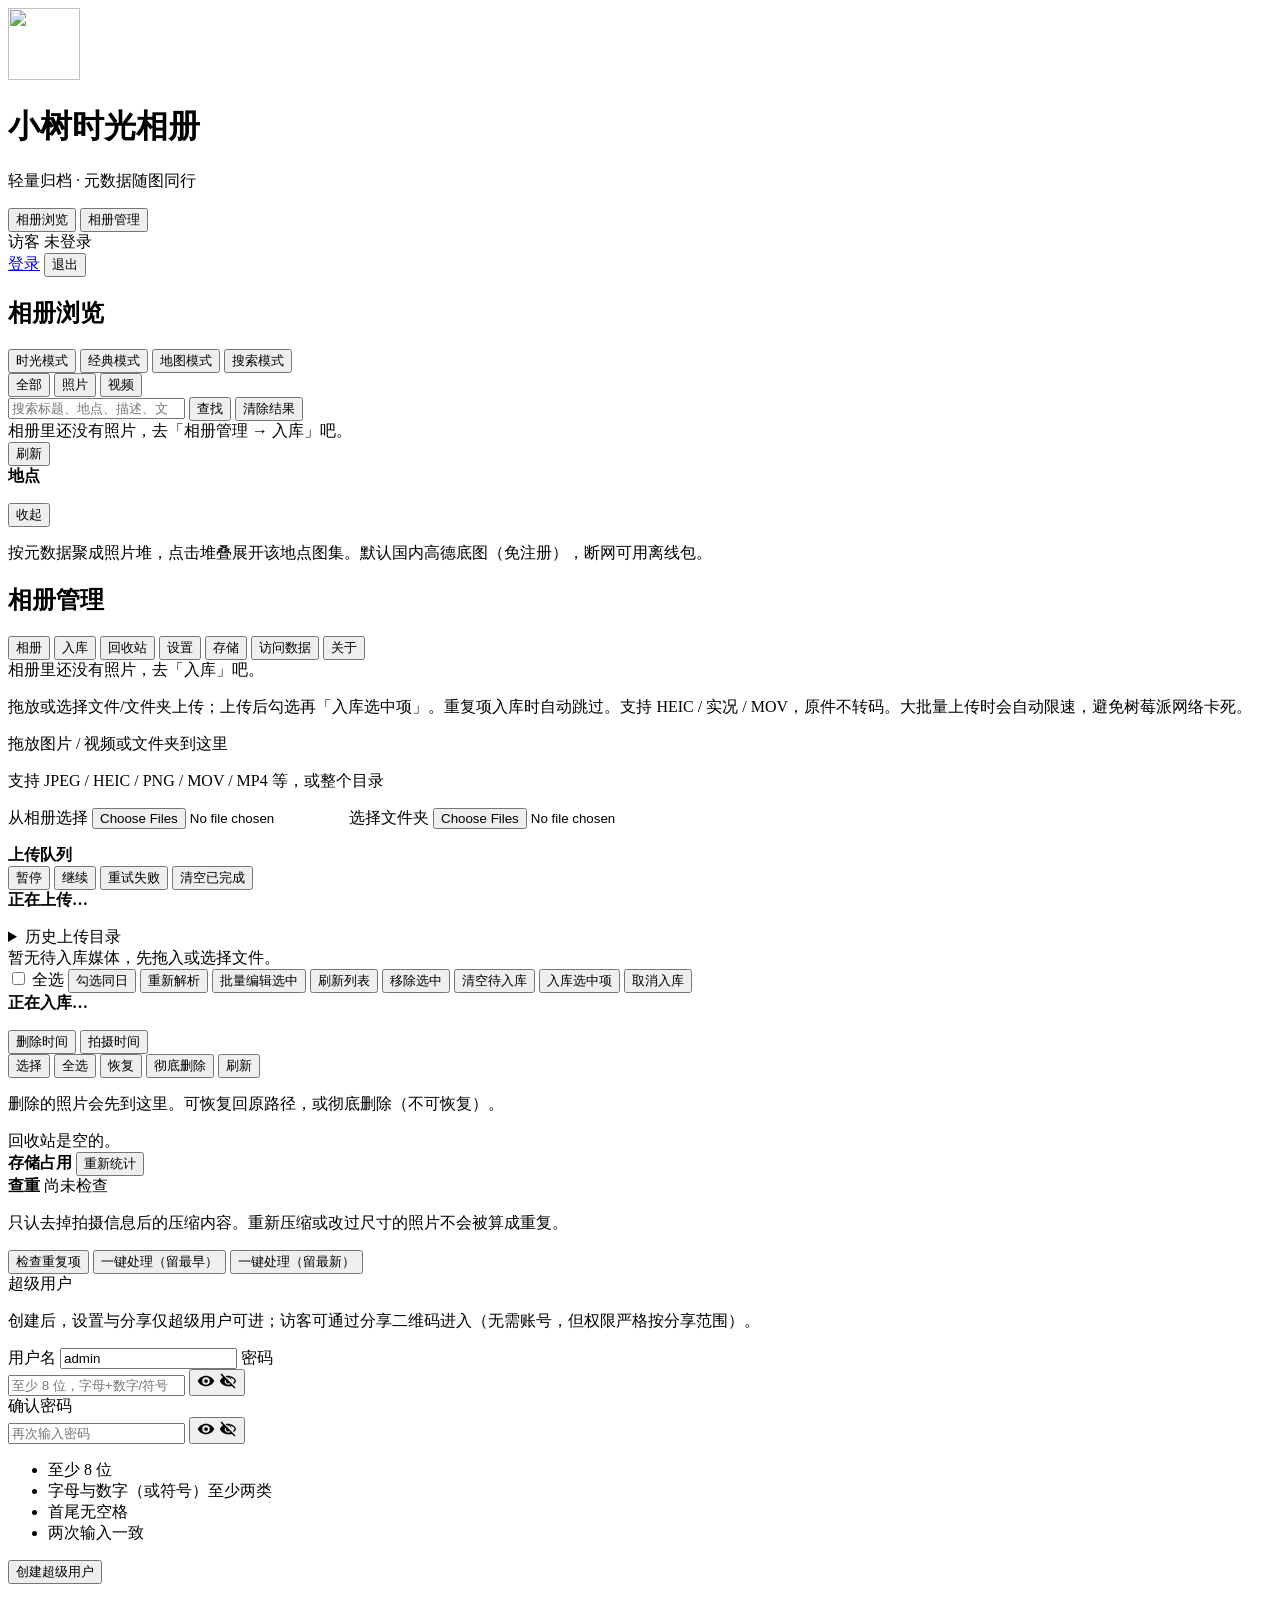
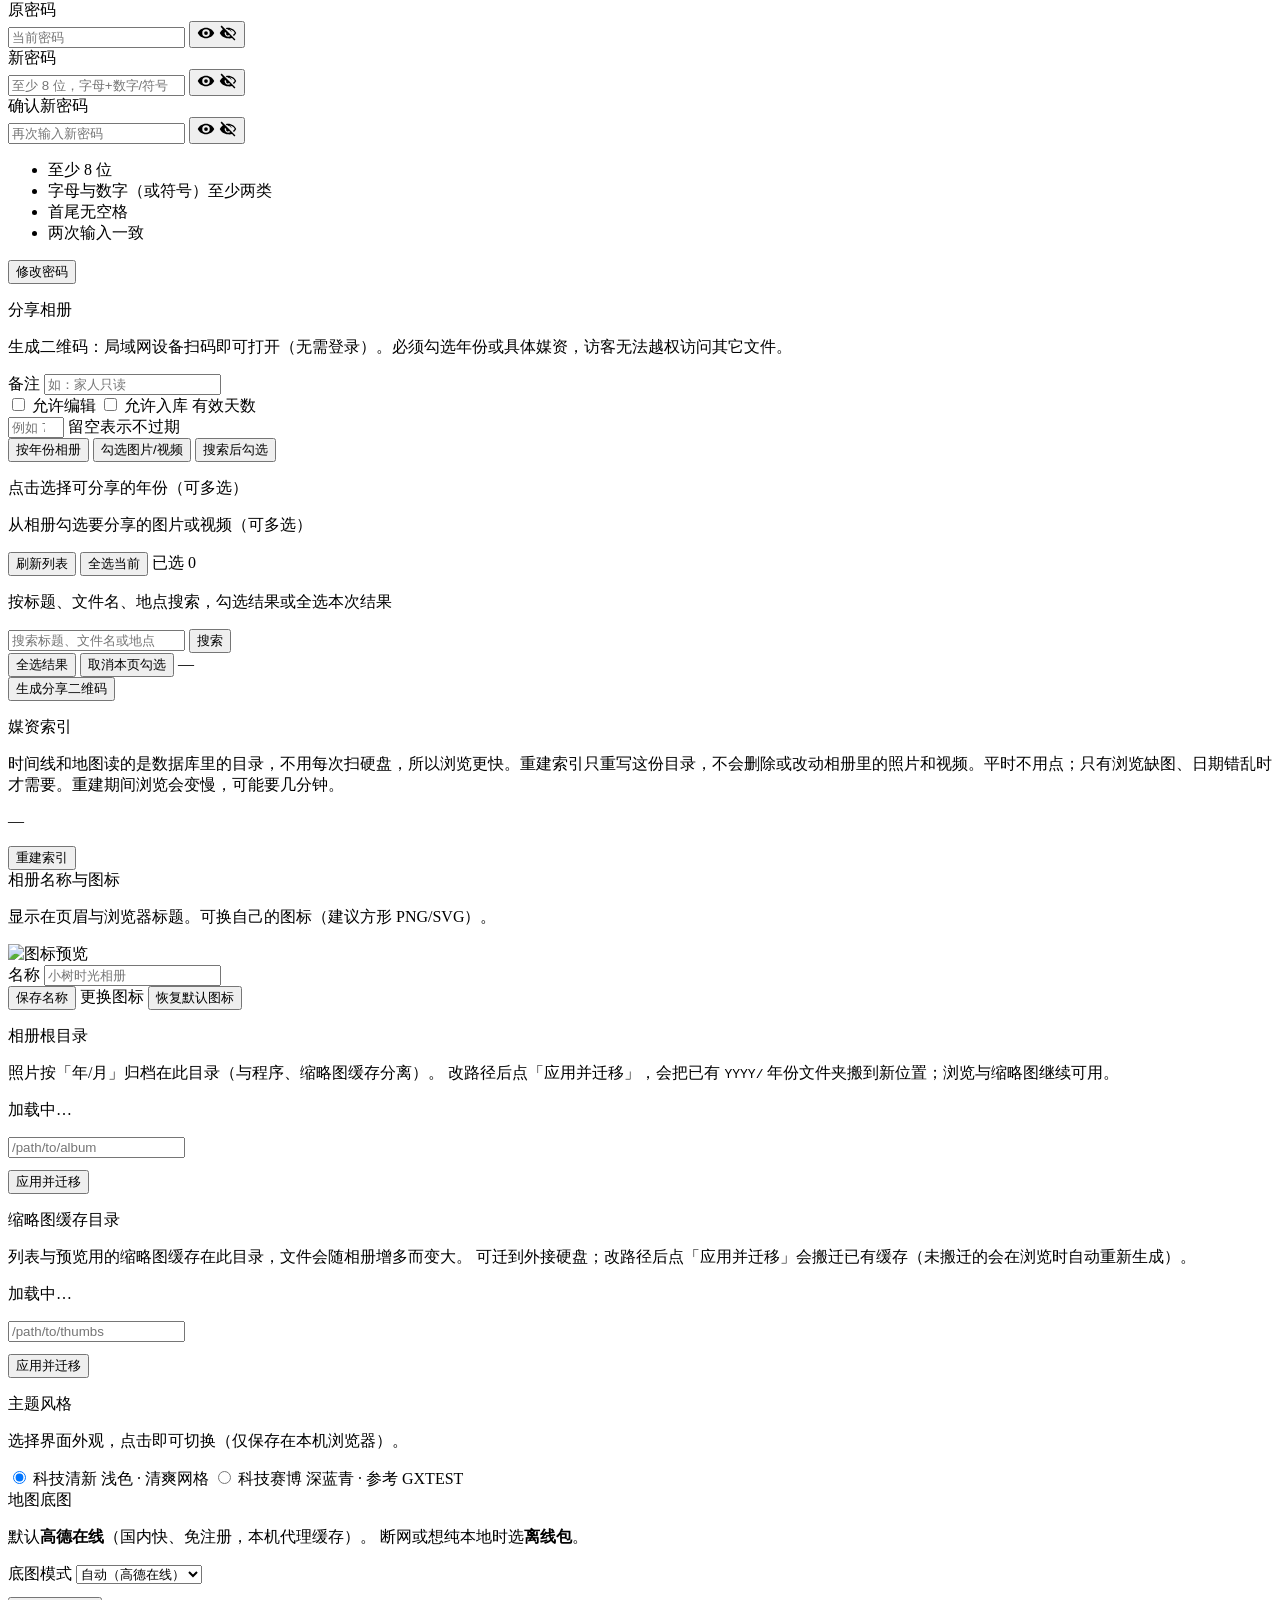
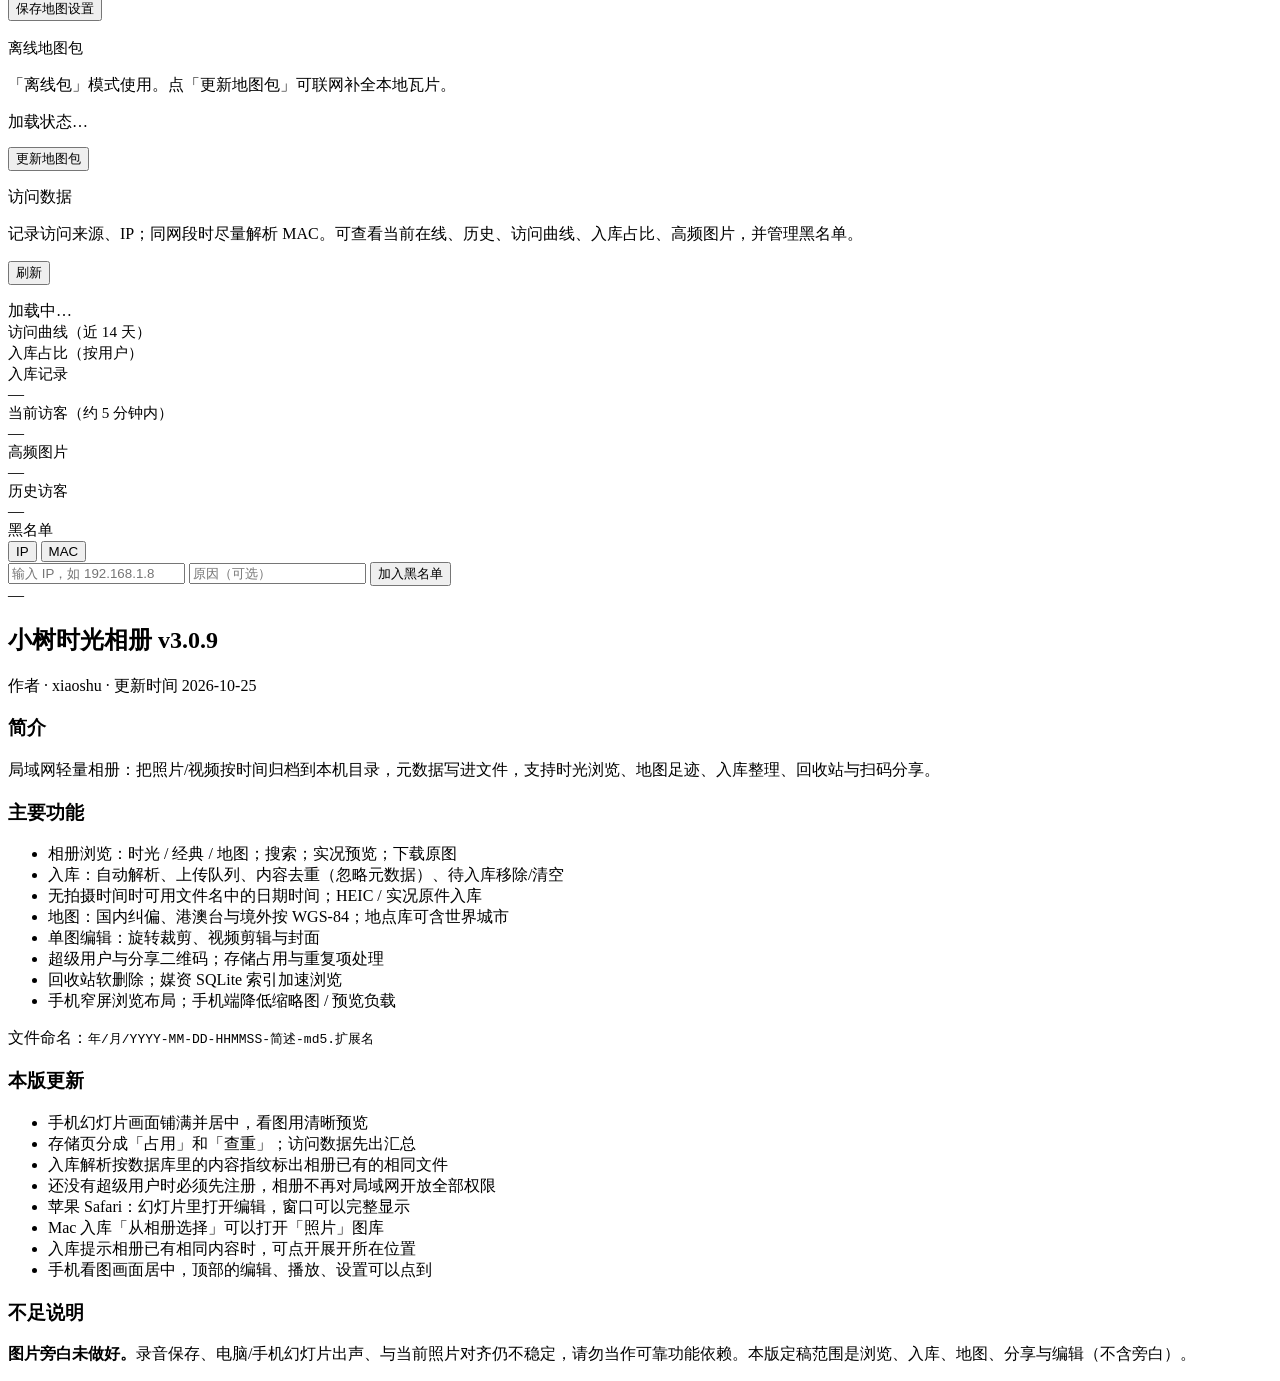
==== commit bfe94a1c: "优化搜索" ====
--- a/app/static/index.html
+++ b/app/static/index.html
@@ -4,7 +4,7 @@
   <meta charset="UTF-8" />
   <meta name="viewport" content="width=device-width, initial-scale=1, viewport-fit=cover" />
   <title id="doc-title">小树时光相册</title>
-  <link rel="stylesheet" href="/styles.css?v=3.0.8" />
+  <link rel="stylesheet" href="/styles.css?v=3.0.9" />
   <link rel="icon" href="/api/brand/icon" />
   <link rel="stylesheet" href="/vendor/leaflet/leaflet.css" />
   <script>
@@ -63,7 +63,7 @@
       </div>
       <div id="search-root" class="search-root hidden" aria-live="polite">
         <form id="search-bar" class="search-bar" autocomplete="off">
-          <input type="search" id="search-q" placeholder="搜索标题、地点、描述、文件名…（同时搜照片与视频）" maxlength="80" />
+          <input type="search" id="search-q" placeholder="搜索标题、地点、描述、文件名…多个词用空格分开" maxlength="80" />
           <button type="submit" class="btn primary" id="btn-search">查找</button>
           <button type="button" class="btn ghost hidden" id="btn-search-clear">清除结果</button>
         </form>
@@ -544,8 +544,8 @@
         <div class="about-page">
           <header class="about-hero">
             <div>
-              <h2 class="about-hero-title">小树时光相册 <span class="about-ver">v3.0.8</span></h2>
-              <p class="about-author muted">作者 · xiaoshu · 更新时间 2026-10-11</p>
+              <h2 class="about-hero-title">小树时光相册 <span class="about-ver">v3.0.9</span></h2>
+              <p class="about-author muted">作者 · xiaoshu · 更新时间 2026-10-25</p>
             </div>
           </header>
 
@@ -846,6 +846,6 @@
   </dialog>
 
   <audio id="lb-narration-el" class="lb-narration-el" playsinline webkit-playsinline preload="auto"></audio>
-  <script src="/app.js?v=3.0.8" defer></script>
+  <script src="/app.js?v=3.0.9" defer></script>
 </body>
 </html>
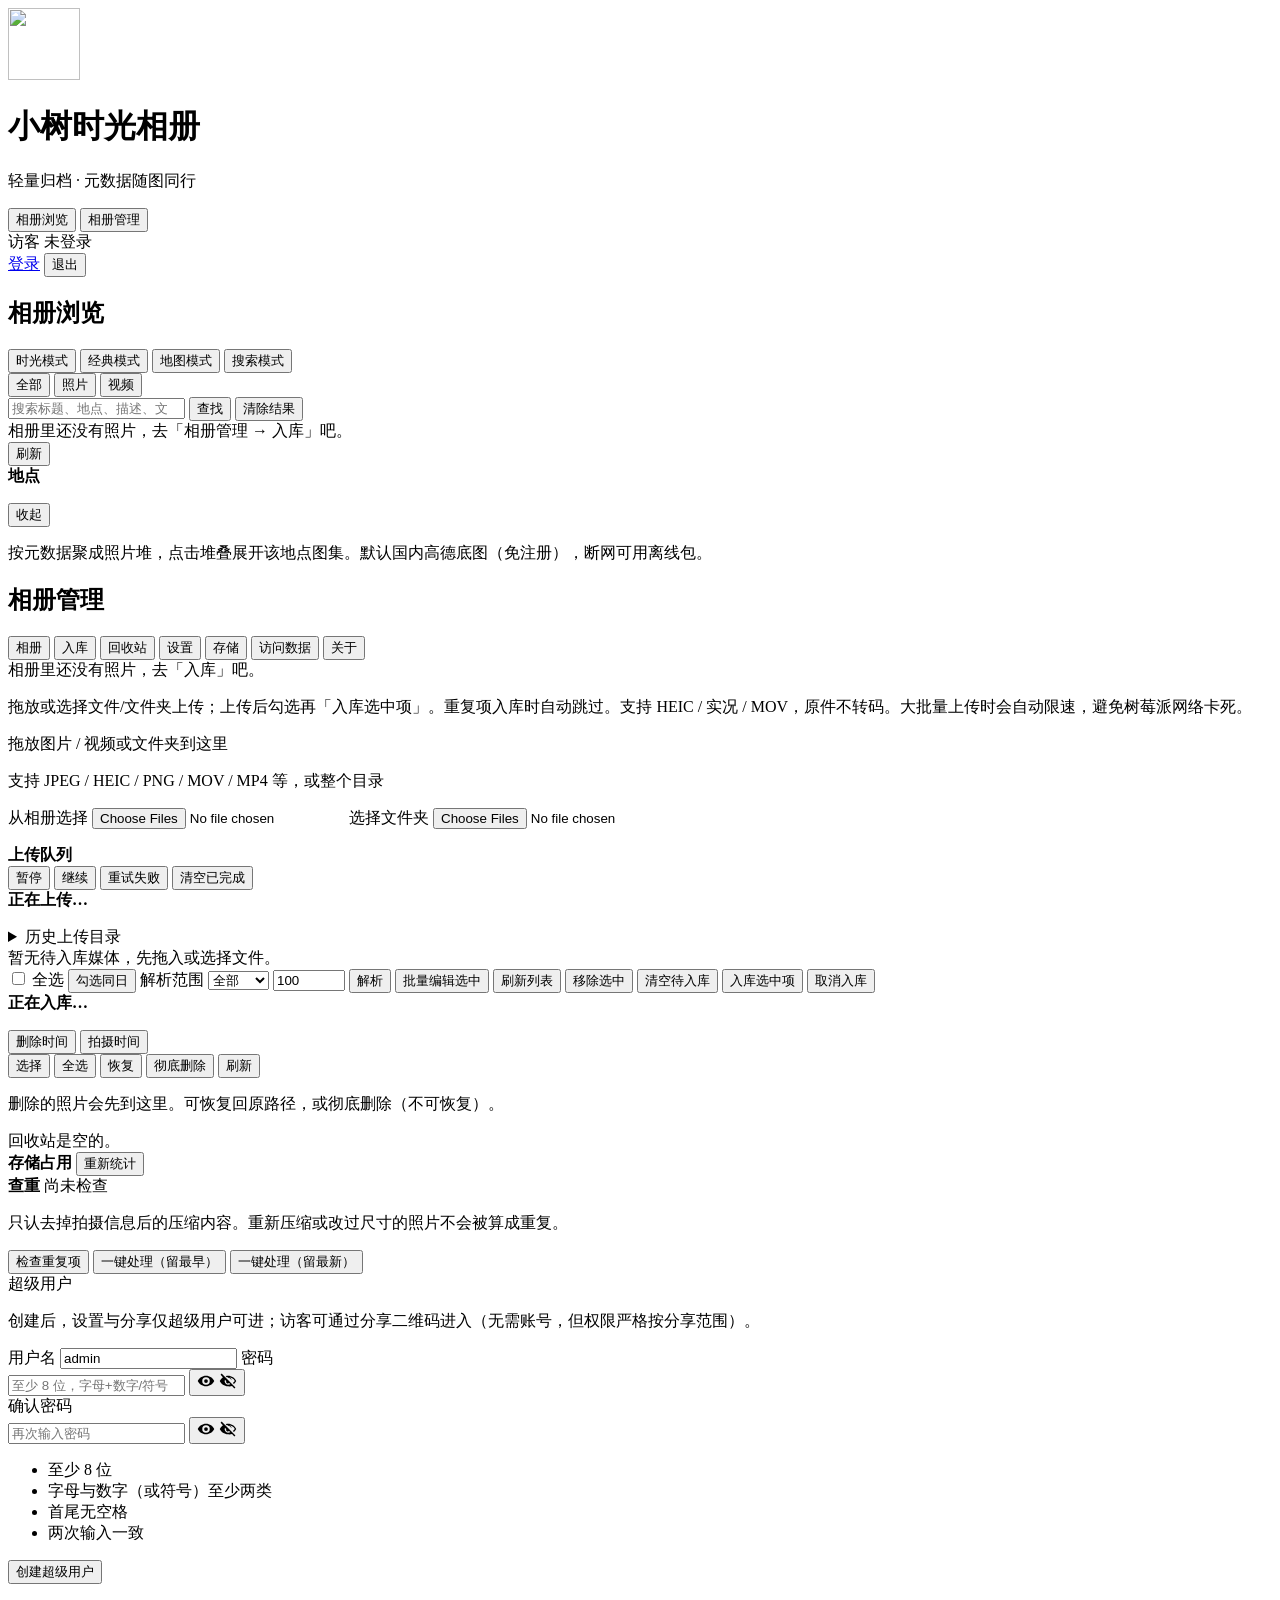
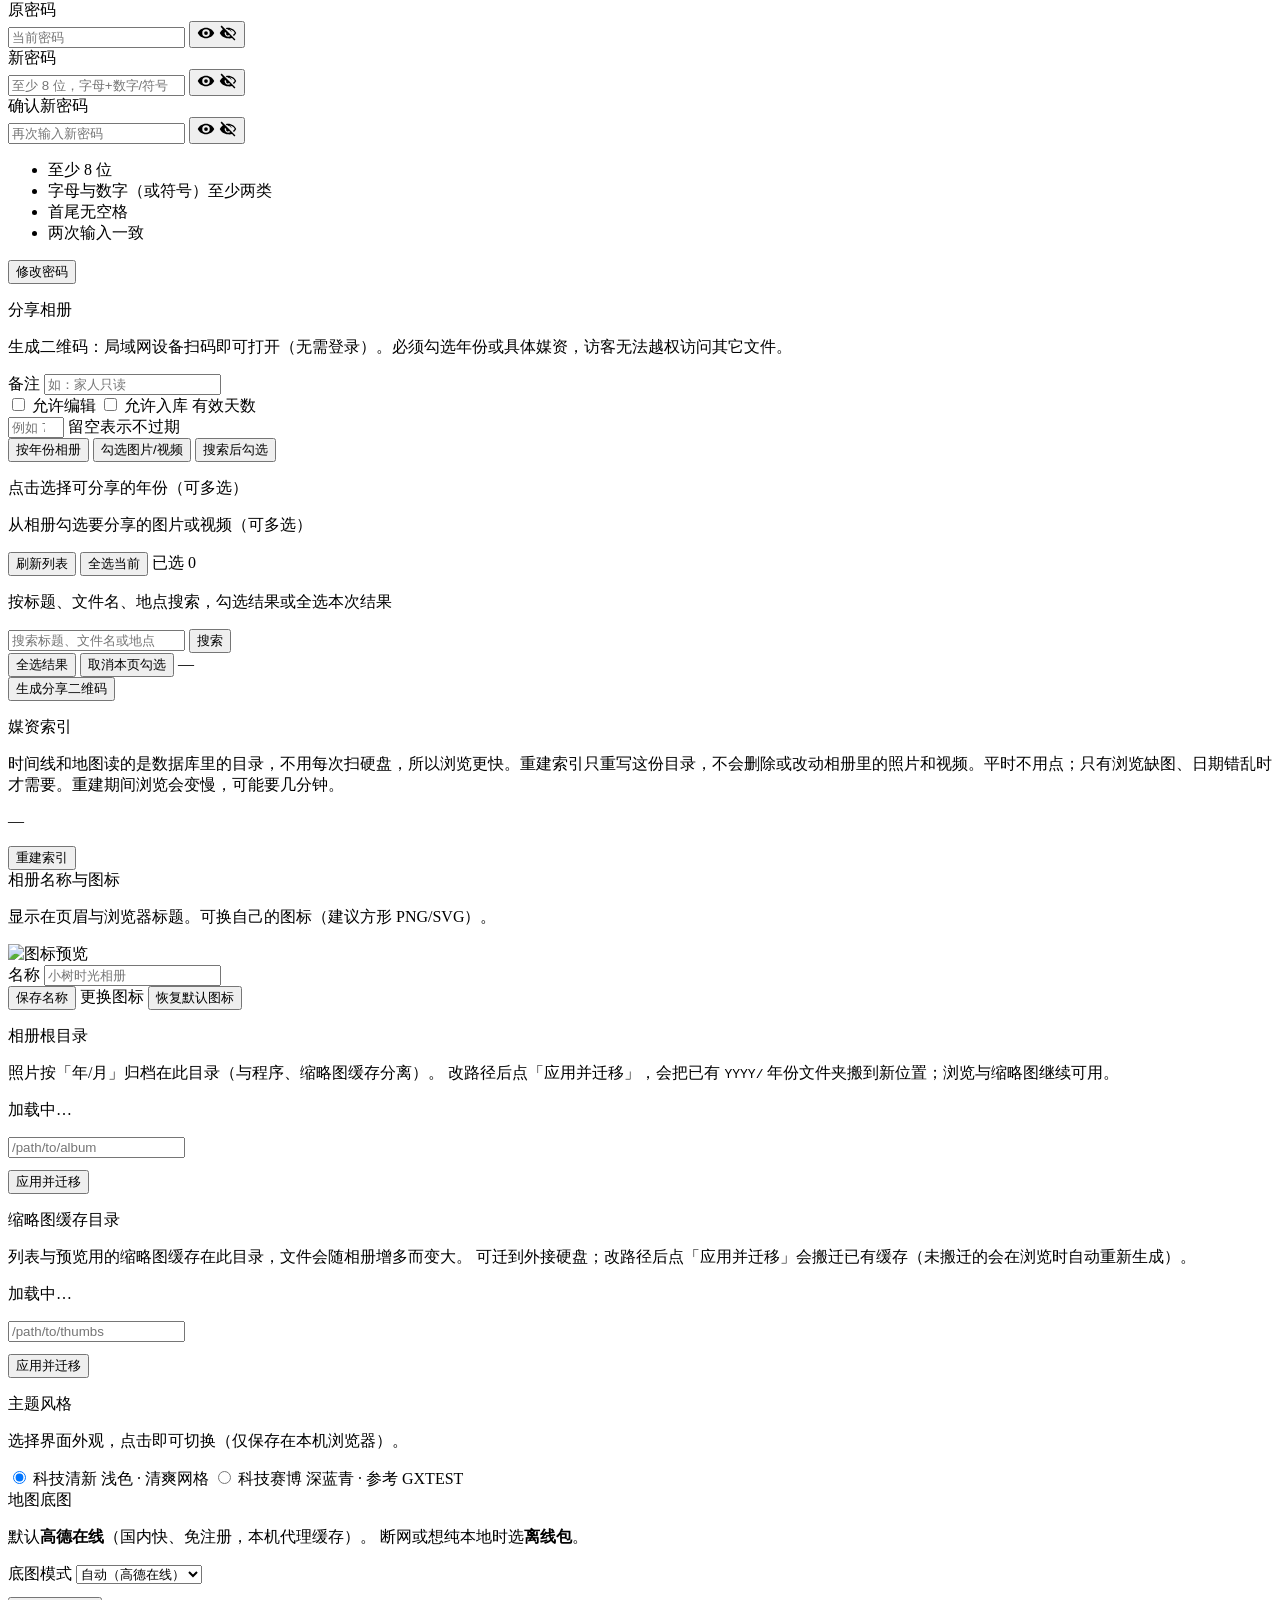
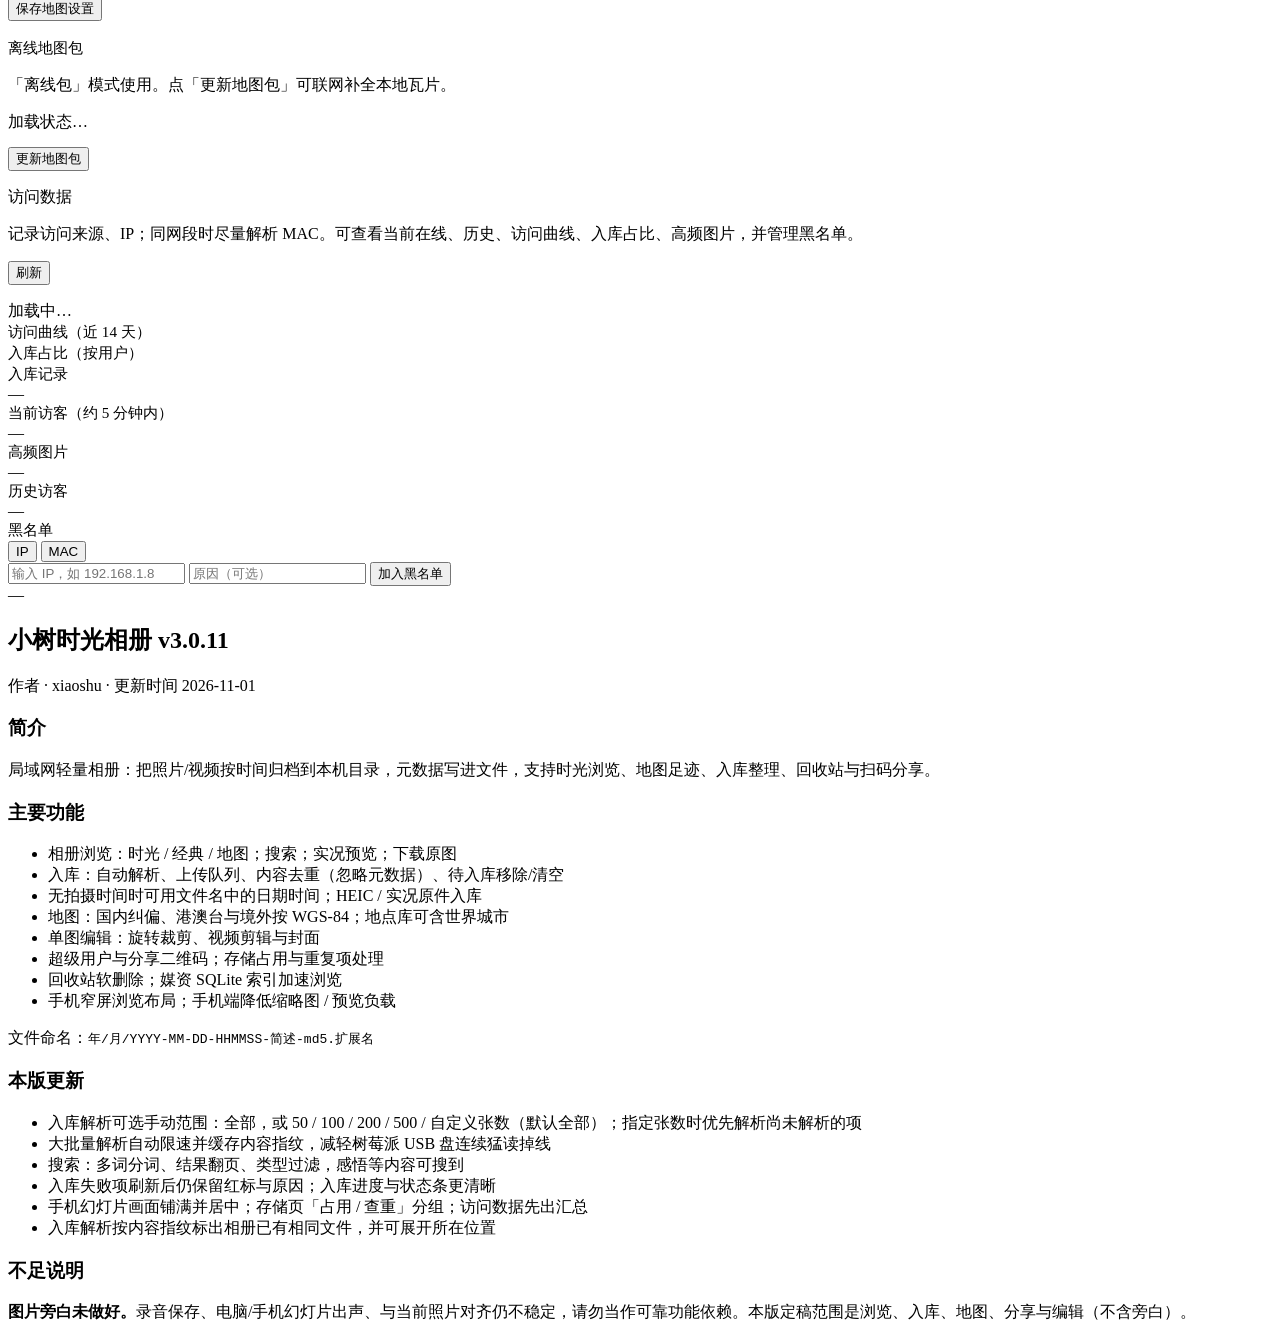
==== commit 030f2b3b: "优化入库" ====
--- a/app/static/index.html
+++ b/app/static/index.html
@@ -4,7 +4,7 @@
   <meta charset="UTF-8" />
   <meta name="viewport" content="width=device-width, initial-scale=1, viewport-fit=cover" />
   <title id="doc-title">小树时光相册</title>
-  <link rel="stylesheet" href="/styles.css?v=3.0.9" />
+  <link rel="stylesheet" href="/styles.css?v=3.0.11e" />
   <link rel="icon" href="/api/brand/icon" />
   <link rel="stylesheet" href="/vendor/leaflet/leaflet.css" />
   <script>
@@ -174,10 +174,23 @@
           <p id="upload-hist-empty" class="muted upload-hist-empty hidden">暂无记录</p>
         </details>
         <div id="import-empty" class="empty hidden">暂无待入库媒体，先拖入或选择文件。</div>
+        <div id="import-status" class="import-status" role="status" aria-live="polite" hidden></div>
         <div class="import-toolbar">
           <label><input type="checkbox" id="check-all" /> 全选</label>
           <button type="button" id="btn-select-same-day" class="btn ghost">勾选同日</button>
-          <button type="button" id="btn-parse" class="btn ghost" title="重读 EXIF，并用 MD5 与相册已入库文件比对，标记重复">重新解析</button>
+          <label class="parse-scope" title="大批量可先解析一部分，避免久等或压垮 USB 盘；默认全部">
+            解析范围
+            <select id="parse-scope" aria-label="解析范围">
+              <option value="all" selected>全部</option>
+              <option value="50">50 张</option>
+              <option value="100">100 张</option>
+              <option value="200">200 张</option>
+              <option value="500">500 张</option>
+              <option value="custom">自定义</option>
+            </select>
+            <input type="number" id="parse-scope-n" class="parse-scope-n hidden" min="1" max="99999" value="100" inputmode="numeric" aria-label="自定义解析张数" />
+          </label>
+          <button type="button" id="btn-parse" class="btn ghost" title="按所选范围重读 EXIF，并用指纹与相册比对重复；指定张数时优先解析尚未解析的项">解析</button>
           <button type="button" id="btn-batch-import" class="btn ghost">批量编辑选中</button>
           <button type="button" id="btn-reload-import" class="btn ghost">刷新列表</button>
           <button type="button" id="btn-discard-import" class="btn ghost">移除选中</button>
@@ -544,8 +557,8 @@
         <div class="about-page">
           <header class="about-hero">
             <div>
-              <h2 class="about-hero-title">小树时光相册 <span class="about-ver">v3.0.9</span></h2>
-              <p class="about-author muted">作者 · xiaoshu · 更新时间 2026-10-25</p>
+              <h2 class="about-hero-title">小树时光相册 <span class="about-ver">v3.0.11</span></h2>
+              <p class="about-author muted">作者 · xiaoshu · 更新时间 2026-11-01</p>
             </div>
           </header>
 
@@ -574,14 +587,12 @@
           <section class="about-section" aria-labelledby="about-update-title">
             <h3 id="about-update-title" class="about-section-title">本版更新</h3>
             <ul class="about-features">
-              <li>手机幻灯片画面铺满并居中，看图用清晰预览</li>
-              <li>存储页分成「占用」和「查重」；访问数据先出汇总</li>
-              <li>入库解析按数据库里的内容指纹标出相册已有的相同文件</li>
-              <li>还没有超级用户时必须先注册，相册不再对局域网开放全部权限</li>
-              <li>苹果 Safari：幻灯片里打开编辑，窗口可以完整显示</li>
-              <li>Mac 入库「从相册选择」可以打开「照片」图库</li>
-              <li>入库提示相册已有相同内容时，可点开展开所在位置</li>
-              <li>手机看图画面居中，顶部的编辑、播放、设置可以点到</li>
+              <li>入库解析可选手动范围：全部，或 50 / 100 / 200 / 500 / 自定义张数（默认全部）；指定张数时优先解析尚未解析的项</li>
+              <li>大批量解析自动限速并缓存内容指纹，减轻树莓派 USB 盘连续猛读掉线</li>
+              <li>搜索：多词分词、结果翻页、类型过滤，感悟等内容可搜到</li>
+              <li>入库失败项刷新后仍保留红标与原因；入库进度与状态条更清晰</li>
+              <li>手机幻灯片画面铺满并居中；存储页「占用 / 查重」分组；访问数据先出汇总</li>
+              <li>入库解析按内容指纹标出相册已有相同文件，并可展开所在位置</li>
             </ul>
           </section>
 
@@ -846,6 +857,6 @@
   </dialog>
 
   <audio id="lb-narration-el" class="lb-narration-el" playsinline webkit-playsinline preload="auto"></audio>
-  <script src="/app.js?v=3.0.9" defer></script>
+  <script src="/app.js?v=3.0.11e" defer></script>
 </body>
 </html>
